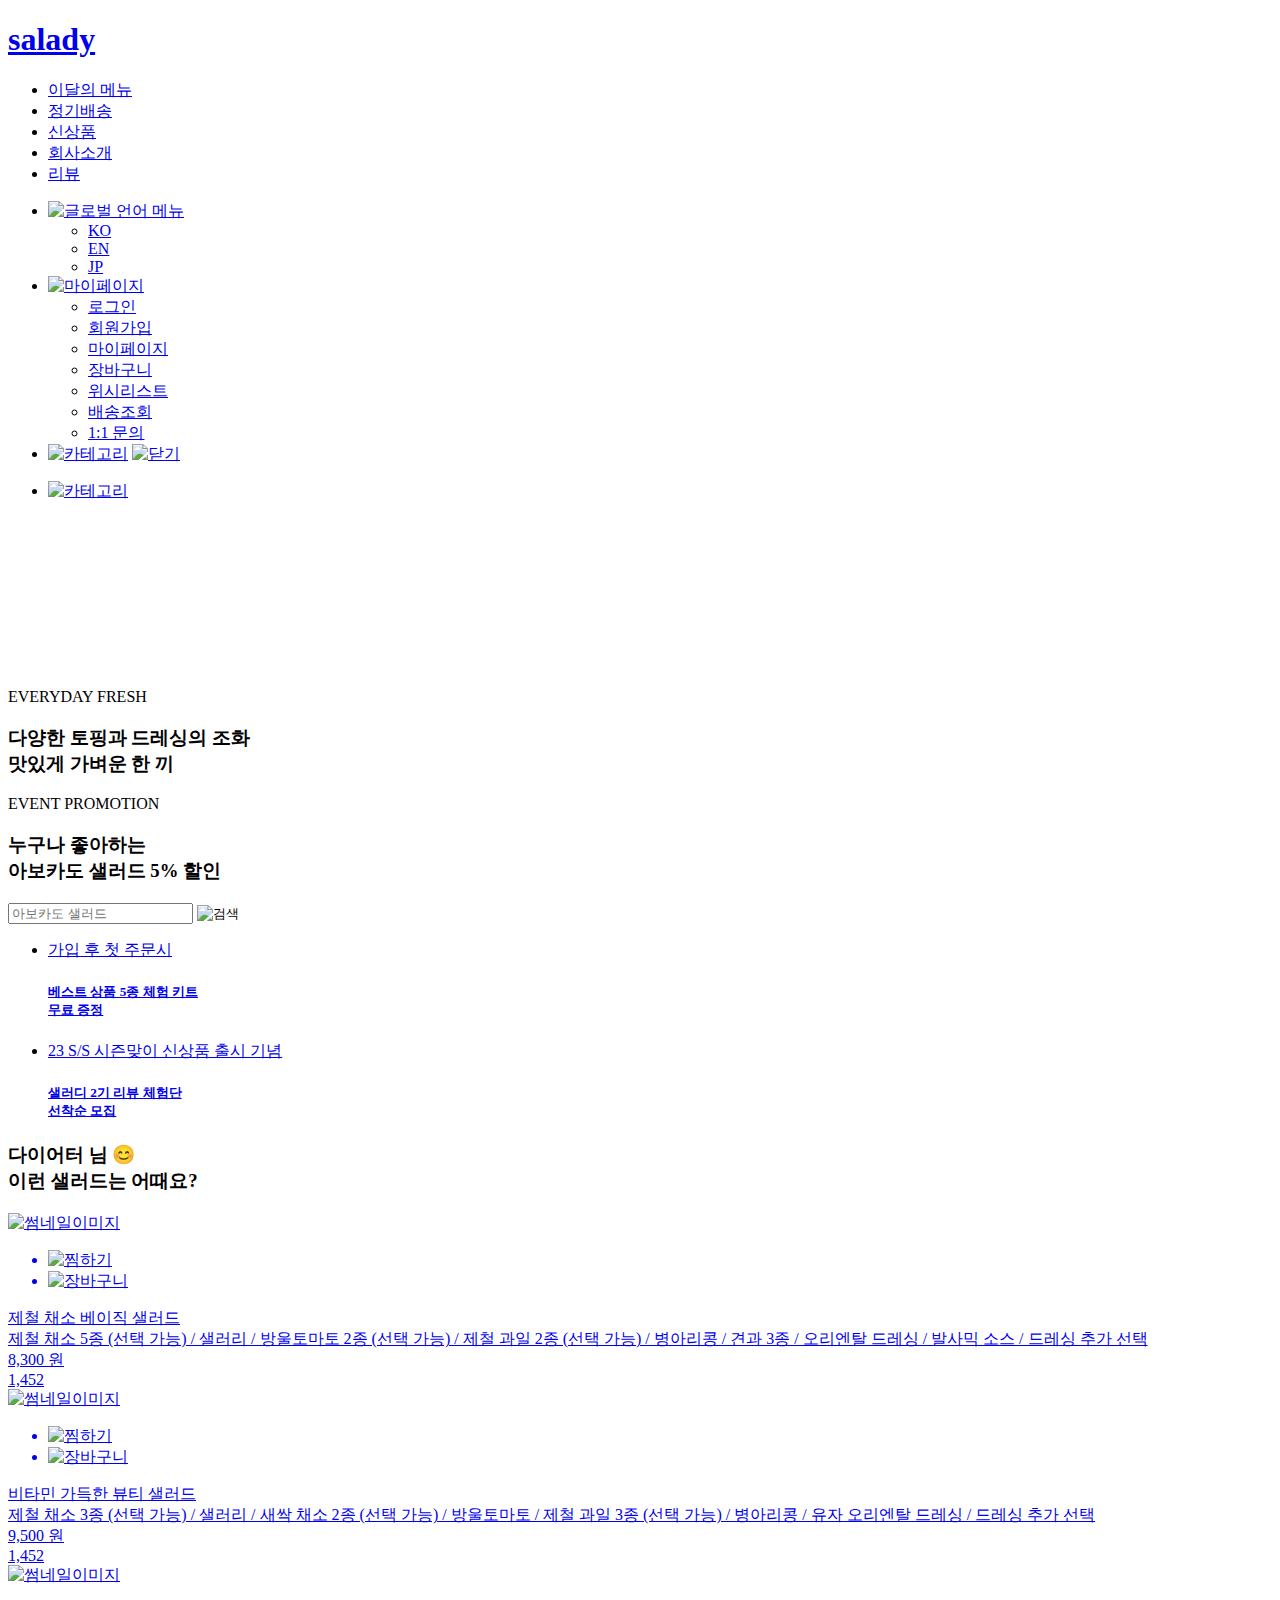
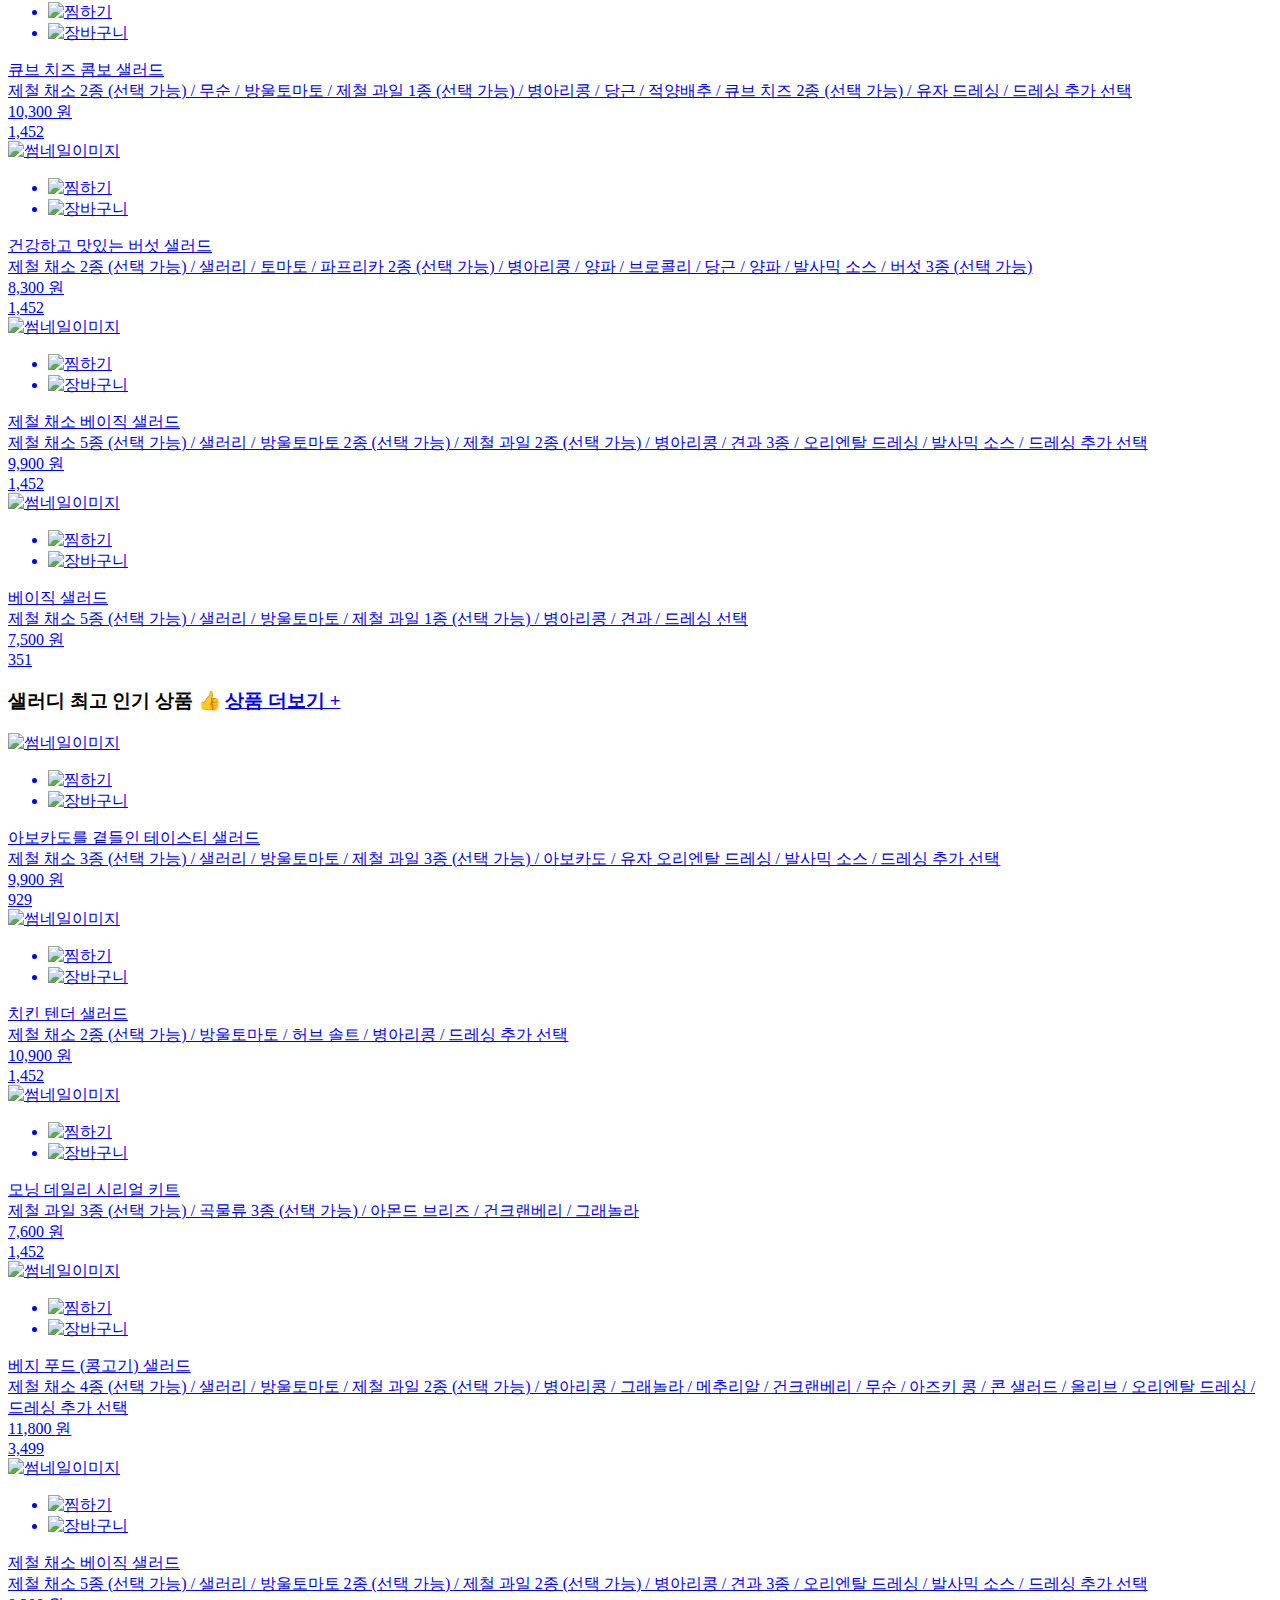
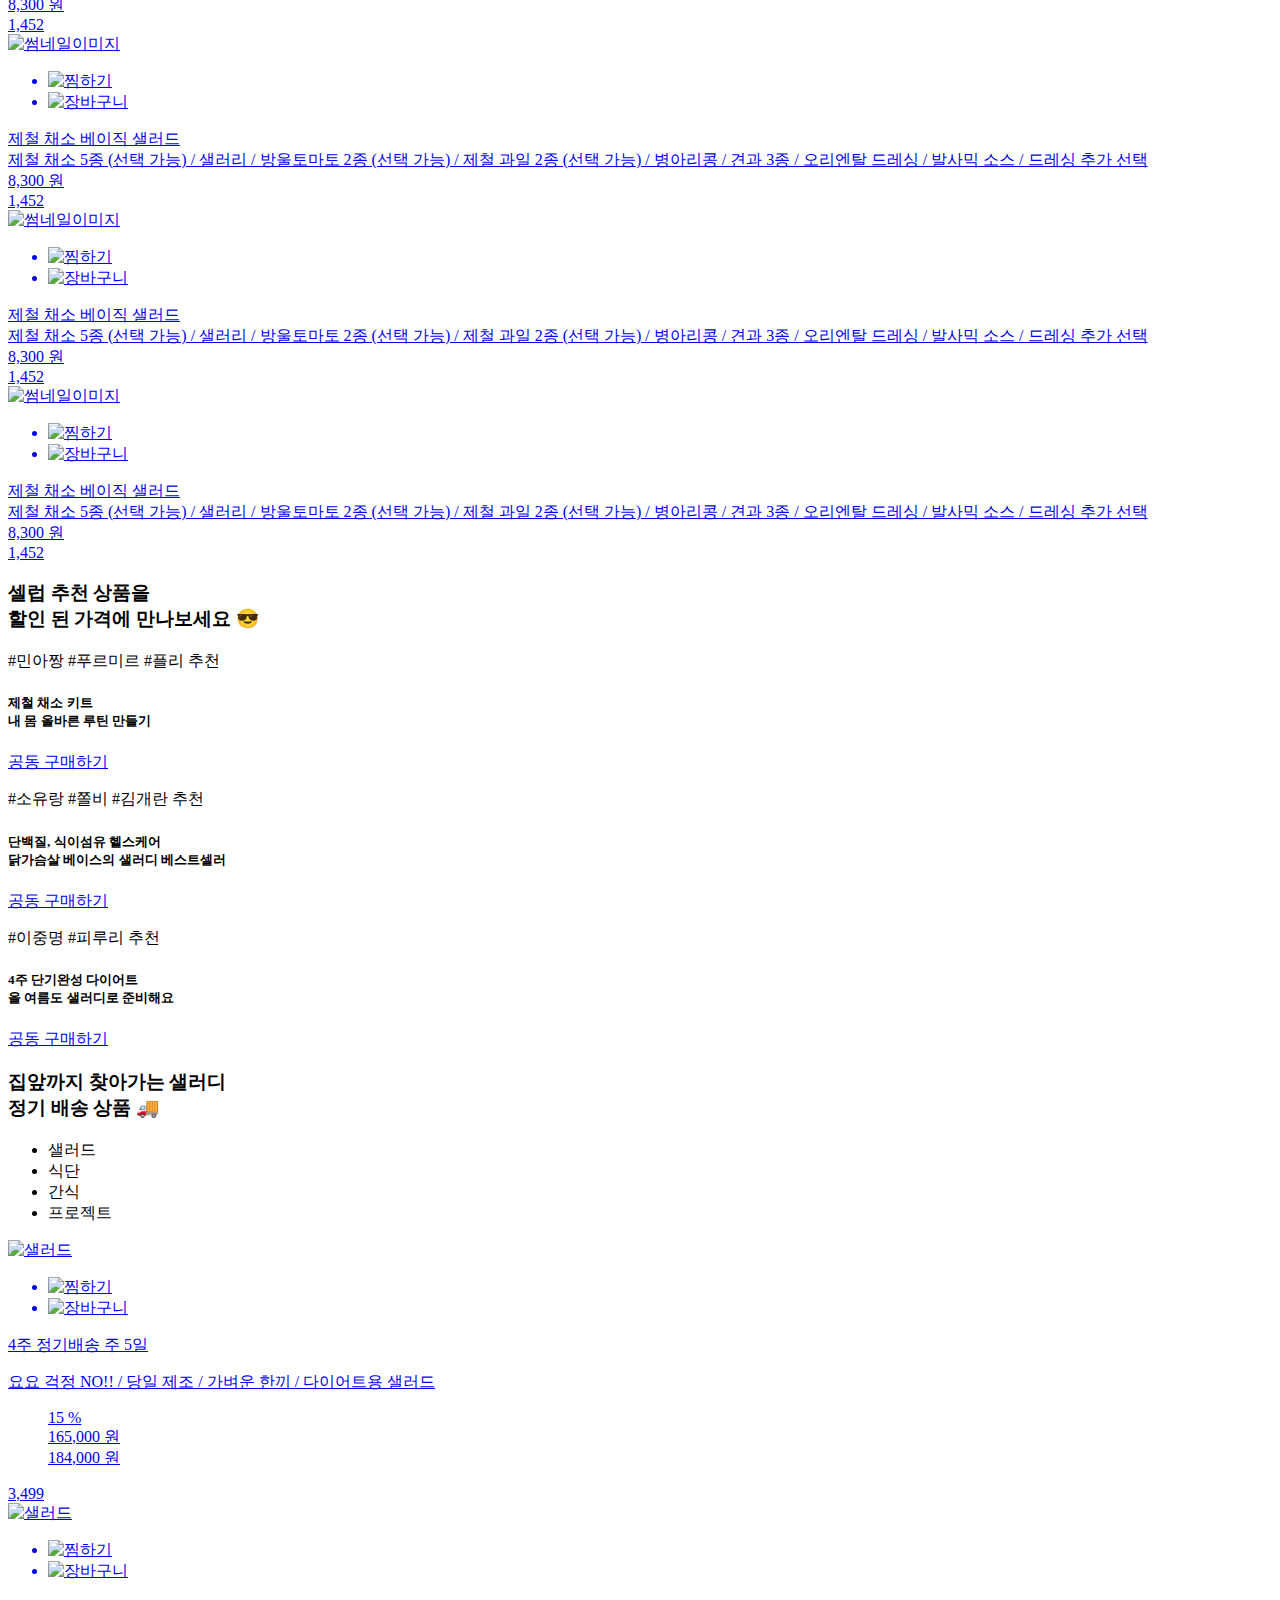
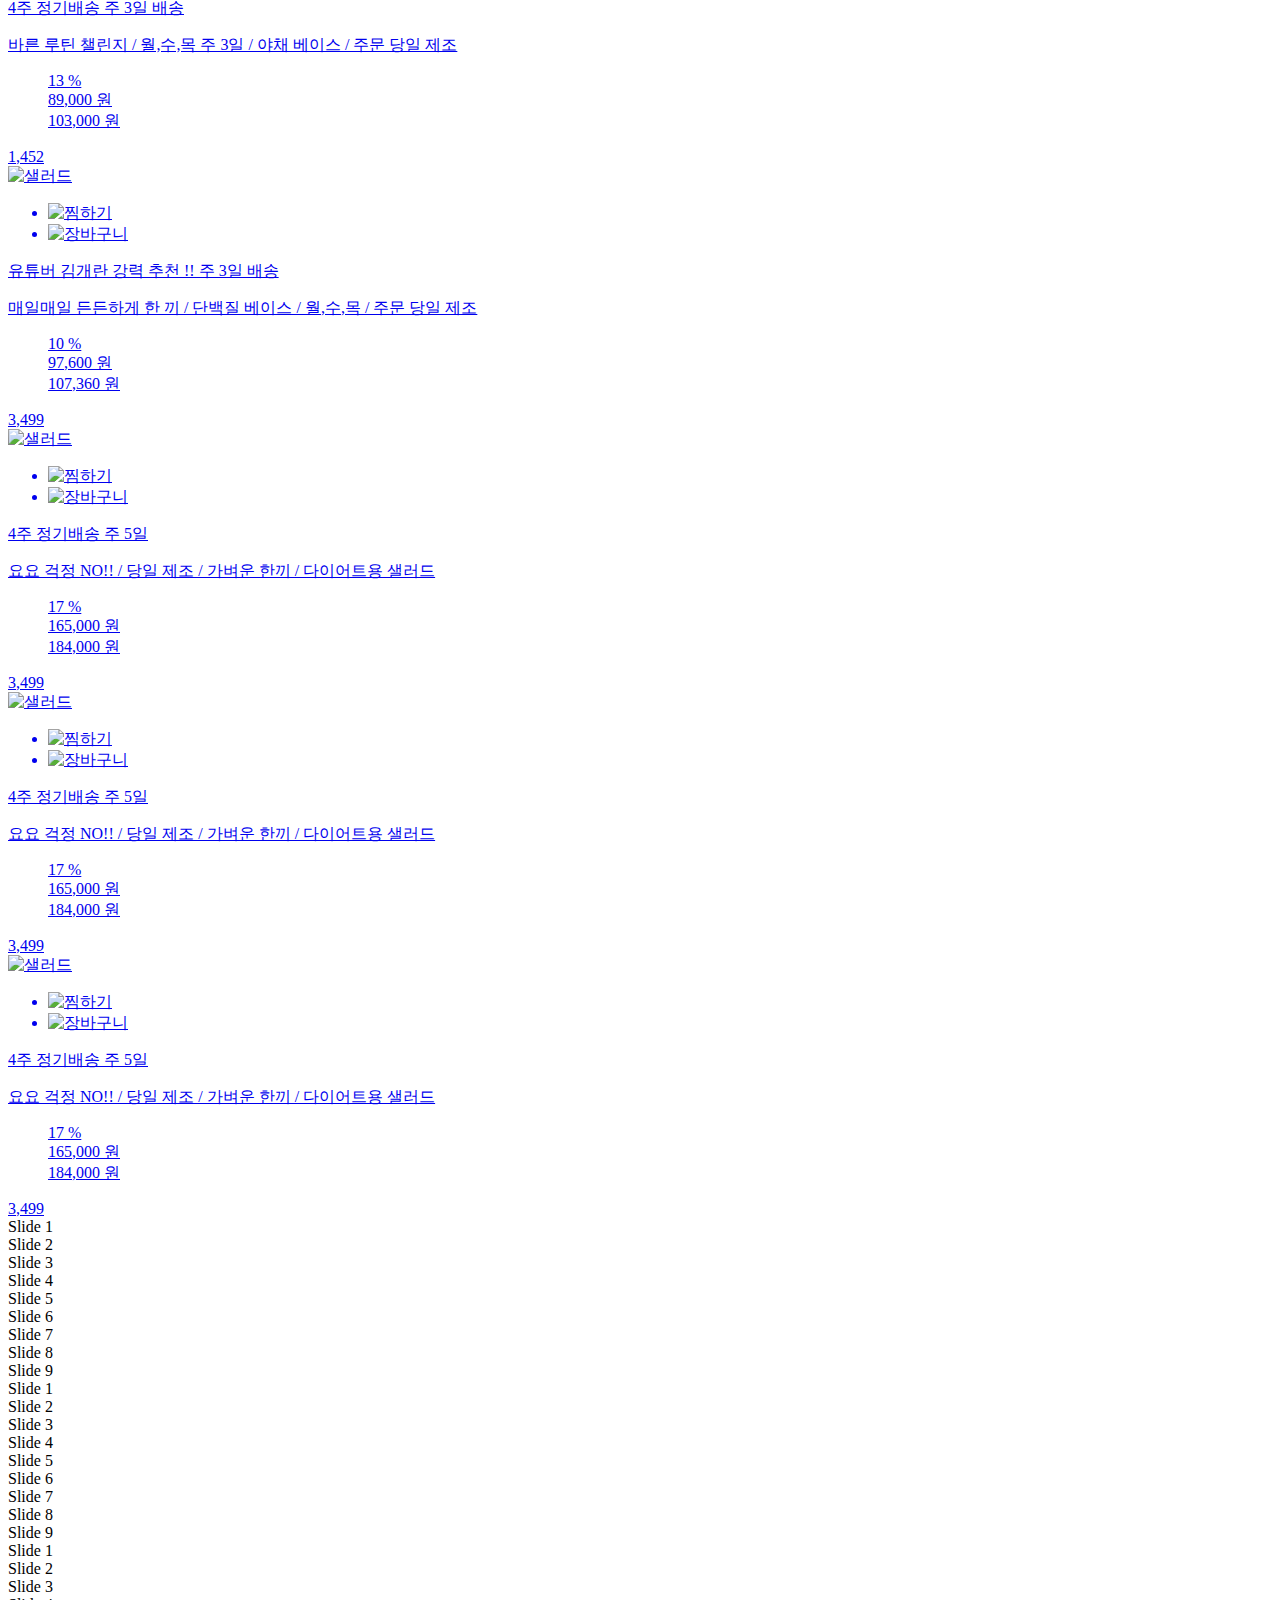
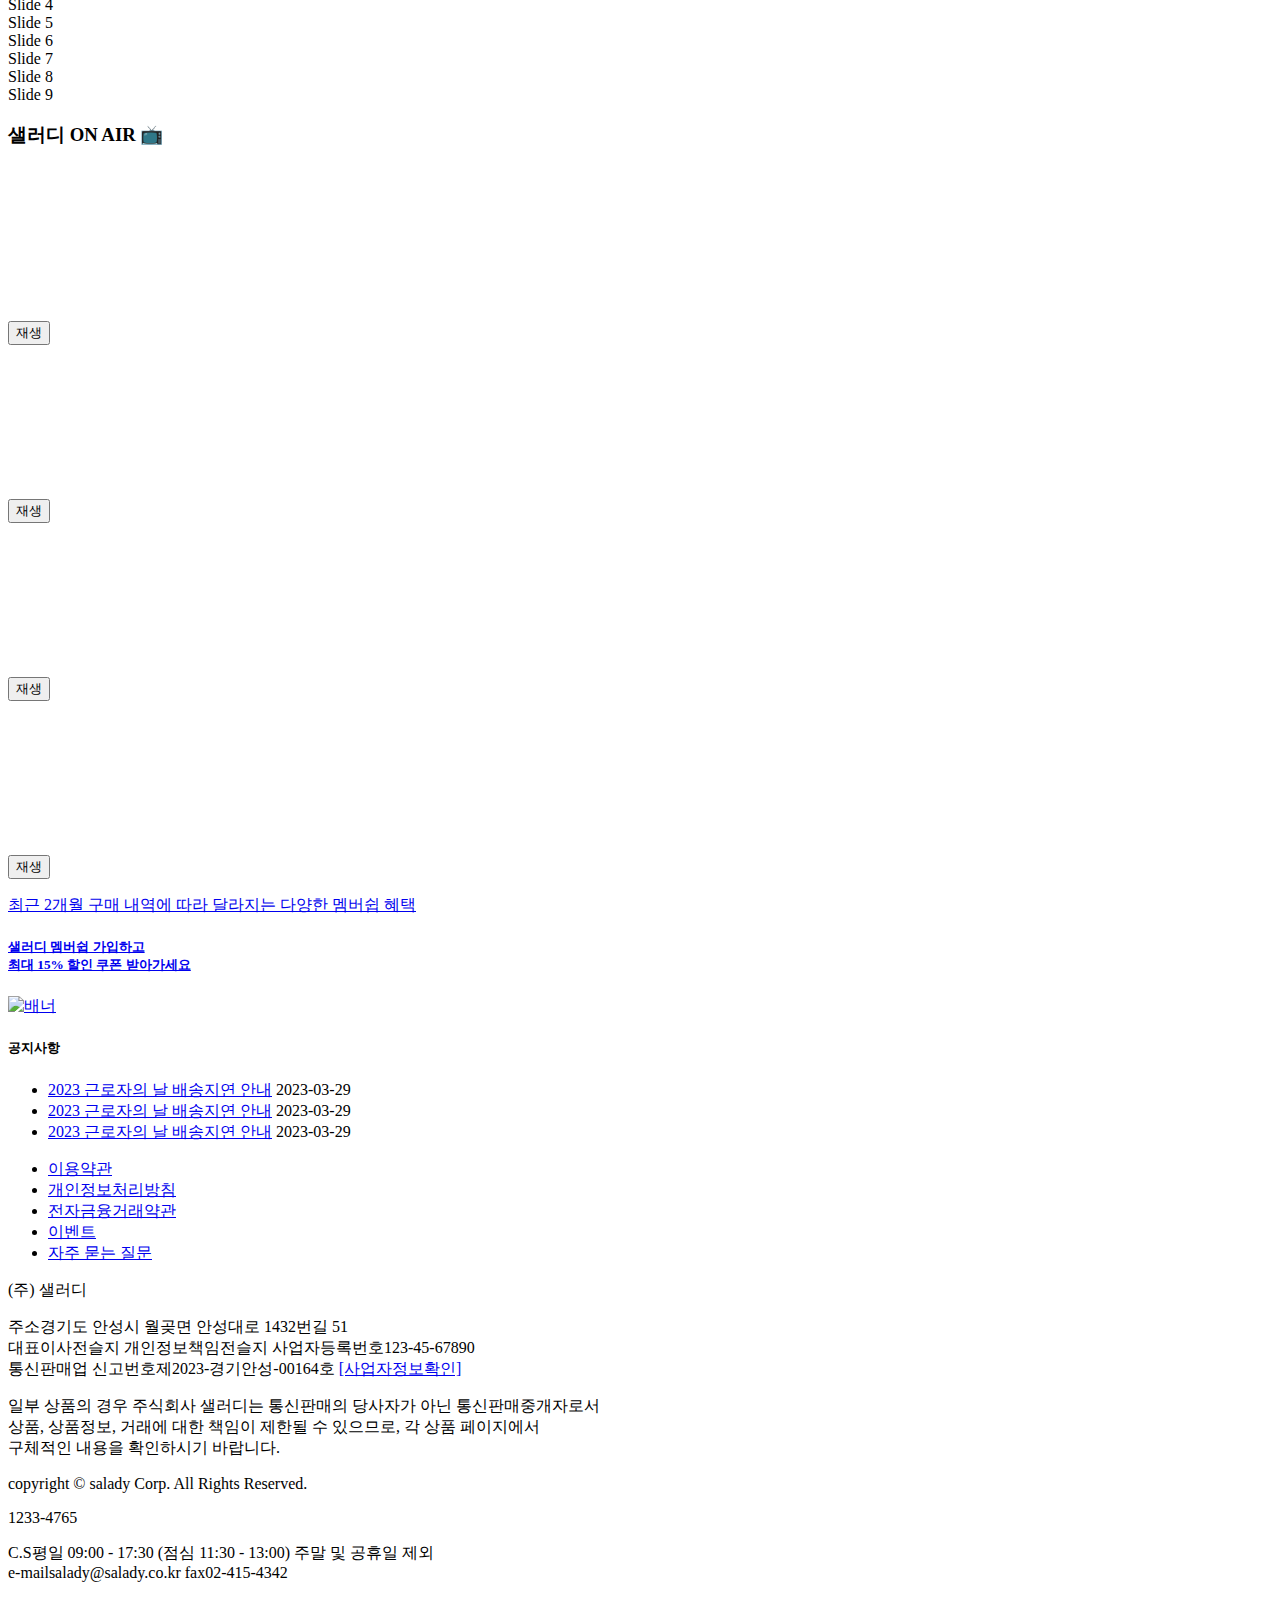
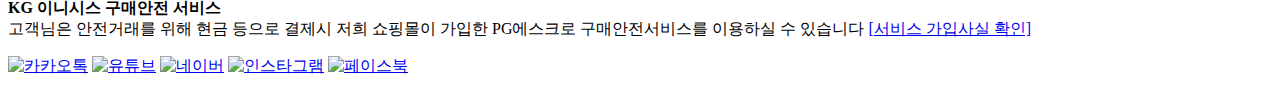
==== src/main/resources/templates/user/index.html @ fa18a39c "jsj - project default setting" ====
<!DOCTYPE html>
<html xmlns:th="http://www.thymeleaf.org"
        xmlns:layout="http://www.ultraq.net.nz/thymeleaf/layout"
        layout:decorate="~{user/layout/default}">
<head>
    <!-- custom css -->
    <meta charset="UTF-8">
    <meta name="title" content="샐러디, 매일매일 찾아가는 건강 식단">
    <meta name="description" content="매일매일 신선한 샐러드를 집에서 만나요! 주문 당일 제조되어 보내지는 건강하고 든든한 한 끼, 샐러디가 책임져요.">
    <meta name="keywords" content="샐러드, 닭가슴살, 샐러드배달, 샐러드도시락, 다이어트, 다이어트식단, 다이어트도시락, 헬스, 식단, 식단관리, 배달샐러드">

</head>
<body>
<!-- header fragments -->
<header>
    <section class="header_inner">
        <h1 id="logo">
            <a href="/user">salady</a>
        </h1> <!--// #logo -->
        <nav>
            <ul class="menu">
                <li><a href="#">이달의 메뉴</a></li>
                <li><a href="#">정기배송</a></li>
                <li><a href="#">신상품</a></li>
                <li><a href="#">회사소개</a></li>
                <li><a href="#">리뷰</a></li>
            </ul>
        </nav>
        <div class="top_icon">
            <ul class="dp_icon">
                <li class="lang_btn">
                    <a href="#"><img class="menu_img" src="/images/global_icon.png" alt="글로벌 언어 메뉴"></a>
                    <!-- hover menu -->
                    <ul class="sub_menu">
                        <li><a href="#">KO</a></li>
                        <li><a href="#">EN</a></li>
                        <li><a href="#">JP</a></li>
                    </ul> <!--// .mypage_menu-->
                </li>
                <li class="mypage_btn ">
                    <a href="#"><img class="menu_img" src="/images/mypage_icon.png" alt="마이페이지"></a>
                    <!-- hover menu -->
                    <!-- user mypage menu area -->

                    <!-- 로그인 전 -->
                    <ul class="sub_menu">
                        <li><a href="#">로그인</a></li>
                        <li><a href="#">회원가입</a></li>
                        <li><a href="#">마이페이지</a></li>
                        <li><a href="#">장바구니</a></li>
                        <li><a href="#">위시리스트</a></li>
                        <li><a href="#">배송조회</a></li>
                        <li><a href="#">1:1 문의</a></li>
                    </ul> <!--// .mypage_menu-->

                    <!-- 관리자 -->
                    <!--                        <ul class="sub_menu">-->
                    <!--                            <li><a href="@{/user/logout.jsp">로그아웃</a></li>-->
                    <!--                            <li><a href="@{/admin/admin_index.jsp">관리자페이지</a></li>-->
                    <!--                            <li><a href="#">1:1 문의</a></li>-->
                    <!--                        </ul> &lt;!&ndash;// .mypage_menu&ndash;&gt;-->

                    <!-- 구매자 -->
                    <!--                        <ul class="sub_menu">-->
                    <!--                            <li><a href="@{/user/logout.jsp">로그아웃</a></li>-->
                    <!--                            <li><a href="#">마이페이지</a></li>-->
                    <!--                            <li><a href="#">장바구니</a></li>-->
                    <!--                            <li><a href="#">위시리스트</a></li>-->
                    <!--                            <li><a href="#">배송조회</a></li>-->
                    <!--                            <li><a href="#">1:1 문의</a></li>-->
                    <!--                        </ul> &lt;!&ndash;// .mypage_menu&ndash;&gt;-->
                </li>
                <li class="category_btn">
                    <a href="javascript:void(0)" class="menu_img" ><img src="/images/category_icon.png" alt="카테고리"></a>
                    <a href="javascript:void(0)" class="close" ><img src="/images/close_btn.png" alt="닫기"></a>
                </li>
            </ul>
            <ul class="m_icon">
                <li>
                    <a href="javascript:void(0)">
                        <img src="/images/category_icon.png" alt="카테고리">
                    </a>
                </li>
            </ul>
        </div>
    </section> <!--// .header_inner -->

    <div class="m_nav">
        <div class="m_nav_close">
            <span></span>
            <span></span>
        </div>
    </div>
</header>

<!-- custom contents fragments -->

<main>
    <section id="main_banner">
        <video loop autoplay muted>
            <source src="/images/video/main_video_1.mp4" >
        </video>
        <div class="main_inner">
            <div id="main_txt" class="swiper mySwiper swiper-no-swiping">
                <div class="swiper-wrapper">
                    <div class="swiper-slide">
                        <p>EVERYDAY FRESH</p>
                        <h3>
                            다양한 토핑과 드레싱의 조화
                            <br>
                            맛있게 가벼운 한 끼
                        </h3>
                    </div>
                    <div class="swiper-slide">
                        <p>EVENT PROMOTION</p>
                        <h3>
                            누구나 좋아하는
                            <br>
                            아보카도 샐러드 5% 할인
                        </h3>
                    </div>
                </div>

            </div>
            <!-- <div id="txt_area" class="swiper mySwiper">
              <div class="swiper-wrapper">
                <div class="swiper-slide">
                  <p>EVERYDAY FRESH</p>
                  <h3>
                    다양한 토핑과 드레싱의 조화
                    <br>
                    맛있게 가벼운 한 끼
                  </h3>
                </div>
                <div class="swiper-slide">
                  <p>EVERYDAY FRESH</p>
                  <h3>
                    다양한 토핑과 드레싱의 조화
                    <br>
                    맛있게 가벼운 한 끼
                  </h3>
                </div>
                <div class="swiper-slide">
                  <p>EVERYDAY FRESH</p>
                  <h3>
                    다양한 토핑과 드레싱의 조화
                    <br>
                    맛있게 가벼운 한 끼
                  </h3>
                </div>
              </div>

            </div> -->

            <div class="search_bar">
                <input class="search_area" type="search" placeholder="아보카도 샐러드"
                       onclick="this.placeholder=''"
                       onblur="this.placeholder='아보카도 샐러드'">
                <input type="image" class="search_btn" src="/images/search_btn.png" alt="검색">
            </div>
        </div>
    </section> <!--// #main_banner -->
    <section id="banner_area" class="section">
        <div class="banner_inner">
            <ul>
                <li class="left_banner">
                    <a href="#">
                        <p>가입 후 첫 주문시</p>
                        <h5>
                            베스트 상품 5종 체험 키트
                            <br>
                            무료 증정
                        </h5>
                        <div class="banner_img"></div>
                    </a>
                </li> <!--// .left_banner -->
                <li class="right_banner">
                    <a href="#">
                        <p>23 S/S 시즌맞이 신상품 출시 기념</p>
                        <h5>
                            샐러디 2기 리뷰 체험단
                            <br>
                            선착순 모집
                        </h5>
                        <div class="banner_img"></div>
                    </a>
                </li> <!--// .right_banner -->
            </ul>
        </div>
    </section>

    <section id="ai_menu_list">
        <h3 class="title" >
            <span class="user_name">다이어터</span> 님 😊
            <br>
            이런 샐러드는 어때요?
        </h3>
        <!-- slide area -->
        <div class="slide_area">
            <div id="ai_slide" class="scroll_crop mySwiper Swiper">
                <div class="swiper-wrapper">
                    <div class="swiper-slide">
                        <a href="#">
                            <div class="thumb_img">
                                <img src="/images/ai_thumb_img_1.png" alt="썸네일이미지">
                                <!--  hover -->
                                <div class="thumb_hover">
                                    <ul>
                                        <li class="wish_icon"><img src="/images/wish_icon.png" alt="찜하기"></li>
                                        <li class="cart_icon"><img src="/images/cart_icon.png" alt="장바구니"></li>
                                    </ul>
                                </div>
                            </div>
                            <div class="description">
                                <div class="item_name">
                                    제철 채소 베이직 샐러드
                                </div>
                                <div class="item_desc">
                                    제철 채소 5종 (선택 가능) / 샐러리 / 방울토마토 2종 (선택 가능) / 제철 과일 2종 (선택 가능) / 병아리콩 / 견과 3종 / 오리엔탈 드레싱 / 발사믹 소스 / 드레싱 추가 선택
                                </div>
                                <div class="price_box">
                                    <div class="price">
                                        8,300 <span>원</span>
                                    </div>
                                    <div class="commend">
                                        <span class="comm_icon"></span>
                                        <span class="comm_no">1,452</span>
                                    </div>
                                </div>

                            </div>

                        </a>
                    </div>
                    <div class="swiper-slide">
                        <a href="#">
                            <div class="thumb_img">
                                <img src="/images/ai_thumb_img_2.png" alt="썸네일이미지">
                                <!--  hover -->
                                <div class="thumb_hover">
                                    <ul>
                                        <li class="wish_icon"><img src="/images/wish_icon.png" alt="찜하기"></li>
                                        <li class="cart_icon"><img src="/images/cart_icon.png" alt="장바구니"></li>
                                    </ul>
                                </div>
                            </div>
                            <div class="description">
                                <div class="item_name">
                                    비타민 가득한 뷰티 샐러드
                                </div>
                                <div class="item_desc">
                                    제철 채소 3종 (선택 가능) / 샐러리 / 새싹 채소 2종 (선택 가능) / 방울토마토 / 제철 과일 3종 (선택 가능) / 병아리콩 / 유자 오리엔탈 드레싱 / 드레싱 추가 선택
                                </div>
                                <div class="price_box">
                                    <div class="price">
                                        9,500 <span>원</span>
                                    </div>
                                    <div class="commend">
                                        <span class="comm_icon"></span>
                                        <span class="comm_no">1,452</span>
                                    </div>
                                </div>

                            </div>

                        </a>
                    </div>
                    <div class="swiper-slide">
                        <a href="#">
                            <div class="thumb_img">
                                <img src="/images/ai_thumb_img_3.png" alt="썸네일이미지">
                                <!--  hover -->
                                <div class="thumb_hover">
                                    <ul>
                                        <li class="wish_icon"><img src="/images/wish_icon.png" alt="찜하기"></li>
                                        <li class="cart_icon"><img src="/images/cart_icon.png" alt="장바구니"></li>
                                    </ul>
                                </div>
                            </div>
                            <div class="description">
                                <div class="item_name">
                                    큐브 치즈 콤보 샐러드
                                </div>
                                <div class="item_desc">
                                    제철 채소 2종 (선택 가능) / 무순 / 방울토마토 / 제철 과일 1종 (선택 가능) / 병아리콩 / 당근 / 적양배추 / 큐브 치즈 2종 (선택 가능) / 유자 드레싱 / 드레싱 추가 선택
                                </div>
                                <div class="price_box">
                                    <div class="price">
                                        10,300 <span>원</span>
                                    </div>
                                    <div class="commend">
                                        <span class="comm_icon"></span>
                                        <span class="comm_no">1,452</span>
                                    </div>
                                </div>

                            </div>

                        </a>
                    </div>
                    <div class="swiper-slide">
                        <a href="#">
                            <div class="thumb_img">
                                <img src="/images/ai_thumb_img_4.png" alt="썸네일이미지">
                                <!--  hover -->
                                <div class="thumb_hover">
                                    <ul>
                                        <li class="wish_icon"><img src="/images/wish_icon.png" alt="찜하기"></li>
                                        <li class="cart_icon"><img src="/images/cart_icon.png" alt="장바구니"></li>
                                    </ul>
                                </div>
                            </div>
                            <div class="description">
                                <div class="item_name">
                                    건강하고 맛있는 버섯 샐러드
                                </div>
                                <div class="item_desc">
                                    제철 채소 2종 (선택 가능) / 샐러리 / 토마토 / 파프리카 2종 (선택 가능) / 병아리콩 / 양파 / 브로콜리 / 당근 / 양파 / 발사믹 소스 / 버섯 3종 (선택 가능)

                                </div>
                                <div class="price_box">
                                    <div class="price">
                                        8,300 <span>원</span>
                                    </div>
                                    <div class="commend">
                                        <span class="comm_icon"></span>
                                        <span class="comm_no">1,452</span>
                                    </div>
                                </div>

                            </div>

                        </a>
                    </div>
                    <div class="swiper-slide">
                        <a href="#">
                            <div class="thumb_img">
                                <img src="/images/ai_thumb_img_5.png" alt="썸네일이미지">
                                <!--  hover -->
                                <div class="thumb_hover">
                                    <ul>
                                        <li class="wish_icon"><img src="/images/wish_icon.png" alt="찜하기"></li>
                                        <li class="cart_icon"><img src="/images/cart_icon.png" alt="장바구니"></li>
                                    </ul>
                                </div>
                            </div>
                            <div class="description">
                                <div class="item_name">
                                    제철 채소 베이직 샐러드
                                </div>
                                <div class="item_desc">
                                    제철 채소 5종 (선택 가능) / 샐러리 / 방울토마토 2종 (선택 가능) / 제철 과일 2종 (선택 가능) / 병아리콩 / 견과 3종 / 오리엔탈 드레싱 / 발사믹 소스 / 드레싱 추가 선택
                                </div>
                                <div class="price_box">
                                    <div class="price">
                                        9,900 <span>원</span>
                                    </div>
                                    <div class="commend">
                                        <span class="comm_icon"></span>
                                        <span class="comm_no">1,452</span>
                                    </div>
                                </div>

                            </div>

                        </a>
                    </div>
                    <div class="swiper-slide">
                        <a href="#">
                            <div class="thumb_img">
                                <img src="/images/ai_thumb_img_5.png" alt="썸네일이미지">
                                <!--  hover -->
                                <div class="thumb_hover">
                                    <ul>
                                        <li class="wish_icon"><img src="/images/wish_icon.png" alt="찜하기"></li>
                                        <li class="cart_icon"><img src="/images/cart_icon.png" alt="장바구니"></li>
                                    </ul>
                                </div>
                            </div>
                            <div class="description">
                                <div class="item_name">
                                    베이직 샐러드
                                </div>
                                <div class="item_desc">
                                    제철 채소 5종 (선택 가능) / 샐러리 / 방울토마토 / 제철 과일 1종 (선택 가능) / 병아리콩 / 견과 / 드레싱 선택
                                </div>
                                <div class="price_box">
                                    <div class="price">
                                        7,500 <span>원</span>
                                    </div>
                                    <div class="commend">
                                        <span class="comm_icon"></span>
                                        <span class="comm_no">351</span>
                                    </div>
                                </div>

                            </div>

                        </a>
                    </div>

                </div>

                <div class="swiper-pagination"></div>



            </div><!--// #ai_slide -->
        </div>



    </section> <!--// #ai_menu_list -->


    <section id="suggest_list">
        <h3 class="title">

            샐러디 최고 인기 상품 👍


            <a href="#">
                상품 더보기 +
            </a>
        </h3>
        <!-- slide area -->
        <div class="slide_area">
            <div id="suggest_slide" class="scroll_crop mySwiper Swiper">
                <div class="swiper-wrapper">
                    <div class="swiper-slide">
                        <a href="#">
                            <div class="thumb_img">
                                <img src="/images/sg_thumb_img_1.png" alt="썸네일이미지">
                                <!--  hover -->
                                <div class="thumb_hover">
                                    <ul>
                                        <li class="wish_icon"><img src="/images/wish_icon.png" alt="찜하기"></li>
                                        <li class="cart_icon"><img src="/images/cart_icon.png" alt="장바구니"></li>
                                    </ul>
                                </div>
                            </div>
                            <div class="description">
                                <div class="item_name">
                                    아보카도를 곁들인 테이스티 샐러드
                                </div>
                                <div class="item_desc">
                                    제철 채소 3종 (선택 가능) / 샐러리 / 방울토마토 / 제철 과일 3종 (선택 가능) / 아보카도 / 유자 오리엔탈 드레싱 / 발사믹 소스 / 드레싱 추가 선택
                                </div>
                                <div class="price_box">
                                    <div class="price">
                                        9,900 <span>원</span>
                                    </div>
                                    <div class="commend">
                                        <span class="comm_icon"></span>
                                        <span class="comm_no">929</span>
                                    </div>
                                </div>

                            </div>

                        </a>
                    </div>
                    <div class="swiper-slide">
                        <a href="#">
                            <div class="thumb_img">
                                <img src="/images/sg_thumb_img_2.png" alt="썸네일이미지">
                                <!--  hover -->
                                <div class="thumb_hover">
                                    <ul>
                                        <li class="wish_icon"><img src="/images/wish_icon.png" alt="찜하기"></li>
                                        <li class="cart_icon"><img src="/images/cart_icon.png" alt="장바구니"></li>
                                    </ul>
                                </div>
                            </div>
                            <div class="description">
                                <div class="item_name">
                                    치킨 텐더 샐러드
                                </div>
                                <div class="item_desc">
                                    제철 채소 2종 (선택 가능) / 방울토마토 / 허브 솔트 / 병아리콩 / 드레싱 추가 선택
                                </div>
                                <div class="price_box">
                                    <div class="price">
                                        10,900 <span>원</span>
                                    </div>
                                    <div class="commend">
                                        <span class="comm_icon"></span>
                                        <span class="comm_no">1,452</span>
                                    </div>
                                </div>

                            </div>

                        </a>
                    </div>
                    <div class="swiper-slide">
                        <a href="#">
                            <div class="thumb_img">
                                <img src="/images/sg_thumb_img_3.png" alt="썸네일이미지">
                                <!--  hover -->
                                <div class="thumb_hover">
                                    <ul>
                                        <li class="wish_icon"><img src="/images/wish_icon.png" alt="찜하기"></li>
                                        <li class="cart_icon"><img src="/images/cart_icon.png" alt="장바구니"></li>
                                    </ul>
                                </div>
                            </div>
                            <div class="description">
                                <div class="item_name">
                                    모닝 데일리 시리얼 키트
                                </div>
                                <div class="item_desc">
                                    제철 과일 3종 (선택 가능) / 곡물류 3종 (선택 가능) / 아몬드 브리즈 / 건크랜베리 / 그래놀라
                                </div>
                                <div class="price_box">
                                    <div class="price">
                                        7,600 <span>원</span>
                                    </div>
                                    <div class="commend">
                                        <span class="comm_icon"></span>
                                        <span class="comm_no">1,452</span>
                                    </div>
                                </div>

                            </div>

                        </a>
                    </div>
                    <div class="swiper-slide">
                        <a href="#">
                            <div class="thumb_img">
                                <img src="/images/sg_thumb_img_4.png" alt="썸네일이미지">
                                <!--  hover -->
                                <div class="thumb_hover">
                                    <ul>
                                        <li class="wish_icon"><img src="/images/wish_icon.png" alt="찜하기"></li>
                                        <li class="cart_icon"><img src="/images/cart_icon.png" alt="장바구니"></li>
                                    </ul>
                                </div>
                            </div>
                            <div class="description">
                                <div class="item_name">
                                    베지 푸드 (콩고기) 샐러드
                                </div>
                                <div class="item_desc">
                                    제철 채소 4종 (선택 가능) / 샐러리 / 방울토마토 / 제철 과일 2종 (선택 가능) / 병아리콩 / 그래놀라 / 메추리알 / 건크랜베리 / 무순 / 아즈키 콩 / 콘 샐러드 / 올리브 / 오리엔탈 드레싱 / 드레싱 추가 선택
                                </div>
                                <div class="price_box">
                                    <div class="price">
                                        11,800 <span>원</span>
                                    </div>
                                    <div class="commend">
                                        <span class="comm_icon"></span>
                                        <span class="comm_no">3,499</span>
                                    </div>
                                </div>

                            </div>

                        </a>
                    </div>
                    <div class="swiper-slide">
                        <a href="#">
                            <div class="thumb_img">
                                <img src="/images/sg_thumb_img_5.png" alt="썸네일이미지">
                                <!--  hover -->
                                <div class="thumb_hover">
                                    <ul>
                                        <li class="wish_icon"><img src="/images/wish_icon.png" alt="찜하기"></li>
                                        <li class="cart_icon"><img src="/images/cart_icon.png" alt="장바구니"></li>
                                    </ul>
                                </div>
                            </div>
                            <div class="description">
                                <div class="item_name">
                                    제철 채소 베이직 샐러드
                                </div>
                                <div class="item_desc">
                                    제철 채소 5종 (선택 가능) / 샐러리 / 방울토마토 2종 (선택 가능) / 제철 과일 2종 (선택 가능) / 병아리콩 / 견과 3종 / 오리엔탈 드레싱 / 발사믹 소스 / 드레싱 추가 선택
                                </div>
                                <div class="price_box">
                                    <div class="price">
                                        8,300 <span>원</span>
                                    </div>
                                    <div class="commend">
                                        <span class="comm_icon"></span>
                                        <span class="comm_no">1,452</span>
                                    </div>
                                </div>

                            </div>

                        </a>
                    </div>
                    <div class="swiper-slide">
                        <a href="#">
                            <div class="thumb_img">
                                <img src="/images/ai_thumb_img_5.png" alt="썸네일이미지">
                                <!--  hover -->
                                <div class="thumb_hover">
                                    <ul>
                                        <li class="wish_icon"><img src="/images/wish_icon.png" alt="찜하기"></li>
                                        <li class="cart_icon"><img src="/images/cart_icon.png" alt="장바구니"></li>
                                    </ul>
                                </div>
                            </div>
                            <div class="description">
                                <div class="item_name">
                                    제철 채소 베이직 샐러드
                                </div>
                                <div class="item_desc">
                                    제철 채소 5종 (선택 가능) / 샐러리 / 방울토마토 2종 (선택 가능) / 제철 과일 2종 (선택 가능) / 병아리콩 / 견과 3종 / 오리엔탈 드레싱 / 발사믹 소스 / 드레싱 추가 선택
                                </div>
                                <div class="price_box">
                                    <div class="price">
                                        8,300 <span>원</span>
                                    </div>
                                    <div class="commend">
                                        <span class="comm_icon"></span>
                                        <span class="comm_no">1,452</span>
                                    </div>
                                </div>

                            </div>

                        </a>
                    </div>
                    <div class="swiper-slide">
                        <a href="#">
                            <div class="thumb_img">
                                <img src="/images/ai_thumb_img_5.png" alt="썸네일이미지">
                                <!--  hover -->
                                <div class="thumb_hover">
                                    <ul>
                                        <li class="wish_icon"><img src="/images/wish_icon.png" alt="찜하기"></li>
                                        <li class="cart_icon"><img src="/images/cart_icon.png" alt="장바구니"></li>
                                    </ul>
                                </div>
                            </div>
                            <div class="description">
                                <div class="item_name">
                                    제철 채소 베이직 샐러드
                                </div>
                                <div class="item_desc">
                                    제철 채소 5종 (선택 가능) / 샐러리 / 방울토마토 2종 (선택 가능) / 제철 과일 2종 (선택 가능) / 병아리콩 / 견과 3종 / 오리엔탈 드레싱 / 발사믹 소스 / 드레싱 추가 선택
                                </div>
                                <div class="price_box">
                                    <div class="price">
                                        8,300 <span>원</span>
                                    </div>
                                    <div class="commend">
                                        <span class="comm_icon"></span>
                                        <span class="comm_no">1,452</span>
                                    </div>
                                </div>

                            </div>

                        </a>
                    </div>
                    <div class="swiper-slide">
                        <a href="#">
                            <div class="thumb_img">
                                <img src="/images/ai_thumb_img_5.png" alt="썸네일이미지">
                                <!--  hover -->
                                <div class="thumb_hover">
                                    <ul>
                                        <li class="wish_icon"><img src="/images/wish_icon.png" alt="찜하기"></li>
                                        <li class="cart_icon"><img src="/images/cart_icon.png" alt="장바구니"></li>
                                    </ul>
                                </div>
                            </div>
                            <div class="description">
                                <div class="item_name">
                                    제철 채소 베이직 샐러드
                                </div>
                                <div class="item_desc">
                                    제철 채소 5종 (선택 가능) / 샐러리 / 방울토마토 2종 (선택 가능) / 제철 과일 2종 (선택 가능) / 병아리콩 / 견과 3종 / 오리엔탈 드레싱 / 발사믹 소스 / 드레싱 추가 선택
                                </div>
                                <div class="price_box">
                                    <div class="price">
                                        8,300 <span>원</span>
                                    </div>
                                    <div class="commend">
                                        <span class="comm_icon"></span>
                                        <span class="comm_no">1,452</span>
                                    </div>
                                </div>

                            </div>

                        </a>
                    </div>

                </div>

                <div class="swiper-pagination"></div>



            </div><!--// #ai_slide -->
        </div>



    </section> <!--// #ai_menu_list -->

    <section id="celebrity_area" class="section">
        <h3 class="title">
            셀럽 추천 상품을
            <br>
            할인 된 가격에 만나보세요 😎
        </h3>
        <div class="celeb_contents">
            <div class="conts_area">
                <div class="conts_img"></div>
                <div class="conts_desc">
                    <div>

                        <p>#민아짱 #푸르미르 #플리 추천</p>
                        <h5>
                            제철 채소 키트
                            <br>
                            내 몸 올바른 루틴 만들기
                        </h5>
                    </div>
                    <a href="#" class="conts_btn">
                        <span></span>
                        <span></span>
                        <span></span>
                        <span></span>
                        공동 구매하기
                    </a>
                </div>
            </div> <!--// .conts_area -->
            <div class="conts_area">

                <div class="conts_desc">
                    <div>

                        <p>#소유랑 #쫄비 #김개란 추천</p>
                        <h5>
                            단백질, 식이섬유 헬스케어
                            <br>
                            닭가슴살 베이스의 샐러디 베스트셀러
                        </h5>
                    </div>
                    <a href="#" class="conts_btn">
                        <span></span>
                        <span></span>
                        <span></span>
                        <span></span>
                        공동 구매하기
                    </a>
                </div>
                <div class="conts_img"></div>
            </div> <!--// .conts_area -->
            <div class="conts_area">
                <div class="conts_img"></div>
                <div class="conts_desc">
                    <div>

                        <p>#이중명 #피루리 추천</p>
                        <h5>
                            4주 단기완성 다이어트
                            <br>
                            올 여름도 샐러디로 준비해요
                        </h5>
                    </div>
                    <a href="#" class="conts_btn">
                        <span></span>
                        <span></span>
                        <span></span>
                        <span></span>
                        공동 구매하기
                    </a>
                </div>
            </div> <!--// .conts_area -->
        </div> <!--// .celeb_contents -->
    </section> <!--// #celebrity_area -->

    <section id="cate_best" >
        <h3 class="title section">
            집앞까지 찾아가는 샐러디
            <br>
            정기 배송 상품 🚚
        </h3>
        <div class="cate_conts">
            <!-- tab button area -->
            <ul class="tab_btn">
                <li class="active" data-tab="salad_conts">샐러드</li>
                <li data-tab="diet_conts">식단</li>
                <li data-tab="snack_conts">간식</li>
                <li data-tab="project_conts">프로젝트</li>
            </ul>

            <!-- tab contents area -->
            <div id="salad_conts" class="tab_contents swiper mySwiper">
                <div class="swiper-wrapper">
                    <div class="swiper-slide">
                        <a href="#">
                            <div class="thumb_img">
                                <img src="/images/cate_thumb_img_1.jpg" alt="샐러드">
                                <!--  hover -->
                                <div class="thumb_hover">
                                    <ul>
                                        <li class="wish_icon"><img src="/images/wish_icon.png" alt="찜하기"></li>
                                        <li class="cart_icon"><img src="/images/cart_icon.png" alt="장바구니"></li>
                                    </ul>
                                </div>
                            </div>
                            <div class="tab_desc">
                                <p class="cont">4주 정기배송 주 5일</p>
                                <p class="prd_name">요요 걱정 NO!! / 당일 제조 / 가벼운 한끼 / 다이어트용 샐러드</p>
                                <div>
                                    <dl>
                                        <dd class="rate">
                                            <span class="value">15</span>
                                            <span class="unit">%</span>
                                        </dd>
                                        <dd class="price">
                                            <span class="value">165,000</span>
                                            <span class="unit">원</span>
                                        </dd>
                                        <dd class="price_regular">
                                            <span class="value">184,000</span>
                                            <span class="unit">원</span>
                                        </dd>
                                    </dl>
                                    <div class="commend">
                                        <span class="comm_icon"></span>
                                        <span class="comm_no">3,499</span>
                                    </div>
                                </div> <!--// .tab_desc -->
                            </div>

                        </a>
                    </div> <!--// .swiper-slide -->
                    <div class="swiper-slide">
                        <a href="#">
                            <div class="thumb_img">
                                <img src="/images/cate_thumb_img_2.jpg" alt="샐러드">
                                <!--  hover -->
                                <div class="thumb_hover">
                                    <ul>
                                        <li class="wish_icon"><img src="/images/wish_icon.png" alt="찜하기"></li>
                                        <li class="cart_icon"><img src="/images/cart_icon.png" alt="장바구니"></li>
                                    </ul>
                                </div>
                            </div>
                            <div class="tab_desc">
                                <p class="cont">4주 정기배송 주 3일 배송</p>
                                <p class="prd_name">바른 루틴 챌린지 / 월,수,목 주 3일 / 야채 베이스 / 주문 당일 제조</p>
                                <div>
                                    <dl>
                                        <dd class="rate">
                                            <span class="value">13</span>
                                            <span class="unit">%</span>
                                        </dd>
                                        <dd class="price">
                                            <span class="value">89,000</span>
                                            <span class="unit">원</span>
                                        </dd>
                                        <dd class="price_regular">
                                            <span class="value">103,000</span>
                                            <span class="unit">원</span>
                                        </dd>
                                    </dl>
                                    <div class="commend">
                                        <span class="comm_icon"></span>
                                        <span class="comm_no">1,452</span>
                                    </div>
                                </div> <!--// .tab_desc -->
                            </div>

                        </a>
                    </div> <!--// .swiper-slide -->
                    <div class="swiper-slide">
                        <a href="#">
                            <div class="thumb_img">
                                <img src="/images/cate_thumb_img_3.jpg" alt="샐러드">
                                <!--  hover -->
                                <div class="thumb_hover">
                                    <ul>
                                        <li class="wish_icon"><img src="/images/wish_icon.png" alt="찜하기"></li>
                                        <li class="cart_icon"><img src="/images/cart_icon.png" alt="장바구니"></li>
                                    </ul>
                                </div>
                            </div>
                            <div class="tab_desc">
                                <p class="cont">유튜버 김개란 강력 추천 !! 주 3일 배송</p>
                                <p class="prd_name">매일매일 든든하게 한 끼 / 단백질 베이스 / 월,수,목 / 주문 당일 제조</p>
                                <div>
                                    <dl>
                                        <dd class="rate">
                                            <span class="value">10</span>
                                            <span class="unit">%</span>
                                        </dd>
                                        <dd class="price">
                                            <span class="value">97,600</span>
                                            <span class="unit">원</span>
                                        </dd>
                                        <dd class="price_regular">
                                            <span class="value">107,360</span>
                                            <span class="unit">원</span>
                                        </dd>
                                    </dl>
                                    <div class="commend">
                                        <span class="comm_icon"></span>
                                        <span class="comm_no">3,499</span>
                                    </div>
                                </div> <!--// .tab_desc -->
                            </div>

                        </a>
                    </div> <!--// .swiper-slide -->
                    <div class="swiper-slide">
                        <a href="#">
                            <div class="thumb_img">
                                <img src="/images/cate_thumb_img_4.jpg" alt="샐러드">
                                <!--  hover -->
                                <div class="thumb_hover">
                                    <ul>
                                        <li class="wish_icon"><img src="/images/wish_icon.png" alt="찜하기"></li>
                                        <li class="cart_icon"><img src="/images/cart_icon.png" alt="장바구니"></li>
                                    </ul>
                                </div>
                            </div>
                            <div class="tab_desc">
                                <p class="cont">4주 정기배송 주 5일</p>
                                <p class="prd_name">요요 걱정 NO!! / 당일 제조 / 가벼운 한끼 / 다이어트용 샐러드</p>
                                <div>
                                    <dl>
                                        <dd class="rate">
                                            <span class="value">17</span>
                                            <span class="unit">%</span>
                                        </dd>
                                        <dd class="price">
                                            <span class="value">165,000</span>
                                            <span class="unit">원</span>
                                        </dd>
                                        <dd class="price_regular">
                                            <span class="value">184,000</span>
                                            <span class="unit">원</span>
                                        </dd>
                                    </dl>
                                    <div class="commend">
                                        <span class="comm_icon"></span>
                                        <span class="comm_no">3,499</span>
                                    </div>
                                </div> <!--// .tab_desc -->
                            </div>

                        </a>
                    </div> <!--// .swiper-slide -->
                    <div class="swiper-slide">
                        <a href="#">
                            <div class="thumb_img">
                                <img src="/images/cate_thumb_img_4.jpg" alt="샐러드">
                                <!--  hover -->
                                <div class="thumb_hover">
                                    <ul>
                                        <li class="wish_icon"><img src="/images/wish_icon.png" alt="찜하기"></li>
                                        <li class="cart_icon"><img src="/images/cart_icon.png" alt="장바구니"></li>
                                    </ul>
                                </div>
                            </div>
                            <div class="tab_desc">
                                <p class="cont">4주 정기배송 주 5일</p>
                                <p class="prd_name">요요 걱정 NO!! / 당일 제조 / 가벼운 한끼 / 다이어트용 샐러드</p>
                                <div>
                                    <dl>
                                        <dd class="rate">
                                            <span class="value">17</span>
                                            <span class="unit">%</span>
                                        </dd>
                                        <dd class="price">
                                            <span class="value">165,000</span>
                                            <span class="unit">원</span>
                                        </dd>
                                        <dd class="price_regular">
                                            <span class="value">184,000</span>
                                            <span class="unit">원</span>
                                        </dd>
                                    </dl>
                                    <div class="commend">
                                        <span class="comm_icon"></span>
                                        <span class="comm_no">3,499</span>
                                    </div>
                                </div> <!--// .tab_desc -->
                            </div>

                        </a>
                    </div> <!--// .swiper-slide -->
                    <div class="swiper-slide">
                        <a href="#">
                            <div class="thumb_img">
                                <img src="/images/cate_thumb_img_4.jpg" alt="샐러드">
                                <!--  hover -->
                                <div class="thumb_hover">
                                    <ul>
                                        <li class="wish_icon"><img src="/images/wish_icon.png" alt="찜하기"></li>
                                        <li class="cart_icon"><img src="/images/cart_icon.png" alt="장바구니"></li>
                                    </ul>
                                </div>
                            </div>
                            <div class="tab_desc">
                                <p class="cont">4주 정기배송 주 5일</p>
                                <p class="prd_name">요요 걱정 NO!! / 당일 제조 / 가벼운 한끼 / 다이어트용 샐러드</p>
                                <div>
                                    <dl>
                                        <dd class="rate">
                                            <span class="value">17</span>
                                            <span class="unit">%</span>
                                        </dd>
                                        <dd class="price">
                                            <span class="value">165,000</span>
                                            <span class="unit">원</span>
                                        </dd>
                                        <dd class="price_regular">
                                            <span class="value">184,000</span>
                                            <span class="unit">원</span>
                                        </dd>
                                    </dl>
                                    <div class="commend">
                                        <span class="comm_icon"></span>
                                        <span class="comm_no">3,499</span>
                                    </div>
                                </div> <!--// .tab_desc -->
                            </div>

                        </a>
                    </div> <!--// .swiper-slide -->
                </div>
                <div class="swiper-pagination"></div>
            </div> <!--// #salad_conts-->
            <div id="diet_conts" class="tab_contents swiper mySwiper">
                <div class="swiper-wrapper">
                    <div class="swiper-slide">Slide 1</div>
                    <div class="swiper-slide">Slide 2</div>
                    <div class="swiper-slide">Slide 3</div>
                    <div class="swiper-slide">Slide 4</div>
                    <div class="swiper-slide">Slide 5</div>
                    <div class="swiper-slide">Slide 6</div>
                    <div class="swiper-slide">Slide 7</div>
                    <div class="swiper-slide">Slide 8</div>
                    <div class="swiper-slide">Slide 9</div>
                </div>
                <div class="swiper-pagination"></div>
            </div> <!--// #diet_conts -->
            <div id="snack_conts" class="tab_contents swiper mySwiper">
                <div class="swiper-wrapper">
                    <div class="swiper-slide">Slide 1</div>
                    <div class="swiper-slide">Slide 2</div>
                    <div class="swiper-slide">Slide 3</div>
                    <div class="swiper-slide">Slide 4</div>
                    <div class="swiper-slide">Slide 5</div>
                    <div class="swiper-slide">Slide 6</div>
                    <div class="swiper-slide">Slide 7</div>
                    <div class="swiper-slide">Slide 8</div>
                    <div class="swiper-slide">Slide 9</div>
                </div>
                <div class="swiper-pagination"></div>
            </div> <!--// #snack_sonts-->
            <div id="project_conts" class="tab_contents swiper mySwiper">
                <div class="swiper-wrapper">
                    <div class="swiper-slide">Slide 1</div>
                    <div class="swiper-slide">Slide 2</div>
                    <div class="swiper-slide">Slide 3</div>
                    <div class="swiper-slide">Slide 4</div>
                    <div class="swiper-slide">Slide 5</div>
                    <div class="swiper-slide">Slide 6</div>
                    <div class="swiper-slide">Slide 7</div>
                    <div class="swiper-slide">Slide 8</div>
                    <div class="swiper-slide">Slide 9</div>
                </div>
                <div class="swiper-pagination"></div>
            </div> <!--// #project_conts -->

        </div>
    </section> <!--// #cate_best -->

    <section id="video_area" class="section">
        <h3 class="title">샐러디 ON AIR 📺</h3>
        <div id="video_swiper_slide" class="swiper mySwiper">
            <div class="swiper-wrapper">
                <div class="swiper-slide">
                    <video class="on_video" src="/images/video/video_01.mp4" width="100%">

                    </video>
                    <button class="play_btn">재생</button>
                    <button id="stop_btn" class="stop_btn" style="display:none;">정지</button>
                </div>
                <div class="swiper-slide">
                    <video class="on_video" src="/images/video/video_02.mp4" width="100%">

                    </video>
                    <button class="play_btn">재생</button>
                    <button class="stop_btn" style="display:none;">정지</button>
                </div>
                <div class="swiper-slide">
                    <video class="on_video" src="/images/video/video_04.mp4" width="100%">

                    </video>
                    <button class="play_btn">재생</button>
                    <button class="stop_btn" style="display:none;">정지</button>
                </div>
                <div class="swiper-slide">
                    <video class="on_video" src="/images/video/video_03.mp4" width="100%">

                    </video>
                    <button class="play_btn">재생</button>
                    <button class="stop_btn" style="display:none;">정지</button>
                </div>
            </div> <!--// .swiper-wrapper -->
        </div> <!--// #video_swiper_slide -->
    </section>

    <section id="bt_banner" class="section">
        <a href="#">
            <div class="banner_txt">
                <p>최근 2개월 구매 내역에 따라 달라지는 다양한 멤버쉽 혜택</p>
                <h5>샐러디 멤버쉽 가입하고 <br>
                    최대 15% 할인 쿠폰 받아가세요</h5>
            </div>
            <img src="/images/banner_img.png" alt="배너">
        </a>
    </section>
</main>


<!-- footer fragments -->
<footer class="section">
    <div id="notice">
        <div>

            <h5>공지사항</h5>
            <div  id="notice_swiper" class="swiper mySwiper">
                <ul class="swiper-wrapper">
                    <li class="swiper-slide">
                        <a href="#">2023 근로자의 날 배송지연 안내</a>
                        <span>2023-03-29</span>
                    </li>
                    <li class="swiper-slide">
                        <a href="#">2023 근로자의 날 배송지연 안내</a>
                        <span>2023-03-29</span>
                    </li>
                    <li class="swiper-slide">
                        <a href="#">2023 근로자의 날 배송지연 안내</a>
                        <span>2023-03-29</span>
                    </li>
                </ul>

            </div>
            <div class="controls_area">

                <div class="prev"></div>
                <div class="next"></div>
            </div>

        </div>
    </div> <!--// #notice -->
    <div class="ft_contents">

        <nav class="ft_menu">
            <ul>
                <li><a href="#">이용약관</a></li>
                <li><a href="#">개인정보처리방침</a></li>
                <li><a href="#">전자금융거래약관</a></li>
                <li><a href="#">이벤트</a></li>
                <li><a href="#">자주 묻는 질문</a></li>
            </ul>
        </nav>
        <div class="ft_info">
            <div class="info">
                <p class="company">(주) 샐러디</p>
                <p class="about">
                    <span>주소</span>경기도 안성시 월곶면 안성대로 1432번길 51
                    <br>
                    <span>대표이사</span>전슬지
                    <span>개인정보책임</span>전슬지
                    <span>사업자등록번호</span>123-45-67890
                    <br>
                    <span>통신판매업 신고번호</span>제2023-경기안성-00164호
                    <a href="javascript:void(0)">[사업자정보확인]</a>
                </p>
            </div>
            <div class="ft_text">
                일부 상품의 경우 주식회사 샐러디는 통신판매의 당사자가 아닌 통신판매중개자로서
                <br>
                상품, 상품정보, 거래에 대한 책임이 제한될 수 있으므로, 각 상품 페이지에서
                <br>
                구체적인 내용을 확인하시기 바랍니다.
            </div>
            <p class="copy">
                copyright &copy; <span>salady</span> Corp. All Rights Reserved.
            </p>
        </div> <!--// .ft_info -->
        <div class="ft_cs_center">
            <p class="ft_cs">
                1233-4765
            </p>
            <p class="about">
                <span>C.S</span>평일 09:00 - 17:30 (점심 11:30 - 13:00)  주말 및 공휴일 제외
                <br>
                <span>e-mail</span>salady@salady.co.kr
                <span>fax</span>02-415-4342
            </p>
            <p class="ft_kg_text">
                <strong>KG 이니시스 구매안전 서비스</strong>
                <br>
                고객님은 안전거래를 위해 현금 등으로 결제시 저희 쇼핑몰이 가입한 PG에스크로
                구매안전서비스를 이용하실 수 있습니다
                <a href="#">[서비스 가입사실 확인]</a>
            </p>
        </div>

        <div class="sns_area">
            <a href="#"><img src="/images/kakao_icon.png" alt="카카오톡"></a>
            <a href="#"><img src="/images/youtube_icon.png" alt="유튜브"></a>
            <a href="#"><img src="/images/naver_icon.png" alt="네이버"></a>
            <a href="#"><img src="/images/instar_icon.png" alt="인스타그램"></a>
            <a href="#"><img src="/images/facebook_icon.png" alt="페이스북"></a>
        </div>
    </div>
</footer>

<!-- jQuery -->
<script src="https://code.jquery.com/jquery-3.6.4.min.js"></script>
<!-- plugin -->
<script src="https://cdn.jsdelivr.net/npm/swiper@9/swiper-bundle.min.js"></script>
<script src="/js/jquery.scrollToGiveClass.js"></script>
<!-- js -->
<script src="/js/script.js"></script>
<!-- custom js file link fragments -->




<!-- custom js code fragments -->


</body>
</html>
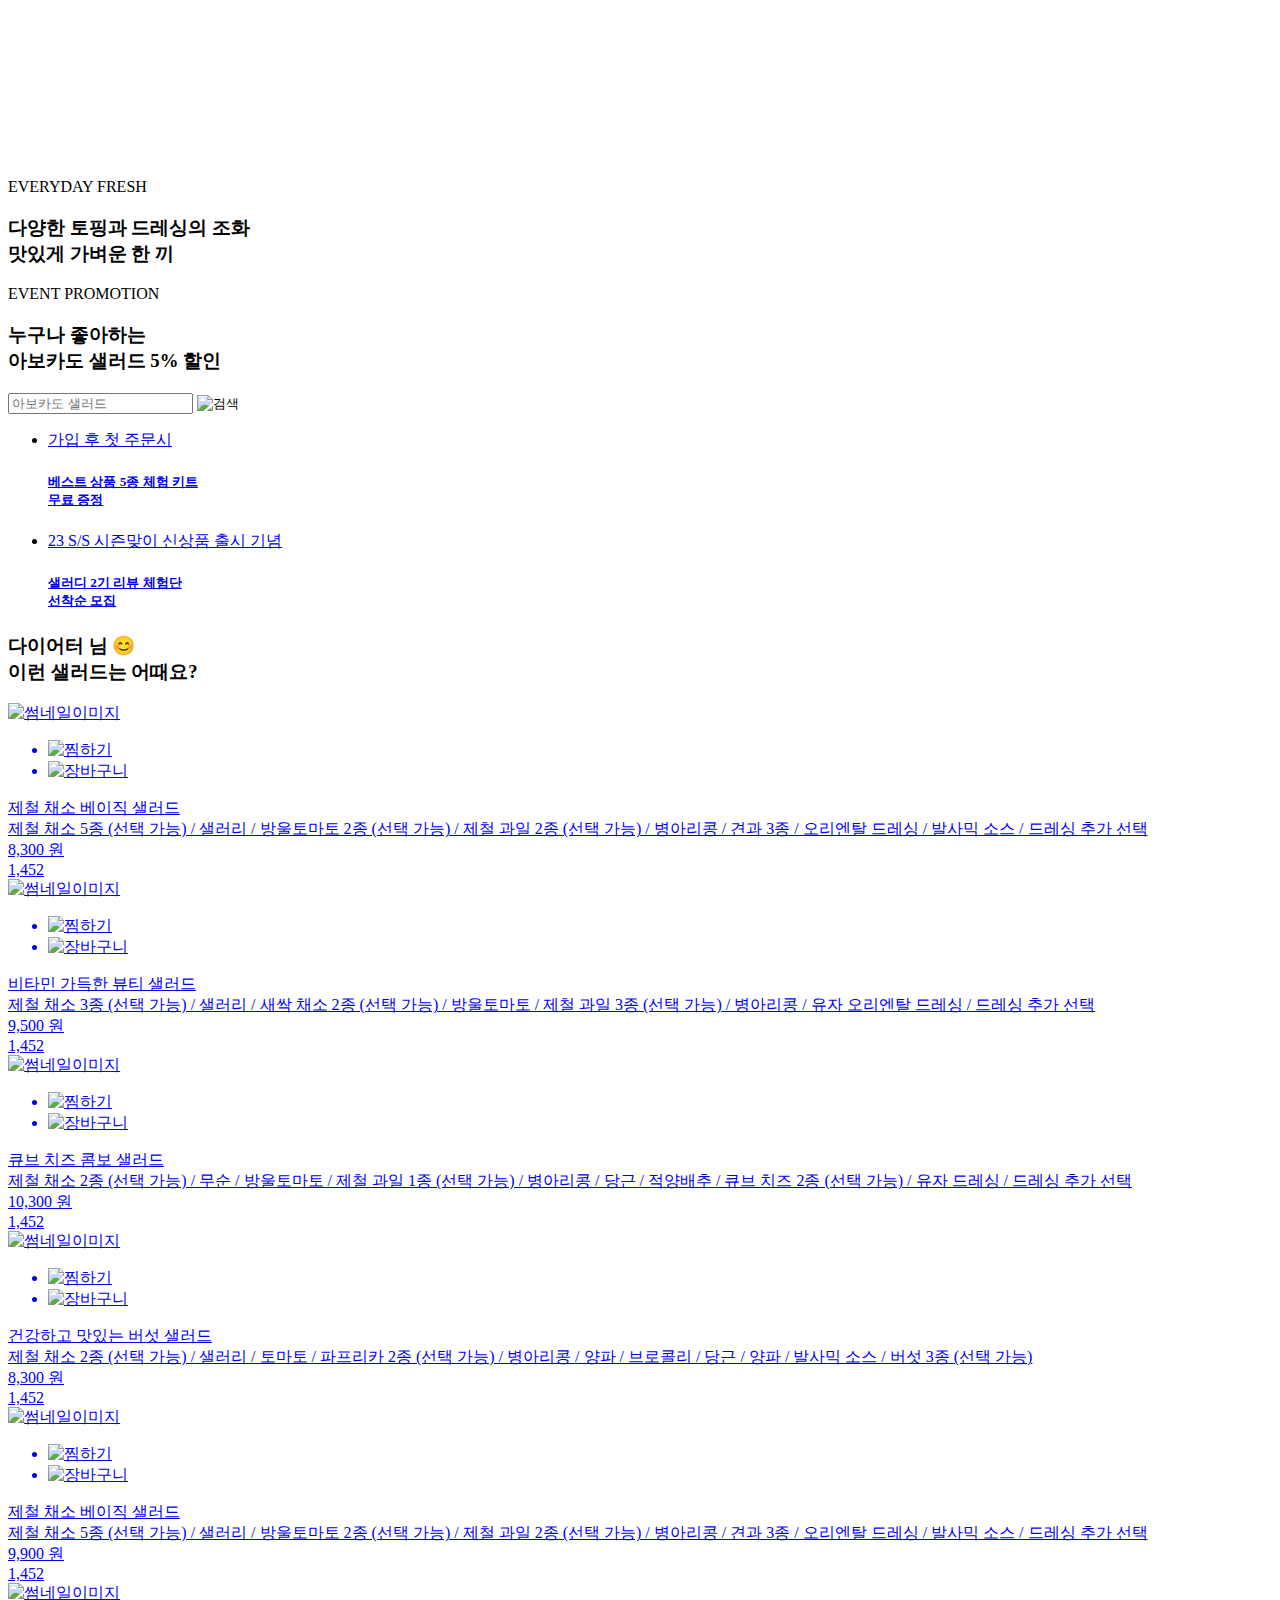
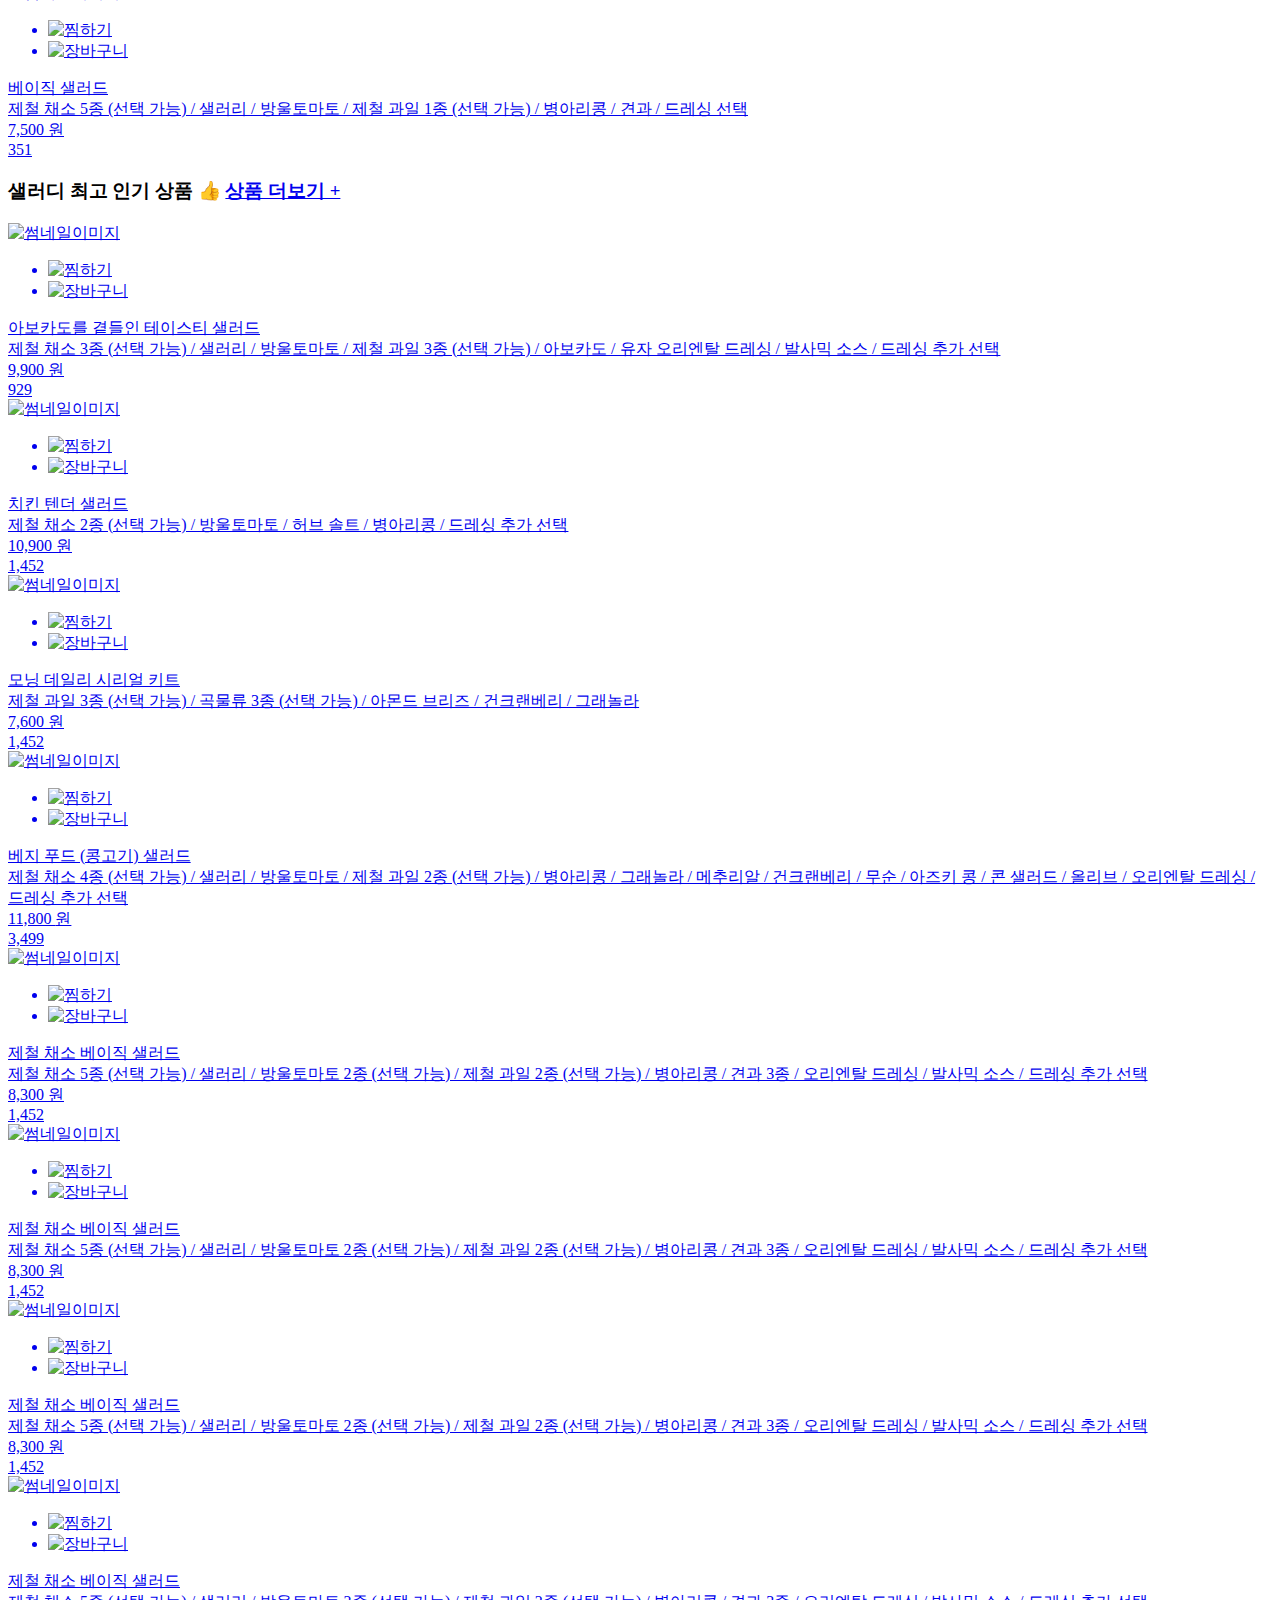
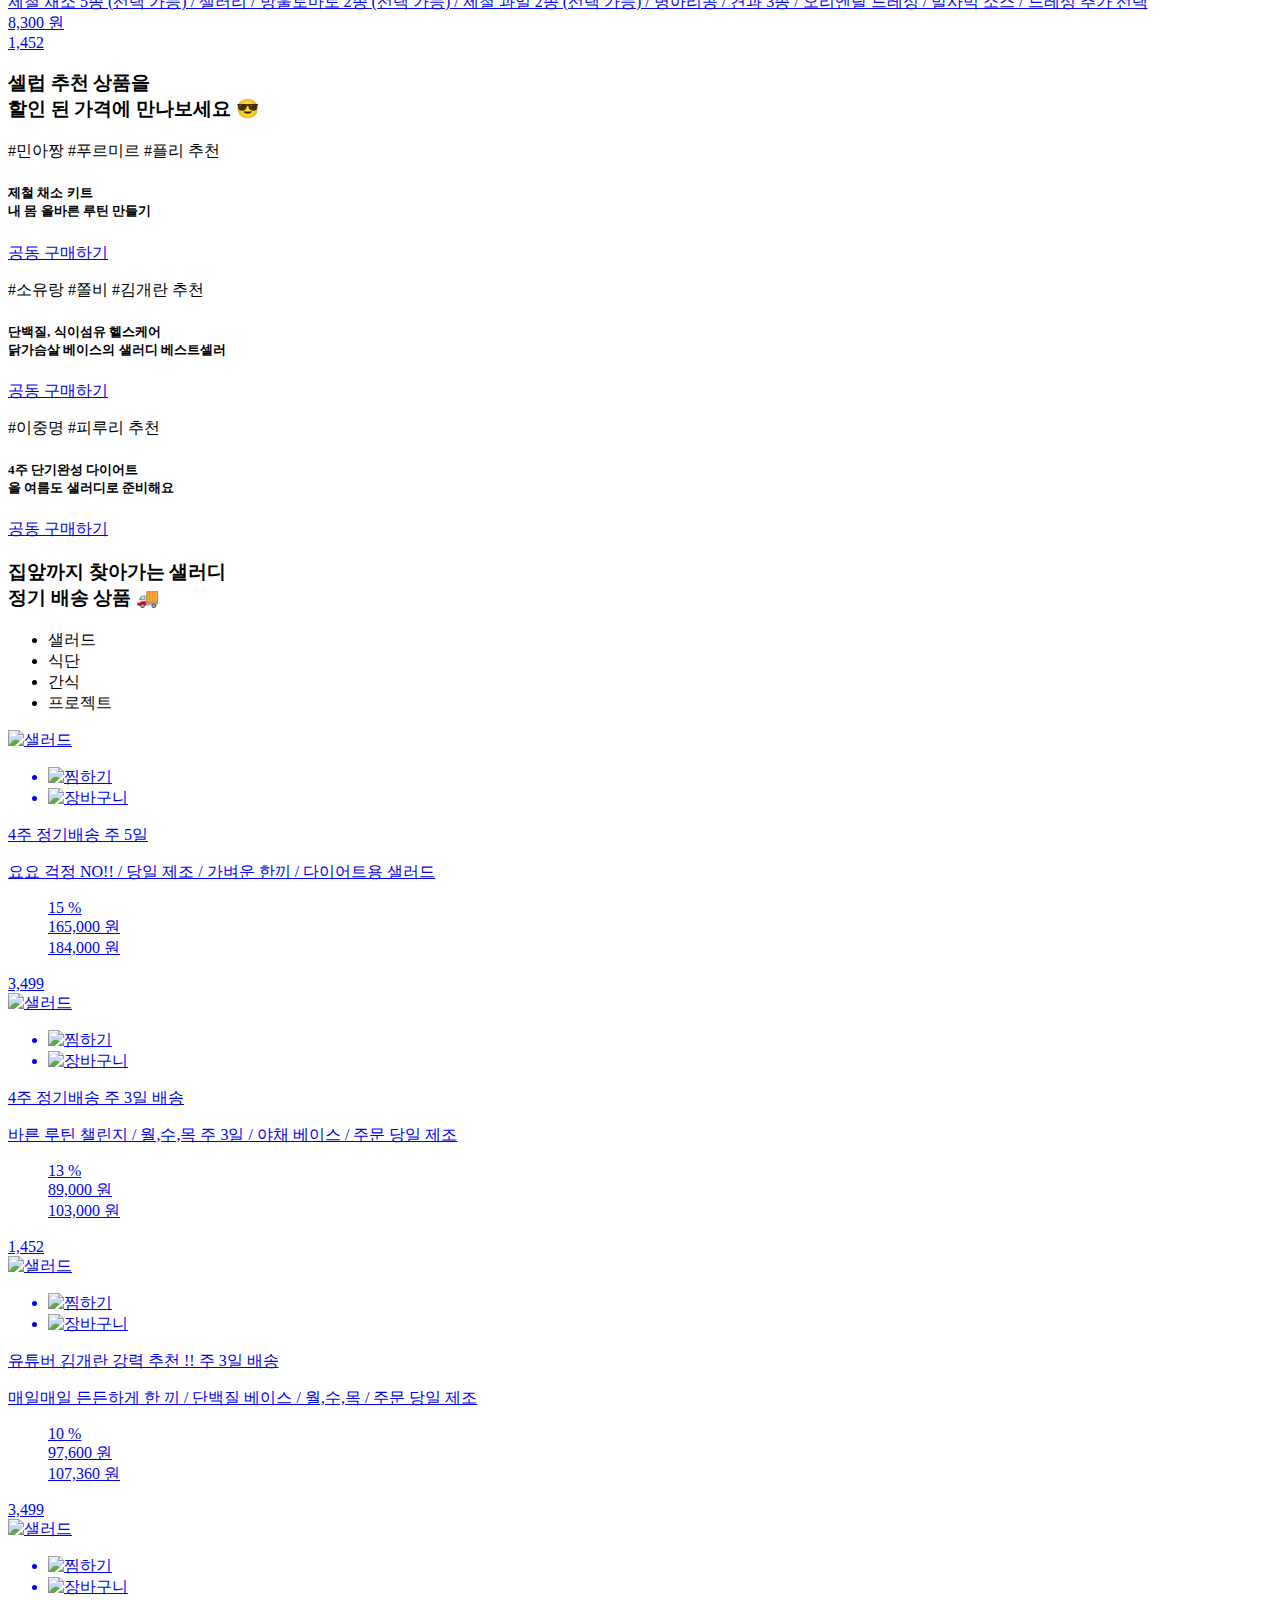
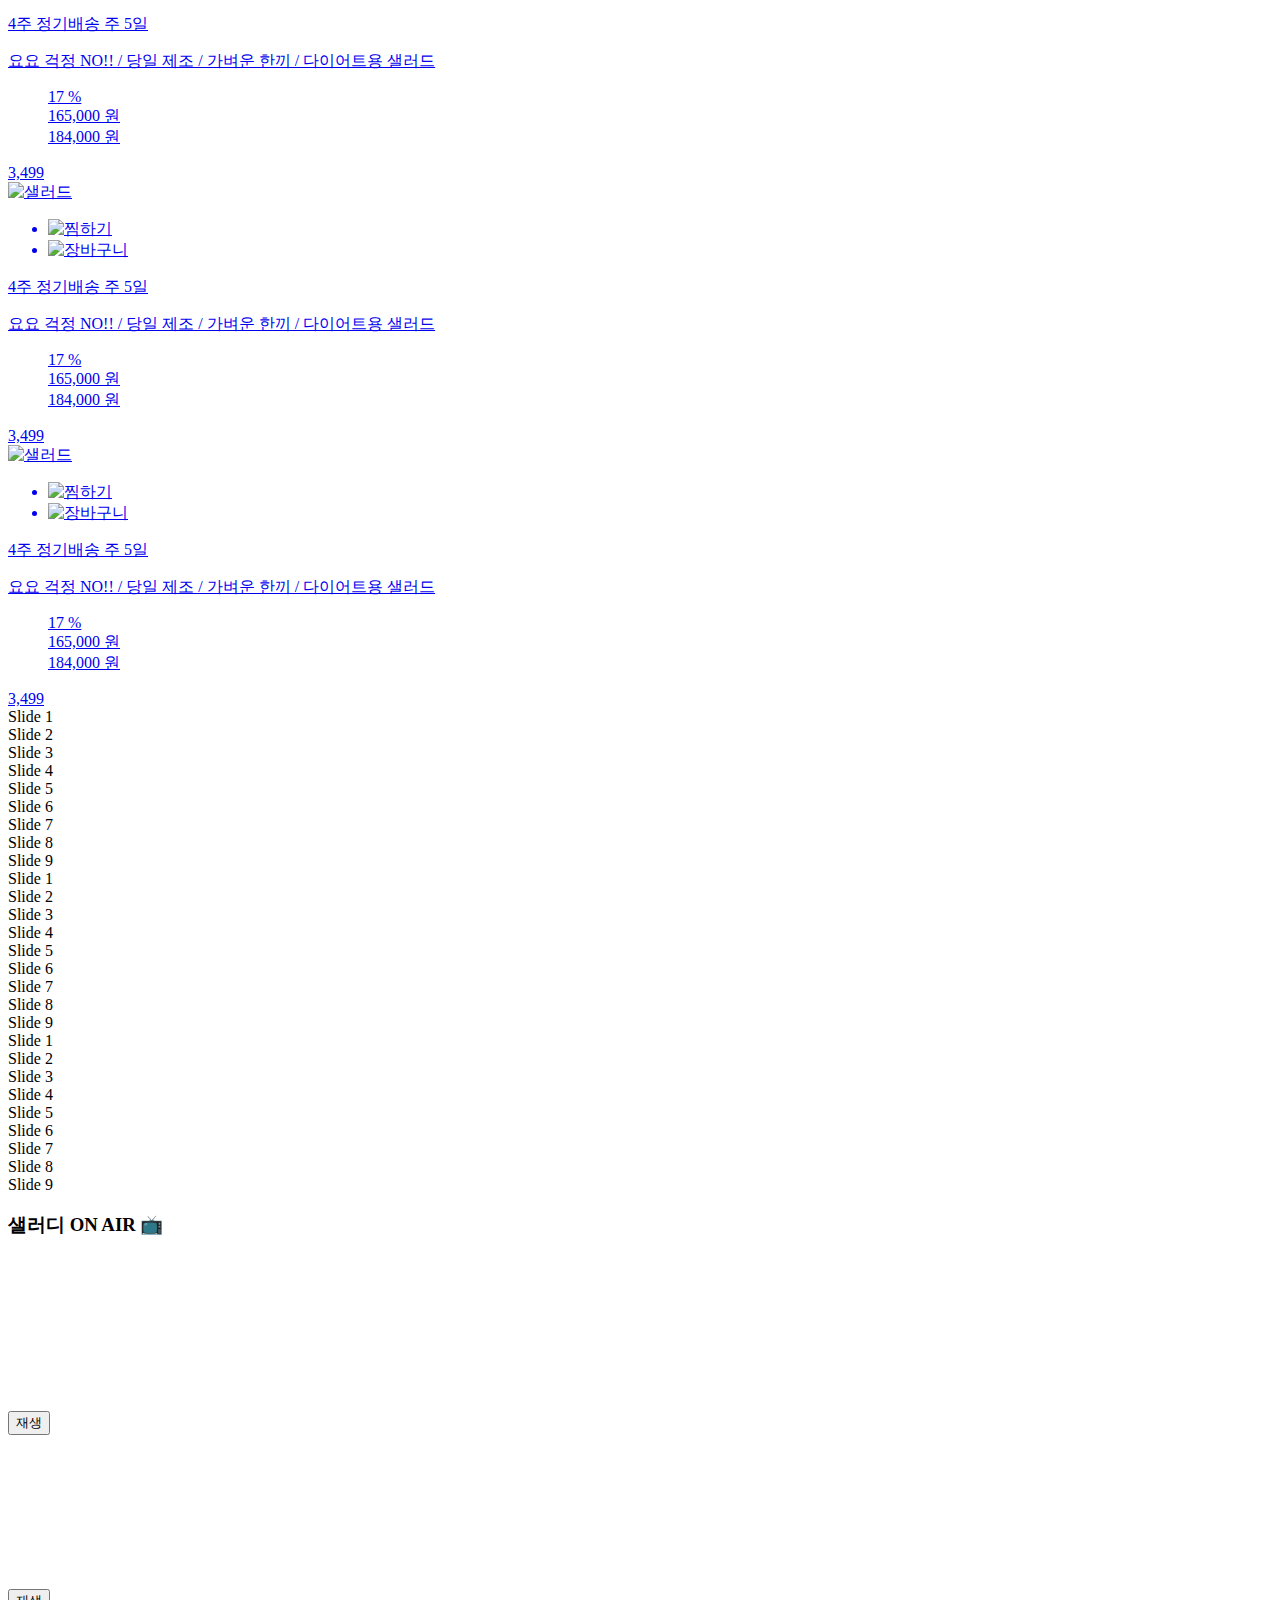
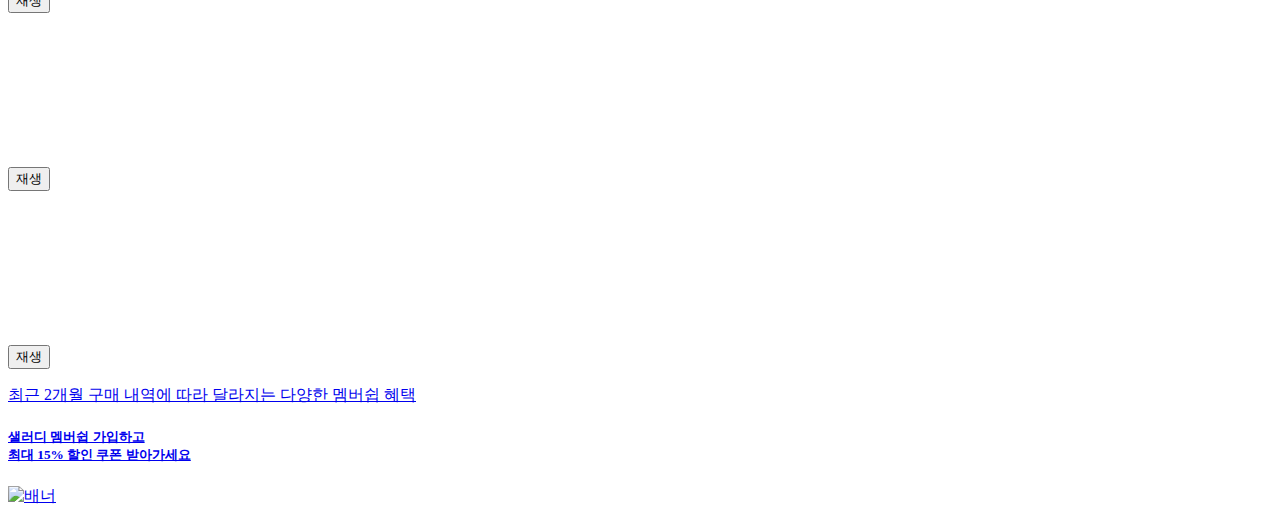
==== commit d84b4865: "jsj - project default setting (index area)" ====
--- a/src/main/resources/templates/user/index.html
+++ b/src/main/resources/templates/user/index.html
@@ -2,1243 +2,1057 @@
 <html xmlns:th="http://www.thymeleaf.org"
         xmlns:layout="http://www.ultraq.net.nz/thymeleaf/layout"
         layout:decorate="~{user/layout/default}">
-<head>
-    <!-- custom css -->
-    <meta charset="UTF-8">
-    <meta name="title" content="샐러디, 매일매일 찾아가는 건강 식단">
-    <meta name="description" content="매일매일 신선한 샐러드를 집에서 만나요! 주문 당일 제조되어 보내지는 건강하고 든든한 한 끼, 샐러디가 책임져요.">
-    <meta name="keywords" content="샐러드, 닭가슴살, 샐러드배달, 샐러드도시락, 다이어트, 다이어트식단, 다이어트도시락, 헬스, 식단, 식단관리, 배달샐러드">
-
-</head>
-<body>
-<!-- header fragments -->
-<header>
-    <section class="header_inner">
-        <h1 id="logo">
-            <a href="/user">salady</a>
-        </h1> <!--// #logo -->
-        <nav>
-            <ul class="menu">
-                <li><a href="#">이달의 메뉴</a></li>
-                <li><a href="#">정기배송</a></li>
-                <li><a href="#">신상품</a></li>
-                <li><a href="#">회사소개</a></li>
-                <li><a href="#">리뷰</a></li>
-            </ul>
-        </nav>
-        <div class="top_icon">
-            <ul class="dp_icon">
-                <li class="lang_btn">
-                    <a href="#"><img class="menu_img" src="/images/global_icon.png" alt="글로벌 언어 메뉴"></a>
-                    <!-- hover menu -->
-                    <ul class="sub_menu">
-                        <li><a href="#">KO</a></li>
-                        <li><a href="#">EN</a></li>
-                        <li><a href="#">JP</a></li>
-                    </ul> <!--// .mypage_menu-->
-                </li>
-                <li class="mypage_btn ">
-                    <a href="#"><img class="menu_img" src="/images/mypage_icon.png" alt="마이페이지"></a>
-                    <!-- hover menu -->
-                    <!-- user mypage menu area -->
-
-                    <!-- 로그인 전 -->
-                    <ul class="sub_menu">
-                        <li><a href="#">로그인</a></li>
-                        <li><a href="#">회원가입</a></li>
-                        <li><a href="#">마이페이지</a></li>
-                        <li><a href="#">장바구니</a></li>
-                        <li><a href="#">위시리스트</a></li>
-                        <li><a href="#">배송조회</a></li>
-                        <li><a href="#">1:1 문의</a></li>
-                    </ul> <!--// .mypage_menu-->
-
-                    <!-- 관리자 -->
-                    <!--                        <ul class="sub_menu">-->
-                    <!--                            <li><a href="@{/user/logout.jsp">로그아웃</a></li>-->
-                    <!--                            <li><a href="@{/admin/admin_index.jsp">관리자페이지</a></li>-->
-                    <!--                            <li><a href="#">1:1 문의</a></li>-->
-                    <!--                        </ul> &lt;!&ndash;// .mypage_menu&ndash;&gt;-->
-
-                    <!-- 구매자 -->
-                    <!--                        <ul class="sub_menu">-->
-                    <!--                            <li><a href="@{/user/logout.jsp">로그아웃</a></li>-->
-                    <!--                            <li><a href="#">마이페이지</a></li>-->
-                    <!--                            <li><a href="#">장바구니</a></li>-->
-                    <!--                            <li><a href="#">위시리스트</a></li>-->
-                    <!--                            <li><a href="#">배송조회</a></li>-->
-                    <!--                            <li><a href="#">1:1 문의</a></li>-->
-                    <!--                        </ul> &lt;!&ndash;// .mypage_menu&ndash;&gt;-->
-                </li>
-                <li class="category_btn">
-                    <a href="javascript:void(0)" class="menu_img" ><img src="/images/category_icon.png" alt="카테고리"></a>
-                    <a href="javascript:void(0)" class="close" ><img src="/images/close_btn.png" alt="닫기"></a>
-                </li>
-            </ul>
-            <ul class="m_icon">
-                <li>
-                    <a href="javascript:void(0)">
-                        <img src="/images/category_icon.png" alt="카테고리">
-                    </a>
-                </li>
-            </ul>
-        </div>
-    </section> <!--// .header_inner -->
-
-    <div class="m_nav">
-        <div class="m_nav_close">
-            <span></span>
-            <span></span>
-        </div>
-    </div>
-</header>
-
-<!-- custom contents fragments -->
-
-<main>
-    <section id="main_banner">
-        <video loop autoplay muted>
-            <source src="/images/video/main_video_1.mp4" >
-        </video>
-        <div class="main_inner">
-            <div id="main_txt" class="swiper mySwiper swiper-no-swiping">
-                <div class="swiper-wrapper">
-                    <div class="swiper-slide">
-                        <p>EVERYDAY FRESH</p>
-                        <h3>
+    <head>
+        <!-- custom css -->
+        <meta charset="UTF-8">
+        <meta name="title" content="샐러디, 매일매일 찾아가는 건강 식단">
+        <meta name="description" content="매일매일 신선한 샐러드를 집에서 만나요! 주문 당일 제조되어 보내지는 건강하고 든든한 한 끼, 샐러디가 책임져요.">
+        <meta name="keywords" content="샐러드, 닭가슴살, 샐러드배달, 샐러드도시락, 다이어트, 다이어트식단, 다이어트도시락, 헬스, 식단, 식단관리, 배달샐러드">
+    </head>
+
+    <!-- custom contents fragments -->
+    <th:block layout:fragment="customContents">
+        <main>
+            <section id="main_banner">
+                <video loop autoplay muted>
+                    <source src="/images/video/main_video_1.mp4" >
+                </video>
+                <div class="main_inner">
+                    <div id="main_txt" class="swiper mySwiper swiper-no-swiping">
+                        <div class="swiper-wrapper">
+                            <div class="swiper-slide">
+                                <p>EVERYDAY FRESH</p>
+                                <h3>
+                                    다양한 토핑과 드레싱의 조화
+                                    <br>
+                                    맛있게 가벼운 한 끼
+                                </h3>
+                            </div>
+                            <div class="swiper-slide">
+                                <p>EVENT PROMOTION</p>
+                                <h3>
+                                    누구나 좋아하는
+                                    <br>
+                                    아보카도 샐러드 5% 할인
+                                </h3>
+                            </div>
+                        </div>
+
+                    </div>
+                    <!-- <div id="txt_area" class="swiper mySwiper">
+                      <div class="swiper-wrapper">
+                        <div class="swiper-slide">
+                          <p>EVERYDAY FRESH</p>
+                          <h3>
                             다양한 토핑과 드레싱의 조화
                             <br>
                             맛있게 가벼운 한 끼
-                        </h3>
-                    </div>
-                    <div class="swiper-slide">
-                        <p>EVENT PROMOTION</p>
-                        <h3>
-                            누구나 좋아하는
+                          </h3>
+                        </div>
+                        <div class="swiper-slide">
+                          <p>EVERYDAY FRESH</p>
+                          <h3>
+                            다양한 토핑과 드레싱의 조화
                             <br>
-                            아보카도 샐러드 5% 할인
-                        </h3>
+                            맛있게 가벼운 한 끼
+                          </h3>
+                        </div>
+                        <div class="swiper-slide">
+                          <p>EVERYDAY FRESH</p>
+                          <h3>
+                            다양한 토핑과 드레싱의 조화
+                            <br>
+                            맛있게 가벼운 한 끼
+                          </h3>
+                        </div>
+                      </div>
+
+                    </div> -->
+
+                    <div class="search_bar">
+                        <input class="search_area" type="search" placeholder="아보카도 샐러드"
+                               onclick="this.placeholder=''"
+                               onblur="this.placeholder='아보카도 샐러드'">
+                        <input type="image" class="search_btn" src="/images/search_btn.png" alt="검색">
                     </div>
                 </div>
-
-            </div>
-            <!-- <div id="txt_area" class="swiper mySwiper">
-              <div class="swiper-wrapper">
-                <div class="swiper-slide">
-                  <p>EVERYDAY FRESH</p>
-                  <h3>
-                    다양한 토핑과 드레싱의 조화
+            </section> <!--// #main_banner -->
+            <section id="banner_area" class="section">
+                <div class="banner_inner">
+                    <ul>
+                        <li class="left_banner">
+                            <a href="#">
+                                <p>가입 후 첫 주문시</p>
+                                <h5>
+                                    베스트 상품 5종 체험 키트
+                                    <br>
+                                    무료 증정
+                                </h5>
+                                <div class="banner_img"></div>
+                            </a>
+                        </li> <!--// .left_banner -->
+                        <li class="right_banner">
+                            <a href="#">
+                                <p>23 S/S 시즌맞이 신상품 출시 기념</p>
+                                <h5>
+                                    샐러디 2기 리뷰 체험단
+                                    <br>
+                                    선착순 모집
+                                </h5>
+                                <div class="banner_img"></div>
+                            </a>
+                        </li> <!--// .right_banner -->
+                    </ul>
+                </div>
+            </section>
+
+            <section id="ai_menu_list">
+                <h3 class="title" >
+                    <span class="user_name">다이어터</span> 님 😊
                     <br>
-                    맛있게 가벼운 한 끼
-                  </h3>
+                    이런 샐러드는 어때요?
+                </h3>
+                <!-- slide area -->
+                <div class="slide_area">
+                    <div id="ai_slide" class="scroll_crop mySwiper Swiper">
+                        <div class="swiper-wrapper">
+                            <div class="swiper-slide">
+                                <a href="#">
+                                    <div class="thumb_img">
+                                        <img src="/images/ai_thumb_img_1.png" alt="썸네일이미지">
+                                        <!--  hover -->
+                                        <div class="thumb_hover">
+                                            <ul>
+                                                <li class="wish_icon"><img src="/images/wish_icon.png" alt="찜하기"></li>
+                                                <li class="cart_icon"><img src="/images/cart_icon.png" alt="장바구니"></li>
+                                            </ul>
+                                        </div>
+                                    </div>
+                                    <div class="description">
+                                        <div class="item_name">
+                                            제철 채소 베이직 샐러드
+                                        </div>
+                                        <div class="item_desc">
+                                            제철 채소 5종 (선택 가능) / 샐러리 / 방울토마토 2종 (선택 가능) / 제철 과일 2종 (선택 가능) / 병아리콩 / 견과 3종 / 오리엔탈 드레싱 / 발사믹 소스 / 드레싱 추가 선택
+                                        </div>
+                                        <div class="price_box">
+                                            <div class="price">
+                                                8,300 <span>원</span>
+                                            </div>
+                                            <div class="commend">
+                                                <span class="comm_icon"></span>
+                                                <span class="comm_no">1,452</span>
+                                            </div>
+                                        </div>
+
+                                    </div>
+
+                                </a>
+                            </div>
+                            <div class="swiper-slide">
+                                <a href="#">
+                                    <div class="thumb_img">
+                                        <img src="/images/ai_thumb_img_2.png" alt="썸네일이미지">
+                                        <!--  hover -->
+                                        <div class="thumb_hover">
+                                            <ul>
+                                                <li class="wish_icon"><img src="/images/wish_icon.png" alt="찜하기"></li>
+                                                <li class="cart_icon"><img src="/images/cart_icon.png" alt="장바구니"></li>
+                                            </ul>
+                                        </div>
+                                    </div>
+                                    <div class="description">
+                                        <div class="item_name">
+                                            비타민 가득한 뷰티 샐러드
+                                        </div>
+                                        <div class="item_desc">
+                                            제철 채소 3종 (선택 가능) / 샐러리 / 새싹 채소 2종 (선택 가능) / 방울토마토 / 제철 과일 3종 (선택 가능) / 병아리콩 / 유자 오리엔탈 드레싱 / 드레싱 추가 선택
+                                        </div>
+                                        <div class="price_box">
+                                            <div class="price">
+                                                9,500 <span>원</span>
+                                            </div>
+                                            <div class="commend">
+                                                <span class="comm_icon"></span>
+                                                <span class="comm_no">1,452</span>
+                                            </div>
+                                        </div>
+
+                                    </div>
+
+                                </a>
+                            </div>
+                            <div class="swiper-slide">
+                                <a href="#">
+                                    <div class="thumb_img">
+                                        <img src="/images/ai_thumb_img_3.png" alt="썸네일이미지">
+                                        <!--  hover -->
+                                        <div class="thumb_hover">
+                                            <ul>
+                                                <li class="wish_icon"><img src="/images/wish_icon.png" alt="찜하기"></li>
+                                                <li class="cart_icon"><img src="/images/cart_icon.png" alt="장바구니"></li>
+                                            </ul>
+                                        </div>
+                                    </div>
+                                    <div class="description">
+                                        <div class="item_name">
+                                            큐브 치즈 콤보 샐러드
+                                        </div>
+                                        <div class="item_desc">
+                                            제철 채소 2종 (선택 가능) / 무순 / 방울토마토 / 제철 과일 1종 (선택 가능) / 병아리콩 / 당근 / 적양배추 / 큐브 치즈 2종 (선택 가능) / 유자 드레싱 / 드레싱 추가 선택
+                                        </div>
+                                        <div class="price_box">
+                                            <div class="price">
+                                                10,300 <span>원</span>
+                                            </div>
+                                            <div class="commend">
+                                                <span class="comm_icon"></span>
+                                                <span class="comm_no">1,452</span>
+                                            </div>
+                                        </div>
+
+                                    </div>
+
+                                </a>
+                            </div>
+                            <div class="swiper-slide">
+                                <a href="#">
+                                    <div class="thumb_img">
+                                        <img src="/images/ai_thumb_img_4.png" alt="썸네일이미지">
+                                        <!--  hover -->
+                                        <div class="thumb_hover">
+                                            <ul>
+                                                <li class="wish_icon"><img src="/images/wish_icon.png" alt="찜하기"></li>
+                                                <li class="cart_icon"><img src="/images/cart_icon.png" alt="장바구니"></li>
+                                            </ul>
+                                        </div>
+                                    </div>
+                                    <div class="description">
+                                        <div class="item_name">
+                                            건강하고 맛있는 버섯 샐러드
+                                        </div>
+                                        <div class="item_desc">
+                                            제철 채소 2종 (선택 가능) / 샐러리 / 토마토 / 파프리카 2종 (선택 가능) / 병아리콩 / 양파 / 브로콜리 / 당근 / 양파 / 발사믹 소스 / 버섯 3종 (선택 가능)
+
+                                        </div>
+                                        <div class="price_box">
+                                            <div class="price">
+                                                8,300 <span>원</span>
+                                            </div>
+                                            <div class="commend">
+                                                <span class="comm_icon"></span>
+                                                <span class="comm_no">1,452</span>
+                                            </div>
+                                        </div>
+
+                                    </div>
+
+                                </a>
+                            </div>
+                            <div class="swiper-slide">
+                                <a href="#">
+                                    <div class="thumb_img">
+                                        <img src="/images/ai_thumb_img_5.png" alt="썸네일이미지">
+                                        <!--  hover -->
+                                        <div class="thumb_hover">
+                                            <ul>
+                                                <li class="wish_icon"><img src="/images/wish_icon.png" alt="찜하기"></li>
+                                                <li class="cart_icon"><img src="/images/cart_icon.png" alt="장바구니"></li>
+                                            </ul>
+                                        </div>
+                                    </div>
+                                    <div class="description">
+                                        <div class="item_name">
+                                            제철 채소 베이직 샐러드
+                                        </div>
+                                        <div class="item_desc">
+                                            제철 채소 5종 (선택 가능) / 샐러리 / 방울토마토 2종 (선택 가능) / 제철 과일 2종 (선택 가능) / 병아리콩 / 견과 3종 / 오리엔탈 드레싱 / 발사믹 소스 / 드레싱 추가 선택
+                                        </div>
+                                        <div class="price_box">
+                                            <div class="price">
+                                                9,900 <span>원</span>
+                                            </div>
+                                            <div class="commend">
+                                                <span class="comm_icon"></span>
+                                                <span class="comm_no">1,452</span>
+                                            </div>
+                                        </div>
+
+                                    </div>
+
+                                </a>
+                            </div>
+                            <div class="swiper-slide">
+                                <a href="#">
+                                    <div class="thumb_img">
+                                        <img src="/images/ai_thumb_img_5.png" alt="썸네일이미지">
+                                        <!--  hover -->
+                                        <div class="thumb_hover">
+                                            <ul>
+                                                <li class="wish_icon"><img src="/images/wish_icon.png" alt="찜하기"></li>
+                                                <li class="cart_icon"><img src="/images/cart_icon.png" alt="장바구니"></li>
+                                            </ul>
+                                        </div>
+                                    </div>
+                                    <div class="description">
+                                        <div class="item_name">
+                                            베이직 샐러드
+                                        </div>
+                                        <div class="item_desc">
+                                            제철 채소 5종 (선택 가능) / 샐러리 / 방울토마토 / 제철 과일 1종 (선택 가능) / 병아리콩 / 견과 / 드레싱 선택
+                                        </div>
+                                        <div class="price_box">
+                                            <div class="price">
+                                                7,500 <span>원</span>
+                                            </div>
+                                            <div class="commend">
+                                                <span class="comm_icon"></span>
+                                                <span class="comm_no">351</span>
+                                            </div>
+                                        </div>
+
+                                    </div>
+
+                                </a>
+                            </div>
+
+                        </div>
+
+                        <div class="swiper-pagination"></div>
+
+
+
+                    </div><!--// #ai_slide -->
                 </div>
-                <div class="swiper-slide">
-                  <p>EVERYDAY FRESH</p>
-                  <h3>
-                    다양한 토핑과 드레싱의 조화
+
+
+
+            </section> <!--// #ai_menu_list -->
+
+
+            <section id="suggest_list">
+                <h3 class="title">
+
+                    샐러디 최고 인기 상품 👍
+
+
+                    <a href="#">
+                        상품 더보기 +
+                    </a>
+                </h3>
+                <!-- slide area -->
+                <div class="slide_area">
+                    <div id="suggest_slide" class="scroll_crop mySwiper Swiper">
+                        <div class="swiper-wrapper">
+                            <div class="swiper-slide">
+                                <a href="#">
+                                    <div class="thumb_img">
+                                        <img src="/images/sg_thumb_img_1.png" alt="썸네일이미지">
+                                        <!--  hover -->
+                                        <div class="thumb_hover">
+                                            <ul>
+                                                <li class="wish_icon"><img src="/images/wish_icon.png" alt="찜하기"></li>
+                                                <li class="cart_icon"><img src="/images/cart_icon.png" alt="장바구니"></li>
+                                            </ul>
+                                        </div>
+                                    </div>
+                                    <div class="description">
+                                        <div class="item_name">
+                                            아보카도를 곁들인 테이스티 샐러드
+                                        </div>
+                                        <div class="item_desc">
+                                            제철 채소 3종 (선택 가능) / 샐러리 / 방울토마토 / 제철 과일 3종 (선택 가능) / 아보카도 / 유자 오리엔탈 드레싱 / 발사믹 소스 / 드레싱 추가 선택
+                                        </div>
+                                        <div class="price_box">
+                                            <div class="price">
+                                                9,900 <span>원</span>
+                                            </div>
+                                            <div class="commend">
+                                                <span class="comm_icon"></span>
+                                                <span class="comm_no">929</span>
+                                            </div>
+                                        </div>
+
+                                    </div>
+
+                                </a>
+                            </div>
+                            <div class="swiper-slide">
+                                <a href="#">
+                                    <div class="thumb_img">
+                                        <img src="/images/sg_thumb_img_2.png" alt="썸네일이미지">
+                                        <!--  hover -->
+                                        <div class="thumb_hover">
+                                            <ul>
+                                                <li class="wish_icon"><img src="/images/wish_icon.png" alt="찜하기"></li>
+                                                <li class="cart_icon"><img src="/images/cart_icon.png" alt="장바구니"></li>
+                                            </ul>
+                                        </div>
+                                    </div>
+                                    <div class="description">
+                                        <div class="item_name">
+                                            치킨 텐더 샐러드
+                                        </div>
+                                        <div class="item_desc">
+                                            제철 채소 2종 (선택 가능) / 방울토마토 / 허브 솔트 / 병아리콩 / 드레싱 추가 선택
+                                        </div>
+                                        <div class="price_box">
+                                            <div class="price">
+                                                10,900 <span>원</span>
+                                            </div>
+                                            <div class="commend">
+                                                <span class="comm_icon"></span>
+                                                <span class="comm_no">1,452</span>
+                                            </div>
+                                        </div>
+
+                                    </div>
+
+                                </a>
+                            </div>
+                            <div class="swiper-slide">
+                                <a href="#">
+                                    <div class="thumb_img">
+                                        <img src="/images/sg_thumb_img_3.png" alt="썸네일이미지">
+                                        <!--  hover -->
+                                        <div class="thumb_hover">
+                                            <ul>
+                                                <li class="wish_icon"><img src="/images/wish_icon.png" alt="찜하기"></li>
+                                                <li class="cart_icon"><img src="/images/cart_icon.png" alt="장바구니"></li>
+                                            </ul>
+                                        </div>
+                                    </div>
+                                    <div class="description">
+                                        <div class="item_name">
+                                            모닝 데일리 시리얼 키트
+                                        </div>
+                                        <div class="item_desc">
+                                            제철 과일 3종 (선택 가능) / 곡물류 3종 (선택 가능) / 아몬드 브리즈 / 건크랜베리 / 그래놀라
+                                        </div>
+                                        <div class="price_box">
+                                            <div class="price">
+                                                7,600 <span>원</span>
+                                            </div>
+                                            <div class="commend">
+                                                <span class="comm_icon"></span>
+                                                <span class="comm_no">1,452</span>
+                                            </div>
+                                        </div>
+
+                                    </div>
+
+                                </a>
+                            </div>
+                            <div class="swiper-slide">
+                                <a href="#">
+                                    <div class="thumb_img">
+                                        <img src="/images/sg_thumb_img_4.png" alt="썸네일이미지">
+                                        <!--  hover -->
+                                        <div class="thumb_hover">
+                                            <ul>
+                                                <li class="wish_icon"><img src="/images/wish_icon.png" alt="찜하기"></li>
+                                                <li class="cart_icon"><img src="/images/cart_icon.png" alt="장바구니"></li>
+                                            </ul>
+                                        </div>
+                                    </div>
+                                    <div class="description">
+                                        <div class="item_name">
+                                            베지 푸드 (콩고기) 샐러드
+                                        </div>
+                                        <div class="item_desc">
+                                            제철 채소 4종 (선택 가능) / 샐러리 / 방울토마토 / 제철 과일 2종 (선택 가능) / 병아리콩 / 그래놀라 / 메추리알 / 건크랜베리 / 무순 / 아즈키 콩 / 콘 샐러드 / 올리브 / 오리엔탈 드레싱 / 드레싱 추가 선택
+                                        </div>
+                                        <div class="price_box">
+                                            <div class="price">
+                                                11,800 <span>원</span>
+                                            </div>
+                                            <div class="commend">
+                                                <span class="comm_icon"></span>
+                                                <span class="comm_no">3,499</span>
+                                            </div>
+                                        </div>
+
+                                    </div>
+
+                                </a>
+                            </div>
+                            <div class="swiper-slide">
+                                <a href="#">
+                                    <div class="thumb_img">
+                                        <img src="/images/sg_thumb_img_5.png" alt="썸네일이미지">
+                                        <!--  hover -->
+                                        <div class="thumb_hover">
+                                            <ul>
+                                                <li class="wish_icon"><img src="/images/wish_icon.png" alt="찜하기"></li>
+                                                <li class="cart_icon"><img src="/images/cart_icon.png" alt="장바구니"></li>
+                                            </ul>
+                                        </div>
+                                    </div>
+                                    <div class="description">
+                                        <div class="item_name">
+                                            제철 채소 베이직 샐러드
+                                        </div>
+                                        <div class="item_desc">
+                                            제철 채소 5종 (선택 가능) / 샐러리 / 방울토마토 2종 (선택 가능) / 제철 과일 2종 (선택 가능) / 병아리콩 / 견과 3종 / 오리엔탈 드레싱 / 발사믹 소스 / 드레싱 추가 선택
+                                        </div>
+                                        <div class="price_box">
+                                            <div class="price">
+                                                8,300 <span>원</span>
+                                            </div>
+                                            <div class="commend">
+                                                <span class="comm_icon"></span>
+                                                <span class="comm_no">1,452</span>
+                                            </div>
+                                        </div>
+
+                                    </div>
+
+                                </a>
+                            </div>
+                            <div class="swiper-slide">
+                                <a href="#">
+                                    <div class="thumb_img">
+                                        <img src="/images/ai_thumb_img_5.png" alt="썸네일이미지">
+                                        <!--  hover -->
+                                        <div class="thumb_hover">
+                                            <ul>
+                                                <li class="wish_icon"><img src="/images/wish_icon.png" alt="찜하기"></li>
+                                                <li class="cart_icon"><img src="/images/cart_icon.png" alt="장바구니"></li>
+                                            </ul>
+                                        </div>
+                                    </div>
+                                    <div class="description">
+                                        <div class="item_name">
+                                            제철 채소 베이직 샐러드
+                                        </div>
+                                        <div class="item_desc">
+                                            제철 채소 5종 (선택 가능) / 샐러리 / 방울토마토 2종 (선택 가능) / 제철 과일 2종 (선택 가능) / 병아리콩 / 견과 3종 / 오리엔탈 드레싱 / 발사믹 소스 / 드레싱 추가 선택
+                                        </div>
+                                        <div class="price_box">
+                                            <div class="price">
+                                                8,300 <span>원</span>
+                                            </div>
+                                            <div class="commend">
+                                                <span class="comm_icon"></span>
+                                                <span class="comm_no">1,452</span>
+                                            </div>
+                                        </div>
+
+                                    </div>
+
+                                </a>
+                            </div>
+                            <div class="swiper-slide">
+                                <a href="#">
+                                    <div class="thumb_img">
+                                        <img src="/images/ai_thumb_img_5.png" alt="썸네일이미지">
+                                        <!--  hover -->
+                                        <div class="thumb_hover">
+                                            <ul>
+                                                <li class="wish_icon"><img src="/images/wish_icon.png" alt="찜하기"></li>
+                                                <li class="cart_icon"><img src="/images/cart_icon.png" alt="장바구니"></li>
+                                            </ul>
+                                        </div>
+                                    </div>
+                                    <div class="description">
+                                        <div class="item_name">
+                                            제철 채소 베이직 샐러드
+                                        </div>
+                                        <div class="item_desc">
+                                            제철 채소 5종 (선택 가능) / 샐러리 / 방울토마토 2종 (선택 가능) / 제철 과일 2종 (선택 가능) / 병아리콩 / 견과 3종 / 오리엔탈 드레싱 / 발사믹 소스 / 드레싱 추가 선택
+                                        </div>
+                                        <div class="price_box">
+                                            <div class="price">
+                                                8,300 <span>원</span>
+                                            </div>
+                                            <div class="commend">
+                                                <span class="comm_icon"></span>
+                                                <span class="comm_no">1,452</span>
+                                            </div>
+                                        </div>
+
+                                    </div>
+
+                                </a>
+                            </div>
+                            <div class="swiper-slide">
+                                <a href="#">
+                                    <div class="thumb_img">
+                                        <img src="/images/ai_thumb_img_5.png" alt="썸네일이미지">
+                                        <!--  hover -->
+                                        <div class="thumb_hover">
+                                            <ul>
+                                                <li class="wish_icon"><img src="/images/wish_icon.png" alt="찜하기"></li>
+                                                <li class="cart_icon"><img src="/images/cart_icon.png" alt="장바구니"></li>
+                                            </ul>
+                                        </div>
+                                    </div>
+                                    <div class="description">
+                                        <div class="item_name">
+                                            제철 채소 베이직 샐러드
+                                        </div>
+                                        <div class="item_desc">
+                                            제철 채소 5종 (선택 가능) / 샐러리 / 방울토마토 2종 (선택 가능) / 제철 과일 2종 (선택 가능) / 병아리콩 / 견과 3종 / 오리엔탈 드레싱 / 발사믹 소스 / 드레싱 추가 선택
+                                        </div>
+                                        <div class="price_box">
+                                            <div class="price">
+                                                8,300 <span>원</span>
+                                            </div>
+                                            <div class="commend">
+                                                <span class="comm_icon"></span>
+                                                <span class="comm_no">1,452</span>
+                                            </div>
+                                        </div>
+
+                                    </div>
+
+                                </a>
+                            </div>
+
+                        </div>
+
+                        <div class="swiper-pagination"></div>
+
+
+
+                    </div><!--// #ai_slide -->
+                </div>
+
+
+
+            </section> <!--// #ai_menu_list -->
+
+            <section id="celebrity_area" class="section">
+                <h3 class="title">
+                    셀럽 추천 상품을
                     <br>
-                    맛있게 가벼운 한 끼
-                  </h3>
+                    할인 된 가격에 만나보세요 😎
+                </h3>
+                <div class="celeb_contents">
+                    <div class="conts_area">
+                        <div class="conts_img"></div>
+                        <div class="conts_desc">
+                            <div>
+
+                                <p>#민아짱 #푸르미르 #플리 추천</p>
+                                <h5>
+                                    제철 채소 키트
+                                    <br>
+                                    내 몸 올바른 루틴 만들기
+                                </h5>
+                            </div>
+                            <a href="#" class="conts_btn">
+                                <span></span>
+                                <span></span>
+                                <span></span>
+                                <span></span>
+                                공동 구매하기
+                            </a>
+                        </div>
+                    </div> <!--// .conts_area -->
+                    <div class="conts_area">
+
+                        <div class="conts_desc">
+                            <div>
+
+                                <p>#소유랑 #쫄비 #김개란 추천</p>
+                                <h5>
+                                    단백질, 식이섬유 헬스케어
+                                    <br>
+                                    닭가슴살 베이스의 샐러디 베스트셀러
+                                </h5>
+                            </div>
+                            <a href="#" class="conts_btn">
+                                <span></span>
+                                <span></span>
+                                <span></span>
+                                <span></span>
+                                공동 구매하기
+                            </a>
+                        </div>
+                        <div class="conts_img"></div>
+                    </div> <!--// .conts_area -->
+                    <div class="conts_area">
+                        <div class="conts_img"></div>
+                        <div class="conts_desc">
+                            <div>
+
+                                <p>#이중명 #피루리 추천</p>
+                                <h5>
+                                    4주 단기완성 다이어트
+                                    <br>
+                                    올 여름도 샐러디로 준비해요
+                                </h5>
+                            </div>
+                            <a href="#" class="conts_btn">
+                                <span></span>
+                                <span></span>
+                                <span></span>
+                                <span></span>
+                                공동 구매하기
+                            </a>
+                        </div>
+                    </div> <!--// .conts_area -->
+                </div> <!--// .celeb_contents -->
+            </section> <!--// #celebrity_area -->
+
+            <section id="cate_best" >
+                <h3 class="title section">
+                    집앞까지 찾아가는 샐러디
+                    <br>
+                    정기 배송 상품 🚚
+                </h3>
+                <div class="cate_conts">
+                    <!-- tab button area -->
+                    <ul class="tab_btn">
+                        <li class="active" data-tab="salad_conts">샐러드</li>
+                        <li data-tab="diet_conts">식단</li>
+                        <li data-tab="snack_conts">간식</li>
+                        <li data-tab="project_conts">프로젝트</li>
+                    </ul>
+
+                    <!-- tab contents area -->
+                    <div id="salad_conts" class="tab_contents swiper mySwiper">
+                        <div class="swiper-wrapper">
+                            <div class="swiper-slide">
+                                <a href="#">
+                                    <div class="thumb_img">
+                                        <img src="/images/cate_thumb_img_1.jpg" alt="샐러드">
+                                        <!--  hover -->
+                                        <div class="thumb_hover">
+                                            <ul>
+                                                <li class="wish_icon"><img src="/images/wish_icon.png" alt="찜하기"></li>
+                                                <li class="cart_icon"><img src="/images/cart_icon.png" alt="장바구니"></li>
+                                            </ul>
+                                        </div>
+                                    </div>
+                                    <div class="tab_desc">
+                                        <p class="cont">4주 정기배송 주 5일</p>
+                                        <p class="prd_name">요요 걱정 NO!! / 당일 제조 / 가벼운 한끼 / 다이어트용 샐러드</p>
+                                        <div>
+                                            <dl>
+                                                <dd class="rate">
+                                                    <span class="value">15</span>
+                                                    <span class="unit">%</span>
+                                                </dd>
+                                                <dd class="price">
+                                                    <span class="value">165,000</span>
+                                                    <span class="unit">원</span>
+                                                </dd>
+                                                <dd class="price_regular">
+                                                    <span class="value">184,000</span>
+                                                    <span class="unit">원</span>
+                                                </dd>
+                                            </dl>
+                                            <div class="commend">
+                                                <span class="comm_icon"></span>
+                                                <span class="comm_no">3,499</span>
+                                            </div>
+                                        </div> <!--// .tab_desc -->
+                                    </div>
+
+                                </a>
+                            </div> <!--// .swiper-slide -->
+                            <div class="swiper-slide">
+                                <a href="#">
+                                    <div class="thumb_img">
+                                        <img src="/images/cate_thumb_img_2.jpg" alt="샐러드">
+                                        <!--  hover -->
+                                        <div class="thumb_hover">
+                                            <ul>
+                                                <li class="wish_icon"><img src="/images/wish_icon.png" alt="찜하기"></li>
+                                                <li class="cart_icon"><img src="/images/cart_icon.png" alt="장바구니"></li>
+                                            </ul>
+                                        </div>
+                                    </div>
+                                    <div class="tab_desc">
+                                        <p class="cont">4주 정기배송 주 3일 배송</p>
+                                        <p class="prd_name">바른 루틴 챌린지 / 월,수,목 주 3일 / 야채 베이스 / 주문 당일 제조</p>
+                                        <div>
+                                            <dl>
+                                                <dd class="rate">
+                                                    <span class="value">13</span>
+                                                    <span class="unit">%</span>
+                                                </dd>
+                                                <dd class="price">
+                                                    <span class="value">89,000</span>
+                                                    <span class="unit">원</span>
+                                                </dd>
+                                                <dd class="price_regular">
+                                                    <span class="value">103,000</span>
+                                                    <span class="unit">원</span>
+                                                </dd>
+                                            </dl>
+                                            <div class="commend">
+                                                <span class="comm_icon"></span>
+                                                <span class="comm_no">1,452</span>
+                                            </div>
+                                        </div> <!--// .tab_desc -->
+                                    </div>
+
+                                </a>
+                            </div> <!--// .swiper-slide -->
+                            <div class="swiper-slide">
+                                <a href="#">
+                                    <div class="thumb_img">
+                                        <img src="/images/cate_thumb_img_3.jpg" alt="샐러드">
+                                        <!--  hover -->
+                                        <div class="thumb_hover">
+                                            <ul>
+                                                <li class="wish_icon"><img src="/images/wish_icon.png" alt="찜하기"></li>
+                                                <li class="cart_icon"><img src="/images/cart_icon.png" alt="장바구니"></li>
+                                            </ul>
+                                        </div>
+                                    </div>
+                                    <div class="tab_desc">
+                                        <p class="cont">유튜버 김개란 강력 추천 !! 주 3일 배송</p>
+                                        <p class="prd_name">매일매일 든든하게 한 끼 / 단백질 베이스 / 월,수,목 / 주문 당일 제조</p>
+                                        <div>
+                                            <dl>
+                                                <dd class="rate">
+                                                    <span class="value">10</span>
+                                                    <span class="unit">%</span>
+                                                </dd>
+                                                <dd class="price">
+                                                    <span class="value">97,600</span>
+                                                    <span class="unit">원</span>
+                                                </dd>
+                                                <dd class="price_regular">
+                                                    <span class="value">107,360</span>
+                                                    <span class="unit">원</span>
+                                                </dd>
+                                            </dl>
+                                            <div class="commend">
+                                                <span class="comm_icon"></span>
+                                                <span class="comm_no">3,499</span>
+                                            </div>
+                                        </div> <!--// .tab_desc -->
+                                    </div>
+
+                                </a>
+                            </div> <!--// .swiper-slide -->
+                            <div class="swiper-slide">
+                                <a href="#">
+                                    <div class="thumb_img">
+                                        <img src="/images/cate_thumb_img_4.jpg" alt="샐러드">
+                                        <!--  hover -->
+                                        <div class="thumb_hover">
+                                            <ul>
+                                                <li class="wish_icon"><img src="/images/wish_icon.png" alt="찜하기"></li>
+                                                <li class="cart_icon"><img src="/images/cart_icon.png" alt="장바구니"></li>
+                                            </ul>
+                                        </div>
+                                    </div>
+                                    <div class="tab_desc">
+                                        <p class="cont">4주 정기배송 주 5일</p>
+                                        <p class="prd_name">요요 걱정 NO!! / 당일 제조 / 가벼운 한끼 / 다이어트용 샐러드</p>
+                                        <div>
+                                            <dl>
+                                                <dd class="rate">
+                                                    <span class="value">17</span>
+                                                    <span class="unit">%</span>
+                                                </dd>
+                                                <dd class="price">
+                                                    <span class="value">165,000</span>
+                                                    <span class="unit">원</span>
+                                                </dd>
+                                                <dd class="price_regular">
+                                                    <span class="value">184,000</span>
+                                                    <span class="unit">원</span>
+                                                </dd>
+                                            </dl>
+                                            <div class="commend">
+                                                <span class="comm_icon"></span>
+                                                <span class="comm_no">3,499</span>
+                                            </div>
+                                        </div> <!--// .tab_desc -->
+                                    </div>
+
+                                </a>
+                            </div> <!--// .swiper-slide -->
+                            <div class="swiper-slide">
+                                <a href="#">
+                                    <div class="thumb_img">
+                                        <img src="/images/cate_thumb_img_4.jpg" alt="샐러드">
+                                        <!--  hover -->
+                                        <div class="thumb_hover">
+                                            <ul>
+                                                <li class="wish_icon"><img src="/images/wish_icon.png" alt="찜하기"></li>
+                                                <li class="cart_icon"><img src="/images/cart_icon.png" alt="장바구니"></li>
+                                            </ul>
+                                        </div>
+                                    </div>
+                                    <div class="tab_desc">
+                                        <p class="cont">4주 정기배송 주 5일</p>
+                                        <p class="prd_name">요요 걱정 NO!! / 당일 제조 / 가벼운 한끼 / 다이어트용 샐러드</p>
+                                        <div>
+                                            <dl>
+                                                <dd class="rate">
+                                                    <span class="value">17</span>
+                                                    <span class="unit">%</span>
+                                                </dd>
+                                                <dd class="price">
+                                                    <span class="value">165,000</span>
+                                                    <span class="unit">원</span>
+                                                </dd>
+                                                <dd class="price_regular">
+                                                    <span class="value">184,000</span>
+                                                    <span class="unit">원</span>
+                                                </dd>
+                                            </dl>
+                                            <div class="commend">
+                                                <span class="comm_icon"></span>
+                                                <span class="comm_no">3,499</span>
+                                            </div>
+                                        </div> <!--// .tab_desc -->
+                                    </div>
+
+                                </a>
+                            </div> <!--// .swiper-slide -->
+                            <div class="swiper-slide">
+                                <a href="#">
+                                    <div class="thumb_img">
+                                        <img src="/images/cate_thumb_img_4.jpg" alt="샐러드">
+                                        <!--  hover -->
+                                        <div class="thumb_hover">
+                                            <ul>
+                                                <li class="wish_icon"><img src="/images/wish_icon.png" alt="찜하기"></li>
+                                                <li class="cart_icon"><img src="/images/cart_icon.png" alt="장바구니"></li>
+                                            </ul>
+                                        </div>
+                                    </div>
+                                    <div class="tab_desc">
+                                        <p class="cont">4주 정기배송 주 5일</p>
+                                        <p class="prd_name">요요 걱정 NO!! / 당일 제조 / 가벼운 한끼 / 다이어트용 샐러드</p>
+                                        <div>
+                                            <dl>
+                                                <dd class="rate">
+                                                    <span class="value">17</span>
+                                                    <span class="unit">%</span>
+                                                </dd>
+                                                <dd class="price">
+                                                    <span class="value">165,000</span>
+                                                    <span class="unit">원</span>
+                                                </dd>
+                                                <dd class="price_regular">
+                                                    <span class="value">184,000</span>
+                                                    <span class="unit">원</span>
+                                                </dd>
+                                            </dl>
+                                            <div class="commend">
+                                                <span class="comm_icon"></span>
+                                                <span class="comm_no">3,499</span>
+                                            </div>
+                                        </div> <!--// .tab_desc -->
+                                    </div>
+
+                                </a>
+                            </div> <!--// .swiper-slide -->
+                        </div>
+                        <div class="swiper-pagination"></div>
+                    </div> <!--// #salad_conts-->
+                    <div id="diet_conts" class="tab_contents swiper mySwiper">
+                        <div class="swiper-wrapper">
+                            <div class="swiper-slide">Slide 1</div>
+                            <div class="swiper-slide">Slide 2</div>
+                            <div class="swiper-slide">Slide 3</div>
+                            <div class="swiper-slide">Slide 4</div>
+                            <div class="swiper-slide">Slide 5</div>
+                            <div class="swiper-slide">Slide 6</div>
+                            <div class="swiper-slide">Slide 7</div>
+                            <div class="swiper-slide">Slide 8</div>
+                            <div class="swiper-slide">Slide 9</div>
+                        </div>
+                        <div class="swiper-pagination"></div>
+                    </div> <!--// #diet_conts -->
+                    <div id="snack_conts" class="tab_contents swiper mySwiper">
+                        <div class="swiper-wrapper">
+                            <div class="swiper-slide">Slide 1</div>
+                            <div class="swiper-slide">Slide 2</div>
+                            <div class="swiper-slide">Slide 3</div>
+                            <div class="swiper-slide">Slide 4</div>
+                            <div class="swiper-slide">Slide 5</div>
+                            <div class="swiper-slide">Slide 6</div>
+                            <div class="swiper-slide">Slide 7</div>
+                            <div class="swiper-slide">Slide 8</div>
+                            <div class="swiper-slide">Slide 9</div>
+                        </div>
+                        <div class="swiper-pagination"></div>
+                    </div> <!--// #snack_sonts-->
+                    <div id="project_conts" class="tab_contents swiper mySwiper">
+                        <div class="swiper-wrapper">
+                            <div class="swiper-slide">Slide 1</div>
+                            <div class="swiper-slide">Slide 2</div>
+                            <div class="swiper-slide">Slide 3</div>
+                            <div class="swiper-slide">Slide 4</div>
+                            <div class="swiper-slide">Slide 5</div>
+                            <div class="swiper-slide">Slide 6</div>
+                            <div class="swiper-slide">Slide 7</div>
+                            <div class="swiper-slide">Slide 8</div>
+                            <div class="swiper-slide">Slide 9</div>
+                        </div>
+                        <div class="swiper-pagination"></div>
+                    </div> <!--// #project_conts -->
+
                 </div>
-                <div class="swiper-slide">
-                  <p>EVERYDAY FRESH</p>
-                  <h3>
-                    다양한 토핑과 드레싱의 조화
-                    <br>
-                    맛있게 가벼운 한 끼
-                  </h3>
-                </div>
-              </div>
-
-            </div> -->
-
-            <div class="search_bar">
-                <input class="search_area" type="search" placeholder="아보카도 샐러드"
-                       onclick="this.placeholder=''"
-                       onblur="this.placeholder='아보카도 샐러드'">
-                <input type="image" class="search_btn" src="/images/search_btn.png" alt="검색">
-            </div>
-        </div>
-    </section> <!--// #main_banner -->
-    <section id="banner_area" class="section">
-        <div class="banner_inner">
-            <ul>
-                <li class="left_banner">
-                    <a href="#">
-                        <p>가입 후 첫 주문시</p>
-                        <h5>
-                            베스트 상품 5종 체험 키트
-                            <br>
-                            무료 증정
-                        </h5>
-                        <div class="banner_img"></div>
-                    </a>
-                </li> <!--// .left_banner -->
-                <li class="right_banner">
-                    <a href="#">
-                        <p>23 S/S 시즌맞이 신상품 출시 기념</p>
-                        <h5>
-                            샐러디 2기 리뷰 체험단
-                            <br>
-                            선착순 모집
-                        </h5>
-                        <div class="banner_img"></div>
-                    </a>
-                </li> <!--// .right_banner -->
-            </ul>
-        </div>
-    </section>
-
-    <section id="ai_menu_list">
-        <h3 class="title" >
-            <span class="user_name">다이어터</span> 님 😊
-            <br>
-            이런 샐러드는 어때요?
-        </h3>
-        <!-- slide area -->
-        <div class="slide_area">
-            <div id="ai_slide" class="scroll_crop mySwiper Swiper">
-                <div class="swiper-wrapper">
-                    <div class="swiper-slide">
-                        <a href="#">
-                            <div class="thumb_img">
-                                <img src="/images/ai_thumb_img_1.png" alt="썸네일이미지">
-                                <!--  hover -->
-                                <div class="thumb_hover">
-                                    <ul>
-                                        <li class="wish_icon"><img src="/images/wish_icon.png" alt="찜하기"></li>
-                                        <li class="cart_icon"><img src="/images/cart_icon.png" alt="장바구니"></li>
-                                    </ul>
-                                </div>
-                            </div>
-                            <div class="description">
-                                <div class="item_name">
-                                    제철 채소 베이직 샐러드
-                                </div>
-                                <div class="item_desc">
-                                    제철 채소 5종 (선택 가능) / 샐러리 / 방울토마토 2종 (선택 가능) / 제철 과일 2종 (선택 가능) / 병아리콩 / 견과 3종 / 오리엔탈 드레싱 / 발사믹 소스 / 드레싱 추가 선택
-                                </div>
-                                <div class="price_box">
-                                    <div class="price">
-                                        8,300 <span>원</span>
-                                    </div>
-                                    <div class="commend">
-                                        <span class="comm_icon"></span>
-                                        <span class="comm_no">1,452</span>
-                                    </div>
-                                </div>
-
-                            </div>
-
-                        </a>
+            </section> <!--// #cate_best -->
+
+            <section id="video_area" class="section">
+                <h3 class="title">샐러디 ON AIR 📺</h3>
+                <div id="video_swiper_slide" class="swiper mySwiper">
+                    <div class="swiper-wrapper">
+                        <div class="swiper-slide">
+                            <video class="on_video" src="/images/video/video_01.mp4" width="100%">
+
+                            </video>
+                            <button class="play_btn">재생</button>
+                            <button id="stop_btn" class="stop_btn" style="display:none;">정지</button>
+                        </div>
+                        <div class="swiper-slide">
+                            <video class="on_video" src="/images/video/video_02.mp4" width="100%">
+
+                            </video>
+                            <button class="play_btn">재생</button>
+                            <button class="stop_btn" style="display:none;">정지</button>
+                        </div>
+                        <div class="swiper-slide">
+                            <video class="on_video" src="/images/video/video_04.mp4" width="100%">
+
+                            </video>
+                            <button class="play_btn">재생</button>
+                            <button class="stop_btn" style="display:none;">정지</button>
+                        </div>
+                        <div class="swiper-slide">
+                            <video class="on_video" src="/images/video/video_03.mp4" width="100%">
+
+                            </video>
+                            <button class="play_btn">재생</button>
+                            <button class="stop_btn" style="display:none;">정지</button>
+                        </div>
+                    </div> <!--// .swiper-wrapper -->
+                </div> <!--// #video_swiper_slide -->
+            </section>
+
+            <section id="bt_banner" class="section">
+                <a href="#">
+                    <div class="banner_txt">
+                        <p>최근 2개월 구매 내역에 따라 달라지는 다양한 멤버쉽 혜택</p>
+                        <h5>샐러디 멤버쉽 가입하고 <br>
+                            최대 15% 할인 쿠폰 받아가세요</h5>
                     </div>
-                    <div class="swiper-slide">
-                        <a href="#">
-                            <div class="thumb_img">
-                                <img src="/images/ai_thumb_img_2.png" alt="썸네일이미지">
-                                <!--  hover -->
-                                <div class="thumb_hover">
-                                    <ul>
-                                        <li class="wish_icon"><img src="/images/wish_icon.png" alt="찜하기"></li>
-                                        <li class="cart_icon"><img src="/images/cart_icon.png" alt="장바구니"></li>
-                                    </ul>
-                                </div>
-                            </div>
-                            <div class="description">
-                                <div class="item_name">
-                                    비타민 가득한 뷰티 샐러드
-                                </div>
-                                <div class="item_desc">
-                                    제철 채소 3종 (선택 가능) / 샐러리 / 새싹 채소 2종 (선택 가능) / 방울토마토 / 제철 과일 3종 (선택 가능) / 병아리콩 / 유자 오리엔탈 드레싱 / 드레싱 추가 선택
-                                </div>
-                                <div class="price_box">
-                                    <div class="price">
-                                        9,500 <span>원</span>
-                                    </div>
-                                    <div class="commend">
-                                        <span class="comm_icon"></span>
-                                        <span class="comm_no">1,452</span>
-                                    </div>
-                                </div>
-
-                            </div>
-
-                        </a>
-                    </div>
-                    <div class="swiper-slide">
-                        <a href="#">
-                            <div class="thumb_img">
-                                <img src="/images/ai_thumb_img_3.png" alt="썸네일이미지">
-                                <!--  hover -->
-                                <div class="thumb_hover">
-                                    <ul>
-                                        <li class="wish_icon"><img src="/images/wish_icon.png" alt="찜하기"></li>
-                                        <li class="cart_icon"><img src="/images/cart_icon.png" alt="장바구니"></li>
-                                    </ul>
-                                </div>
-                            </div>
-                            <div class="description">
-                                <div class="item_name">
-                                    큐브 치즈 콤보 샐러드
-                                </div>
-                                <div class="item_desc">
-                                    제철 채소 2종 (선택 가능) / 무순 / 방울토마토 / 제철 과일 1종 (선택 가능) / 병아리콩 / 당근 / 적양배추 / 큐브 치즈 2종 (선택 가능) / 유자 드레싱 / 드레싱 추가 선택
-                                </div>
-                                <div class="price_box">
-                                    <div class="price">
-                                        10,300 <span>원</span>
-                                    </div>
-                                    <div class="commend">
-                                        <span class="comm_icon"></span>
-                                        <span class="comm_no">1,452</span>
-                                    </div>
-                                </div>
-
-                            </div>
-
-                        </a>
-                    </div>
-                    <div class="swiper-slide">
-                        <a href="#">
-                            <div class="thumb_img">
-                                <img src="/images/ai_thumb_img_4.png" alt="썸네일이미지">
-                                <!--  hover -->
-                                <div class="thumb_hover">
-                                    <ul>
-                                        <li class="wish_icon"><img src="/images/wish_icon.png" alt="찜하기"></li>
-                                        <li class="cart_icon"><img src="/images/cart_icon.png" alt="장바구니"></li>
-                                    </ul>
-                                </div>
-                            </div>
-                            <div class="description">
-                                <div class="item_name">
-                                    건강하고 맛있는 버섯 샐러드
-                                </div>
-                                <div class="item_desc">
-                                    제철 채소 2종 (선택 가능) / 샐러리 / 토마토 / 파프리카 2종 (선택 가능) / 병아리콩 / 양파 / 브로콜리 / 당근 / 양파 / 발사믹 소스 / 버섯 3종 (선택 가능)
-
-                                </div>
-                                <div class="price_box">
-                                    <div class="price">
-                                        8,300 <span>원</span>
-                                    </div>
-                                    <div class="commend">
-                                        <span class="comm_icon"></span>
-                                        <span class="comm_no">1,452</span>
-                                    </div>
-                                </div>
-
-                            </div>
-
-                        </a>
-                    </div>
-                    <div class="swiper-slide">
-                        <a href="#">
-                            <div class="thumb_img">
-                                <img src="/images/ai_thumb_img_5.png" alt="썸네일이미지">
-                                <!--  hover -->
-                                <div class="thumb_hover">
-                                    <ul>
-                                        <li class="wish_icon"><img src="/images/wish_icon.png" alt="찜하기"></li>
-                                        <li class="cart_icon"><img src="/images/cart_icon.png" alt="장바구니"></li>
-                                    </ul>
-                                </div>
-                            </div>
-                            <div class="description">
-                                <div class="item_name">
-                                    제철 채소 베이직 샐러드
-                                </div>
-                                <div class="item_desc">
-                                    제철 채소 5종 (선택 가능) / 샐러리 / 방울토마토 2종 (선택 가능) / 제철 과일 2종 (선택 가능) / 병아리콩 / 견과 3종 / 오리엔탈 드레싱 / 발사믹 소스 / 드레싱 추가 선택
-                                </div>
-                                <div class="price_box">
-                                    <div class="price">
-                                        9,900 <span>원</span>
-                                    </div>
-                                    <div class="commend">
-                                        <span class="comm_icon"></span>
-                                        <span class="comm_no">1,452</span>
-                                    </div>
-                                </div>
-
-                            </div>
-
-                        </a>
-                    </div>
-                    <div class="swiper-slide">
-                        <a href="#">
-                            <div class="thumb_img">
-                                <img src="/images/ai_thumb_img_5.png" alt="썸네일이미지">
-                                <!--  hover -->
-                                <div class="thumb_hover">
-                                    <ul>
-                                        <li class="wish_icon"><img src="/images/wish_icon.png" alt="찜하기"></li>
-                                        <li class="cart_icon"><img src="/images/cart_icon.png" alt="장바구니"></li>
-                                    </ul>
-                                </div>
-                            </div>
-                            <div class="description">
-                                <div class="item_name">
-                                    베이직 샐러드
-                                </div>
-                                <div class="item_desc">
-                                    제철 채소 5종 (선택 가능) / 샐러리 / 방울토마토 / 제철 과일 1종 (선택 가능) / 병아리콩 / 견과 / 드레싱 선택
-                                </div>
-                                <div class="price_box">
-                                    <div class="price">
-                                        7,500 <span>원</span>
-                                    </div>
-                                    <div class="commend">
-                                        <span class="comm_icon"></span>
-                                        <span class="comm_no">351</span>
-                                    </div>
-                                </div>
-
-                            </div>
-
-                        </a>
-                    </div>
-
-                </div>
-
-                <div class="swiper-pagination"></div>
-
-
-
-            </div><!--// #ai_slide -->
-        </div>
-
-
-
-    </section> <!--// #ai_menu_list -->
-
-
-    <section id="suggest_list">
-        <h3 class="title">
-
-            샐러디 최고 인기 상품 👍
-
-
-            <a href="#">
-                상품 더보기 +
-            </a>
-        </h3>
-        <!-- slide area -->
-        <div class="slide_area">
-            <div id="suggest_slide" class="scroll_crop mySwiper Swiper">
-                <div class="swiper-wrapper">
-                    <div class="swiper-slide">
-                        <a href="#">
-                            <div class="thumb_img">
-                                <img src="/images/sg_thumb_img_1.png" alt="썸네일이미지">
-                                <!--  hover -->
-                                <div class="thumb_hover">
-                                    <ul>
-                                        <li class="wish_icon"><img src="/images/wish_icon.png" alt="찜하기"></li>
-                                        <li class="cart_icon"><img src="/images/cart_icon.png" alt="장바구니"></li>
-                                    </ul>
-                                </div>
-                            </div>
-                            <div class="description">
-                                <div class="item_name">
-                                    아보카도를 곁들인 테이스티 샐러드
-                                </div>
-                                <div class="item_desc">
-                                    제철 채소 3종 (선택 가능) / 샐러리 / 방울토마토 / 제철 과일 3종 (선택 가능) / 아보카도 / 유자 오리엔탈 드레싱 / 발사믹 소스 / 드레싱 추가 선택
-                                </div>
-                                <div class="price_box">
-                                    <div class="price">
-                                        9,900 <span>원</span>
-                                    </div>
-                                    <div class="commend">
-                                        <span class="comm_icon"></span>
-                                        <span class="comm_no">929</span>
-                                    </div>
-                                </div>
-
-                            </div>
-
-                        </a>
-                    </div>
-                    <div class="swiper-slide">
-                        <a href="#">
-                            <div class="thumb_img">
-                                <img src="/images/sg_thumb_img_2.png" alt="썸네일이미지">
-                                <!--  hover -->
-                                <div class="thumb_hover">
-                                    <ul>
-                                        <li class="wish_icon"><img src="/images/wish_icon.png" alt="찜하기"></li>
-                                        <li class="cart_icon"><img src="/images/cart_icon.png" alt="장바구니"></li>
-                                    </ul>
-                                </div>
-                            </div>
-                            <div class="description">
-                                <div class="item_name">
-                                    치킨 텐더 샐러드
-                                </div>
-                                <div class="item_desc">
-                                    제철 채소 2종 (선택 가능) / 방울토마토 / 허브 솔트 / 병아리콩 / 드레싱 추가 선택
-                                </div>
-                                <div class="price_box">
-                                    <div class="price">
-                                        10,900 <span>원</span>
-                                    </div>
-                                    <div class="commend">
-                                        <span class="comm_icon"></span>
-                                        <span class="comm_no">1,452</span>
-                                    </div>
-                                </div>
-
-                            </div>
-
-                        </a>
-                    </div>
-                    <div class="swiper-slide">
-                        <a href="#">
-                            <div class="thumb_img">
-                                <img src="/images/sg_thumb_img_3.png" alt="썸네일이미지">
-                                <!--  hover -->
-                                <div class="thumb_hover">
-                                    <ul>
-                                        <li class="wish_icon"><img src="/images/wish_icon.png" alt="찜하기"></li>
-                                        <li class="cart_icon"><img src="/images/cart_icon.png" alt="장바구니"></li>
-                                    </ul>
-                                </div>
-                            </div>
-                            <div class="description">
-                                <div class="item_name">
-                                    모닝 데일리 시리얼 키트
-                                </div>
-                                <div class="item_desc">
-                                    제철 과일 3종 (선택 가능) / 곡물류 3종 (선택 가능) / 아몬드 브리즈 / 건크랜베리 / 그래놀라
-                                </div>
-                                <div class="price_box">
-                                    <div class="price">
-                                        7,600 <span>원</span>
-                                    </div>
-                                    <div class="commend">
-                                        <span class="comm_icon"></span>
-                                        <span class="comm_no">1,452</span>
-                                    </div>
-                                </div>
-
-                            </div>
-
-                        </a>
-                    </div>
-                    <div class="swiper-slide">
-                        <a href="#">
-                            <div class="thumb_img">
-                                <img src="/images/sg_thumb_img_4.png" alt="썸네일이미지">
-                                <!--  hover -->
-                                <div class="thumb_hover">
-                                    <ul>
-                                        <li class="wish_icon"><img src="/images/wish_icon.png" alt="찜하기"></li>
-                                        <li class="cart_icon"><img src="/images/cart_icon.png" alt="장바구니"></li>
-                                    </ul>
-                                </div>
-                            </div>
-                            <div class="description">
-                                <div class="item_name">
-                                    베지 푸드 (콩고기) 샐러드
-                                </div>
-                                <div class="item_desc">
-                                    제철 채소 4종 (선택 가능) / 샐러리 / 방울토마토 / 제철 과일 2종 (선택 가능) / 병아리콩 / 그래놀라 / 메추리알 / 건크랜베리 / 무순 / 아즈키 콩 / 콘 샐러드 / 올리브 / 오리엔탈 드레싱 / 드레싱 추가 선택
-                                </div>
-                                <div class="price_box">
-                                    <div class="price">
-                                        11,800 <span>원</span>
-                                    </div>
-                                    <div class="commend">
-                                        <span class="comm_icon"></span>
-                                        <span class="comm_no">3,499</span>
-                                    </div>
-                                </div>
-
-                            </div>
-
-                        </a>
-                    </div>
-                    <div class="swiper-slide">
-                        <a href="#">
-                            <div class="thumb_img">
-                                <img src="/images/sg_thumb_img_5.png" alt="썸네일이미지">
-                                <!--  hover -->
-                                <div class="thumb_hover">
-                                    <ul>
-                                        <li class="wish_icon"><img src="/images/wish_icon.png" alt="찜하기"></li>
-                                        <li class="cart_icon"><img src="/images/cart_icon.png" alt="장바구니"></li>
-                                    </ul>
-                                </div>
-                            </div>
-                            <div class="description">
-                                <div class="item_name">
-                                    제철 채소 베이직 샐러드
-                                </div>
-                                <div class="item_desc">
-                                    제철 채소 5종 (선택 가능) / 샐러리 / 방울토마토 2종 (선택 가능) / 제철 과일 2종 (선택 가능) / 병아리콩 / 견과 3종 / 오리엔탈 드레싱 / 발사믹 소스 / 드레싱 추가 선택
-                                </div>
-                                <div class="price_box">
-                                    <div class="price">
-                                        8,300 <span>원</span>
-                                    </div>
-                                    <div class="commend">
-                                        <span class="comm_icon"></span>
-                                        <span class="comm_no">1,452</span>
-                                    </div>
-                                </div>
-
-                            </div>
-
-                        </a>
-                    </div>
-                    <div class="swiper-slide">
-                        <a href="#">
-                            <div class="thumb_img">
-                                <img src="/images/ai_thumb_img_5.png" alt="썸네일이미지">
-                                <!--  hover -->
-                                <div class="thumb_hover">
-                                    <ul>
-                                        <li class="wish_icon"><img src="/images/wish_icon.png" alt="찜하기"></li>
-                                        <li class="cart_icon"><img src="/images/cart_icon.png" alt="장바구니"></li>
-                                    </ul>
-                                </div>
-                            </div>
-                            <div class="description">
-                                <div class="item_name">
-                                    제철 채소 베이직 샐러드
-                                </div>
-                                <div class="item_desc">
-                                    제철 채소 5종 (선택 가능) / 샐러리 / 방울토마토 2종 (선택 가능) / 제철 과일 2종 (선택 가능) / 병아리콩 / 견과 3종 / 오리엔탈 드레싱 / 발사믹 소스 / 드레싱 추가 선택
-                                </div>
-                                <div class="price_box">
-                                    <div class="price">
-                                        8,300 <span>원</span>
-                                    </div>
-                                    <div class="commend">
-                                        <span class="comm_icon"></span>
-                                        <span class="comm_no">1,452</span>
-                                    </div>
-                                </div>
-
-                            </div>
-
-                        </a>
-                    </div>
-                    <div class="swiper-slide">
-                        <a href="#">
-                            <div class="thumb_img">
-                                <img src="/images/ai_thumb_img_5.png" alt="썸네일이미지">
-                                <!--  hover -->
-                                <div class="thumb_hover">
-                                    <ul>
-                                        <li class="wish_icon"><img src="/images/wish_icon.png" alt="찜하기"></li>
-                                        <li class="cart_icon"><img src="/images/cart_icon.png" alt="장바구니"></li>
-                                    </ul>
-                                </div>
-                            </div>
-                            <div class="description">
-                                <div class="item_name">
-                                    제철 채소 베이직 샐러드
-                                </div>
-                                <div class="item_desc">
-                                    제철 채소 5종 (선택 가능) / 샐러리 / 방울토마토 2종 (선택 가능) / 제철 과일 2종 (선택 가능) / 병아리콩 / 견과 3종 / 오리엔탈 드레싱 / 발사믹 소스 / 드레싱 추가 선택
-                                </div>
-                                <div class="price_box">
-                                    <div class="price">
-                                        8,300 <span>원</span>
-                                    </div>
-                                    <div class="commend">
-                                        <span class="comm_icon"></span>
-                                        <span class="comm_no">1,452</span>
-                                    </div>
-                                </div>
-
-                            </div>
-
-                        </a>
-                    </div>
-                    <div class="swiper-slide">
-                        <a href="#">
-                            <div class="thumb_img">
-                                <img src="/images/ai_thumb_img_5.png" alt="썸네일이미지">
-                                <!--  hover -->
-                                <div class="thumb_hover">
-                                    <ul>
-                                        <li class="wish_icon"><img src="/images/wish_icon.png" alt="찜하기"></li>
-                                        <li class="cart_icon"><img src="/images/cart_icon.png" alt="장바구니"></li>
-                                    </ul>
-                                </div>
-                            </div>
-                            <div class="description">
-                                <div class="item_name">
-                                    제철 채소 베이직 샐러드
-                                </div>
-                                <div class="item_desc">
-                                    제철 채소 5종 (선택 가능) / 샐러리 / 방울토마토 2종 (선택 가능) / 제철 과일 2종 (선택 가능) / 병아리콩 / 견과 3종 / 오리엔탈 드레싱 / 발사믹 소스 / 드레싱 추가 선택
-                                </div>
-                                <div class="price_box">
-                                    <div class="price">
-                                        8,300 <span>원</span>
-                                    </div>
-                                    <div class="commend">
-                                        <span class="comm_icon"></span>
-                                        <span class="comm_no">1,452</span>
-                                    </div>
-                                </div>
-
-                            </div>
-
-                        </a>
-                    </div>
-
-                </div>
-
-                <div class="swiper-pagination"></div>
-
-
-
-            </div><!--// #ai_slide -->
-        </div>
-
-
-
-    </section> <!--// #ai_menu_list -->
-
-    <section id="celebrity_area" class="section">
-        <h3 class="title">
-            셀럽 추천 상품을
-            <br>
-            할인 된 가격에 만나보세요 😎
-        </h3>
-        <div class="celeb_contents">
-            <div class="conts_area">
-                <div class="conts_img"></div>
-                <div class="conts_desc">
-                    <div>
-
-                        <p>#민아짱 #푸르미르 #플리 추천</p>
-                        <h5>
-                            제철 채소 키트
-                            <br>
-                            내 몸 올바른 루틴 만들기
-                        </h5>
-                    </div>
-                    <a href="#" class="conts_btn">
-                        <span></span>
-                        <span></span>
-                        <span></span>
-                        <span></span>
-                        공동 구매하기
-                    </a>
-                </div>
-            </div> <!--// .conts_area -->
-            <div class="conts_area">
-
-                <div class="conts_desc">
-                    <div>
-
-                        <p>#소유랑 #쫄비 #김개란 추천</p>
-                        <h5>
-                            단백질, 식이섬유 헬스케어
-                            <br>
-                            닭가슴살 베이스의 샐러디 베스트셀러
-                        </h5>
-                    </div>
-                    <a href="#" class="conts_btn">
-                        <span></span>
-                        <span></span>
-                        <span></span>
-                        <span></span>
-                        공동 구매하기
-                    </a>
-                </div>
-                <div class="conts_img"></div>
-            </div> <!--// .conts_area -->
-            <div class="conts_area">
-                <div class="conts_img"></div>
-                <div class="conts_desc">
-                    <div>
-
-                        <p>#이중명 #피루리 추천</p>
-                        <h5>
-                            4주 단기완성 다이어트
-                            <br>
-                            올 여름도 샐러디로 준비해요
-                        </h5>
-                    </div>
-                    <a href="#" class="conts_btn">
-                        <span></span>
-                        <span></span>
-                        <span></span>
-                        <span></span>
-                        공동 구매하기
-                    </a>
-                </div>
-            </div> <!--// .conts_area -->
-        </div> <!--// .celeb_contents -->
-    </section> <!--// #celebrity_area -->
-
-    <section id="cate_best" >
-        <h3 class="title section">
-            집앞까지 찾아가는 샐러디
-            <br>
-            정기 배송 상품 🚚
-        </h3>
-        <div class="cate_conts">
-            <!-- tab button area -->
-            <ul class="tab_btn">
-                <li class="active" data-tab="salad_conts">샐러드</li>
-                <li data-tab="diet_conts">식단</li>
-                <li data-tab="snack_conts">간식</li>
-                <li data-tab="project_conts">프로젝트</li>
-            </ul>
-
-            <!-- tab contents area -->
-            <div id="salad_conts" class="tab_contents swiper mySwiper">
-                <div class="swiper-wrapper">
-                    <div class="swiper-slide">
-                        <a href="#">
-                            <div class="thumb_img">
-                                <img src="/images/cate_thumb_img_1.jpg" alt="샐러드">
-                                <!--  hover -->
-                                <div class="thumb_hover">
-                                    <ul>
-                                        <li class="wish_icon"><img src="/images/wish_icon.png" alt="찜하기"></li>
-                                        <li class="cart_icon"><img src="/images/cart_icon.png" alt="장바구니"></li>
-                                    </ul>
-                                </div>
-                            </div>
-                            <div class="tab_desc">
-                                <p class="cont">4주 정기배송 주 5일</p>
-                                <p class="prd_name">요요 걱정 NO!! / 당일 제조 / 가벼운 한끼 / 다이어트용 샐러드</p>
-                                <div>
-                                    <dl>
-                                        <dd class="rate">
-                                            <span class="value">15</span>
-                                            <span class="unit">%</span>
-                                        </dd>
-                                        <dd class="price">
-                                            <span class="value">165,000</span>
-                                            <span class="unit">원</span>
-                                        </dd>
-                                        <dd class="price_regular">
-                                            <span class="value">184,000</span>
-                                            <span class="unit">원</span>
-                                        </dd>
-                                    </dl>
-                                    <div class="commend">
-                                        <span class="comm_icon"></span>
-                                        <span class="comm_no">3,499</span>
-                                    </div>
-                                </div> <!--// .tab_desc -->
-                            </div>
-
-                        </a>
-                    </div> <!--// .swiper-slide -->
-                    <div class="swiper-slide">
-                        <a href="#">
-                            <div class="thumb_img">
-                                <img src="/images/cate_thumb_img_2.jpg" alt="샐러드">
-                                <!--  hover -->
-                                <div class="thumb_hover">
-                                    <ul>
-                                        <li class="wish_icon"><img src="/images/wish_icon.png" alt="찜하기"></li>
-                                        <li class="cart_icon"><img src="/images/cart_icon.png" alt="장바구니"></li>
-                                    </ul>
-                                </div>
-                            </div>
-                            <div class="tab_desc">
-                                <p class="cont">4주 정기배송 주 3일 배송</p>
-                                <p class="prd_name">바른 루틴 챌린지 / 월,수,목 주 3일 / 야채 베이스 / 주문 당일 제조</p>
-                                <div>
-                                    <dl>
-                                        <dd class="rate">
-                                            <span class="value">13</span>
-                                            <span class="unit">%</span>
-                                        </dd>
-                                        <dd class="price">
-                                            <span class="value">89,000</span>
-                                            <span class="unit">원</span>
-                                        </dd>
-                                        <dd class="price_regular">
-                                            <span class="value">103,000</span>
-                                            <span class="unit">원</span>
-                                        </dd>
-                                    </dl>
-                                    <div class="commend">
-                                        <span class="comm_icon"></span>
-                                        <span class="comm_no">1,452</span>
-                                    </div>
-                                </div> <!--// .tab_desc -->
-                            </div>
-
-                        </a>
-                    </div> <!--// .swiper-slide -->
-                    <div class="swiper-slide">
-                        <a href="#">
-                            <div class="thumb_img">
-                                <img src="/images/cate_thumb_img_3.jpg" alt="샐러드">
-                                <!--  hover -->
-                                <div class="thumb_hover">
-                                    <ul>
-                                        <li class="wish_icon"><img src="/images/wish_icon.png" alt="찜하기"></li>
-                                        <li class="cart_icon"><img src="/images/cart_icon.png" alt="장바구니"></li>
-                                    </ul>
-                                </div>
-                            </div>
-                            <div class="tab_desc">
-                                <p class="cont">유튜버 김개란 강력 추천 !! 주 3일 배송</p>
-                                <p class="prd_name">매일매일 든든하게 한 끼 / 단백질 베이스 / 월,수,목 / 주문 당일 제조</p>
-                                <div>
-                                    <dl>
-                                        <dd class="rate">
-                                            <span class="value">10</span>
-                                            <span class="unit">%</span>
-                                        </dd>
-                                        <dd class="price">
-                                            <span class="value">97,600</span>
-                                            <span class="unit">원</span>
-                                        </dd>
-                                        <dd class="price_regular">
-                                            <span class="value">107,360</span>
-                                            <span class="unit">원</span>
-                                        </dd>
-                                    </dl>
-                                    <div class="commend">
-                                        <span class="comm_icon"></span>
-                                        <span class="comm_no">3,499</span>
-                                    </div>
-                                </div> <!--// .tab_desc -->
-                            </div>
-
-                        </a>
-                    </div> <!--// .swiper-slide -->
-                    <div class="swiper-slide">
-                        <a href="#">
-                            <div class="thumb_img">
-                                <img src="/images/cate_thumb_img_4.jpg" alt="샐러드">
-                                <!--  hover -->
-                                <div class="thumb_hover">
-                                    <ul>
-                                        <li class="wish_icon"><img src="/images/wish_icon.png" alt="찜하기"></li>
-                                        <li class="cart_icon"><img src="/images/cart_icon.png" alt="장바구니"></li>
-                                    </ul>
-                                </div>
-                            </div>
-                            <div class="tab_desc">
-                                <p class="cont">4주 정기배송 주 5일</p>
-                                <p class="prd_name">요요 걱정 NO!! / 당일 제조 / 가벼운 한끼 / 다이어트용 샐러드</p>
-                                <div>
-                                    <dl>
-                                        <dd class="rate">
-                                            <span class="value">17</span>
-                                            <span class="unit">%</span>
-                                        </dd>
-                                        <dd class="price">
-                                            <span class="value">165,000</span>
-                                            <span class="unit">원</span>
-                                        </dd>
-                                        <dd class="price_regular">
-                                            <span class="value">184,000</span>
-                                            <span class="unit">원</span>
-                                        </dd>
-                                    </dl>
-                                    <div class="commend">
-                                        <span class="comm_icon"></span>
-                                        <span class="comm_no">3,499</span>
-                                    </div>
-                                </div> <!--// .tab_desc -->
-                            </div>
-
-                        </a>
-                    </div> <!--// .swiper-slide -->
-                    <div class="swiper-slide">
-                        <a href="#">
-                            <div class="thumb_img">
-                                <img src="/images/cate_thumb_img_4.jpg" alt="샐러드">
-                                <!--  hover -->
-                                <div class="thumb_hover">
-                                    <ul>
-                                        <li class="wish_icon"><img src="/images/wish_icon.png" alt="찜하기"></li>
-                                        <li class="cart_icon"><img src="/images/cart_icon.png" alt="장바구니"></li>
-                                    </ul>
-                                </div>
-                            </div>
-                            <div class="tab_desc">
-                                <p class="cont">4주 정기배송 주 5일</p>
-                                <p class="prd_name">요요 걱정 NO!! / 당일 제조 / 가벼운 한끼 / 다이어트용 샐러드</p>
-                                <div>
-                                    <dl>
-                                        <dd class="rate">
-                                            <span class="value">17</span>
-                                            <span class="unit">%</span>
-                                        </dd>
-                                        <dd class="price">
-                                            <span class="value">165,000</span>
-                                            <span class="unit">원</span>
-                                        </dd>
-                                        <dd class="price_regular">
-                                            <span class="value">184,000</span>
-                                            <span class="unit">원</span>
-                                        </dd>
-                                    </dl>
-                                    <div class="commend">
-                                        <span class="comm_icon"></span>
-                                        <span class="comm_no">3,499</span>
-                                    </div>
-                                </div> <!--// .tab_desc -->
-                            </div>
-
-                        </a>
-                    </div> <!--// .swiper-slide -->
-                    <div class="swiper-slide">
-                        <a href="#">
-                            <div class="thumb_img">
-                                <img src="/images/cate_thumb_img_4.jpg" alt="샐러드">
-                                <!--  hover -->
-                                <div class="thumb_hover">
-                                    <ul>
-                                        <li class="wish_icon"><img src="/images/wish_icon.png" alt="찜하기"></li>
-                                        <li class="cart_icon"><img src="/images/cart_icon.png" alt="장바구니"></li>
-                                    </ul>
-                                </div>
-                            </div>
-                            <div class="tab_desc">
-                                <p class="cont">4주 정기배송 주 5일</p>
-                                <p class="prd_name">요요 걱정 NO!! / 당일 제조 / 가벼운 한끼 / 다이어트용 샐러드</p>
-                                <div>
-                                    <dl>
-                                        <dd class="rate">
-                                            <span class="value">17</span>
-                                            <span class="unit">%</span>
-                                        </dd>
-                                        <dd class="price">
-                                            <span class="value">165,000</span>
-                                            <span class="unit">원</span>
-                                        </dd>
-                                        <dd class="price_regular">
-                                            <span class="value">184,000</span>
-                                            <span class="unit">원</span>
-                                        </dd>
-                                    </dl>
-                                    <div class="commend">
-                                        <span class="comm_icon"></span>
-                                        <span class="comm_no">3,499</span>
-                                    </div>
-                                </div> <!--// .tab_desc -->
-                            </div>
-
-                        </a>
-                    </div> <!--// .swiper-slide -->
-                </div>
-                <div class="swiper-pagination"></div>
-            </div> <!--// #salad_conts-->
-            <div id="diet_conts" class="tab_contents swiper mySwiper">
-                <div class="swiper-wrapper">
-                    <div class="swiper-slide">Slide 1</div>
-                    <div class="swiper-slide">Slide 2</div>
-                    <div class="swiper-slide">Slide 3</div>
-                    <div class="swiper-slide">Slide 4</div>
-                    <div class="swiper-slide">Slide 5</div>
-                    <div class="swiper-slide">Slide 6</div>
-                    <div class="swiper-slide">Slide 7</div>
-                    <div class="swiper-slide">Slide 8</div>
-                    <div class="swiper-slide">Slide 9</div>
-                </div>
-                <div class="swiper-pagination"></div>
-            </div> <!--// #diet_conts -->
-            <div id="snack_conts" class="tab_contents swiper mySwiper">
-                <div class="swiper-wrapper">
-                    <div class="swiper-slide">Slide 1</div>
-                    <div class="swiper-slide">Slide 2</div>
-                    <div class="swiper-slide">Slide 3</div>
-                    <div class="swiper-slide">Slide 4</div>
-                    <div class="swiper-slide">Slide 5</div>
-                    <div class="swiper-slide">Slide 6</div>
-                    <div class="swiper-slide">Slide 7</div>
-                    <div class="swiper-slide">Slide 8</div>
-                    <div class="swiper-slide">Slide 9</div>
-                </div>
-                <div class="swiper-pagination"></div>
-            </div> <!--// #snack_sonts-->
-            <div id="project_conts" class="tab_contents swiper mySwiper">
-                <div class="swiper-wrapper">
-                    <div class="swiper-slide">Slide 1</div>
-                    <div class="swiper-slide">Slide 2</div>
-                    <div class="swiper-slide">Slide 3</div>
-                    <div class="swiper-slide">Slide 4</div>
-                    <div class="swiper-slide">Slide 5</div>
-                    <div class="swiper-slide">Slide 6</div>
-                    <div class="swiper-slide">Slide 7</div>
-                    <div class="swiper-slide">Slide 8</div>
-                    <div class="swiper-slide">Slide 9</div>
-                </div>
-                <div class="swiper-pagination"></div>
-            </div> <!--// #project_conts -->
-
-        </div>
-    </section> <!--// #cate_best -->
-
-    <section id="video_area" class="section">
-        <h3 class="title">샐러디 ON AIR 📺</h3>
-        <div id="video_swiper_slide" class="swiper mySwiper">
-            <div class="swiper-wrapper">
-                <div class="swiper-slide">
-                    <video class="on_video" src="/images/video/video_01.mp4" width="100%">
-
-                    </video>
-                    <button class="play_btn">재생</button>
-                    <button id="stop_btn" class="stop_btn" style="display:none;">정지</button>
-                </div>
-                <div class="swiper-slide">
-                    <video class="on_video" src="/images/video/video_02.mp4" width="100%">
-
-                    </video>
-                    <button class="play_btn">재생</button>
-                    <button class="stop_btn" style="display:none;">정지</button>
-                </div>
-                <div class="swiper-slide">
-                    <video class="on_video" src="/images/video/video_04.mp4" width="100%">
-
-                    </video>
-                    <button class="play_btn">재생</button>
-                    <button class="stop_btn" style="display:none;">정지</button>
-                </div>
-                <div class="swiper-slide">
-                    <video class="on_video" src="/images/video/video_03.mp4" width="100%">
-
-                    </video>
-                    <button class="play_btn">재생</button>
-                    <button class="stop_btn" style="display:none;">정지</button>
-                </div>
-            </div> <!--// .swiper-wrapper -->
-        </div> <!--// #video_swiper_slide -->
-    </section>
-
-    <section id="bt_banner" class="section">
-        <a href="#">
-            <div class="banner_txt">
-                <p>최근 2개월 구매 내역에 따라 달라지는 다양한 멤버쉽 혜택</p>
-                <h5>샐러디 멤버쉽 가입하고 <br>
-                    최대 15% 할인 쿠폰 받아가세요</h5>
-            </div>
-            <img src="/images/banner_img.png" alt="배너">
-        </a>
-    </section>
-</main>
-
-
-<!-- footer fragments -->
-<footer class="section">
-    <div id="notice">
-        <div>
-
-            <h5>공지사항</h5>
-            <div  id="notice_swiper" class="swiper mySwiper">
-                <ul class="swiper-wrapper">
-                    <li class="swiper-slide">
-                        <a href="#">2023 근로자의 날 배송지연 안내</a>
-                        <span>2023-03-29</span>
-                    </li>
-                    <li class="swiper-slide">
-                        <a href="#">2023 근로자의 날 배송지연 안내</a>
-                        <span>2023-03-29</span>
-                    </li>
-                    <li class="swiper-slide">
-                        <a href="#">2023 근로자의 날 배송지연 안내</a>
-                        <span>2023-03-29</span>
-                    </li>
-                </ul>
-
-            </div>
-            <div class="controls_area">
-
-                <div class="prev"></div>
-                <div class="next"></div>
-            </div>
-
-        </div>
-    </div> <!--// #notice -->
-    <div class="ft_contents">
-
-        <nav class="ft_menu">
-            <ul>
-                <li><a href="#">이용약관</a></li>
-                <li><a href="#">개인정보처리방침</a></li>
-                <li><a href="#">전자금융거래약관</a></li>
-                <li><a href="#">이벤트</a></li>
-                <li><a href="#">자주 묻는 질문</a></li>
-            </ul>
-        </nav>
-        <div class="ft_info">
-            <div class="info">
-                <p class="company">(주) 샐러디</p>
-                <p class="about">
-                    <span>주소</span>경기도 안성시 월곶면 안성대로 1432번길 51
-                    <br>
-                    <span>대표이사</span>전슬지
-                    <span>개인정보책임</span>전슬지
-                    <span>사업자등록번호</span>123-45-67890
-                    <br>
-                    <span>통신판매업 신고번호</span>제2023-경기안성-00164호
-                    <a href="javascript:void(0)">[사업자정보확인]</a>
-                </p>
-            </div>
-            <div class="ft_text">
-                일부 상품의 경우 주식회사 샐러디는 통신판매의 당사자가 아닌 통신판매중개자로서
-                <br>
-                상품, 상품정보, 거래에 대한 책임이 제한될 수 있으므로, 각 상품 페이지에서
-                <br>
-                구체적인 내용을 확인하시기 바랍니다.
-            </div>
-            <p class="copy">
-                copyright &copy; <span>salady</span> Corp. All Rights Reserved.
-            </p>
-        </div> <!--// .ft_info -->
-        <div class="ft_cs_center">
-            <p class="ft_cs">
-                1233-4765
-            </p>
-            <p class="about">
-                <span>C.S</span>평일 09:00 - 17:30 (점심 11:30 - 13:00)  주말 및 공휴일 제외
-                <br>
-                <span>e-mail</span>salady@salady.co.kr
-                <span>fax</span>02-415-4342
-            </p>
-            <p class="ft_kg_text">
-                <strong>KG 이니시스 구매안전 서비스</strong>
-                <br>
-                고객님은 안전거래를 위해 현금 등으로 결제시 저희 쇼핑몰이 가입한 PG에스크로
-                구매안전서비스를 이용하실 수 있습니다
-                <a href="#">[서비스 가입사실 확인]</a>
-            </p>
-        </div>
-
-        <div class="sns_area">
-            <a href="#"><img src="/images/kakao_icon.png" alt="카카오톡"></a>
-            <a href="#"><img src="/images/youtube_icon.png" alt="유튜브"></a>
-            <a href="#"><img src="/images/naver_icon.png" alt="네이버"></a>
-            <a href="#"><img src="/images/instar_icon.png" alt="인스타그램"></a>
-            <a href="#"><img src="/images/facebook_icon.png" alt="페이스북"></a>
-        </div>
-    </div>
-</footer>
-
-<!-- jQuery -->
-<script src="https://code.jquery.com/jquery-3.6.4.min.js"></script>
-<!-- plugin -->
-<script src="https://cdn.jsdelivr.net/npm/swiper@9/swiper-bundle.min.js"></script>
-<script src="/js/jquery.scrollToGiveClass.js"></script>
-<!-- js -->
-<script src="/js/script.js"></script>
-<!-- custom js file link fragments -->
-
-
-
-
-<!-- custom js code fragments -->
-
-
-</body>
+                    <img src="/images/banner_img.png" alt="배너">
+                </a>
+            </section>
+        </main>
+    </th:block>
+
+    <!-- custom js file link fragments -->
+    <th:block layout:fragment="customJsFile">
+
+    </th:block>
+
+    <!-- custom js code fragments -->
+    <th:block layout:fragment="customJsCode">
+
+    </th:block>
 </html>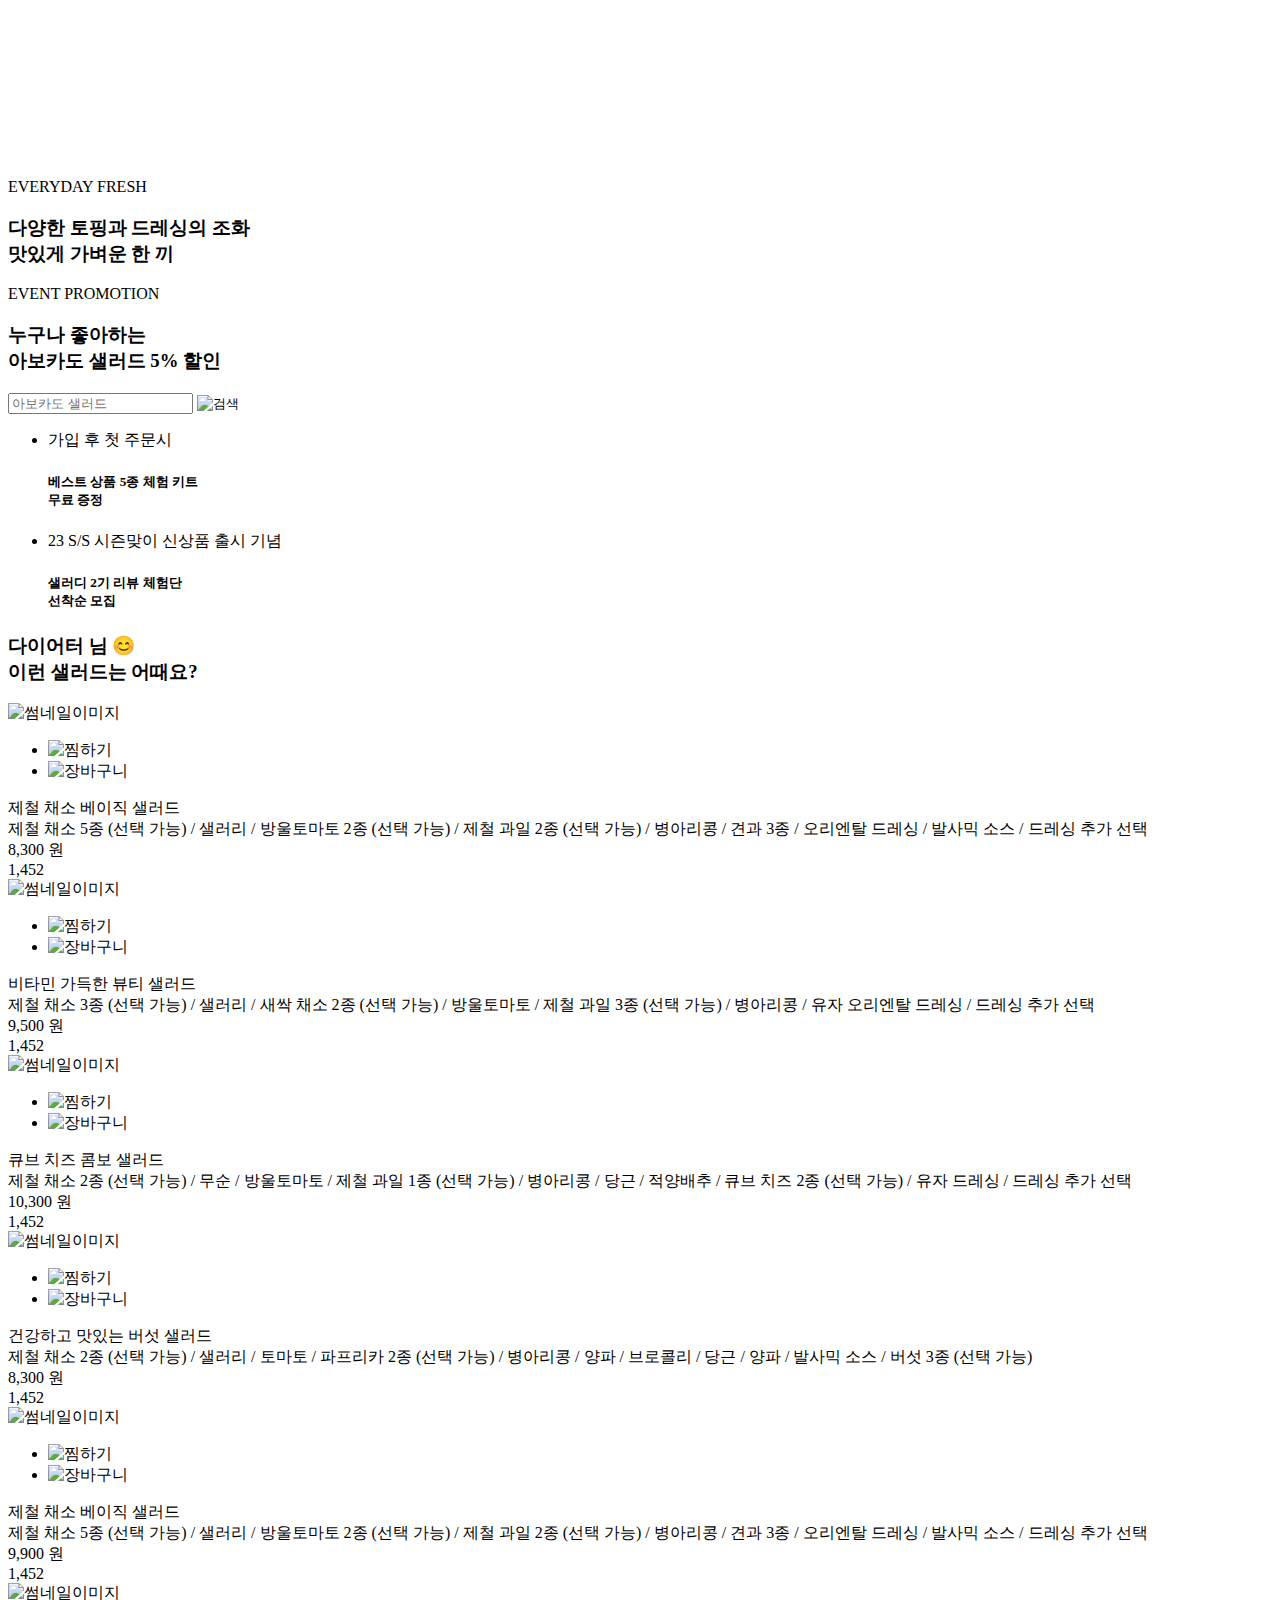
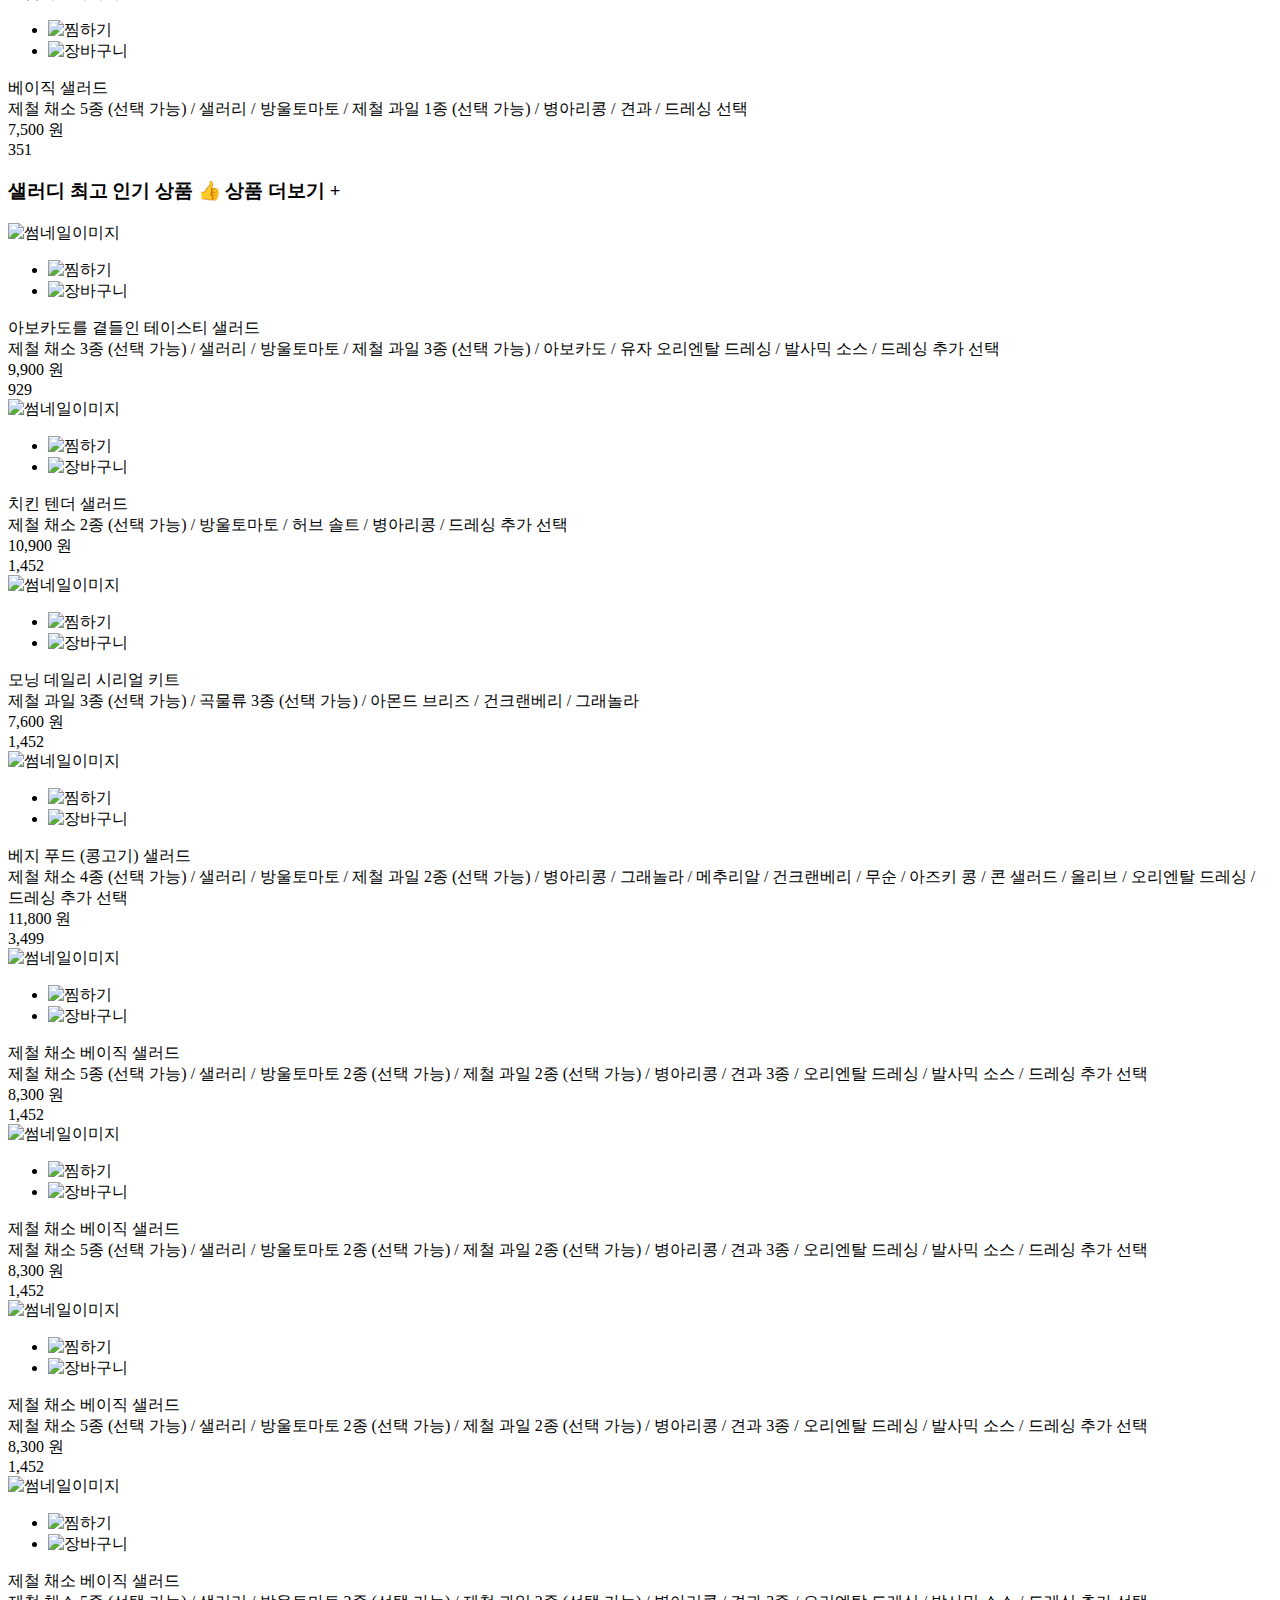
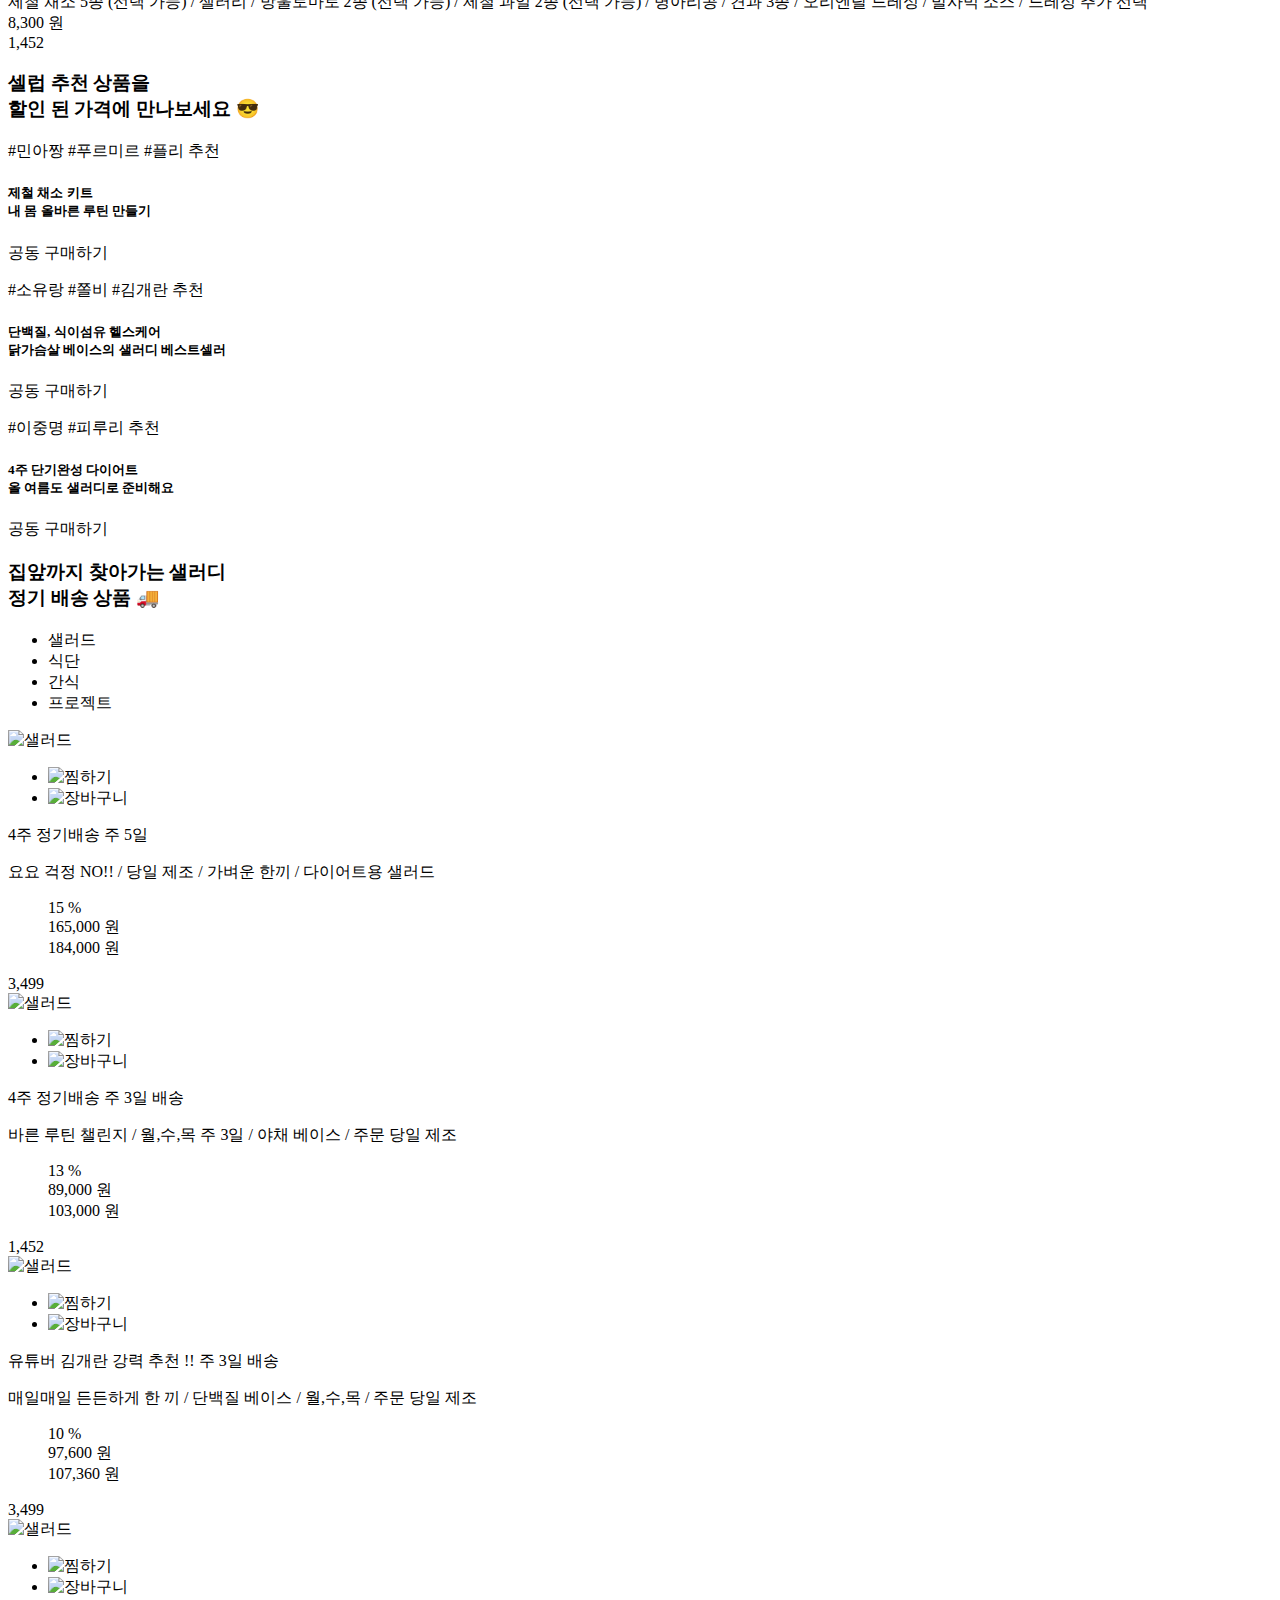
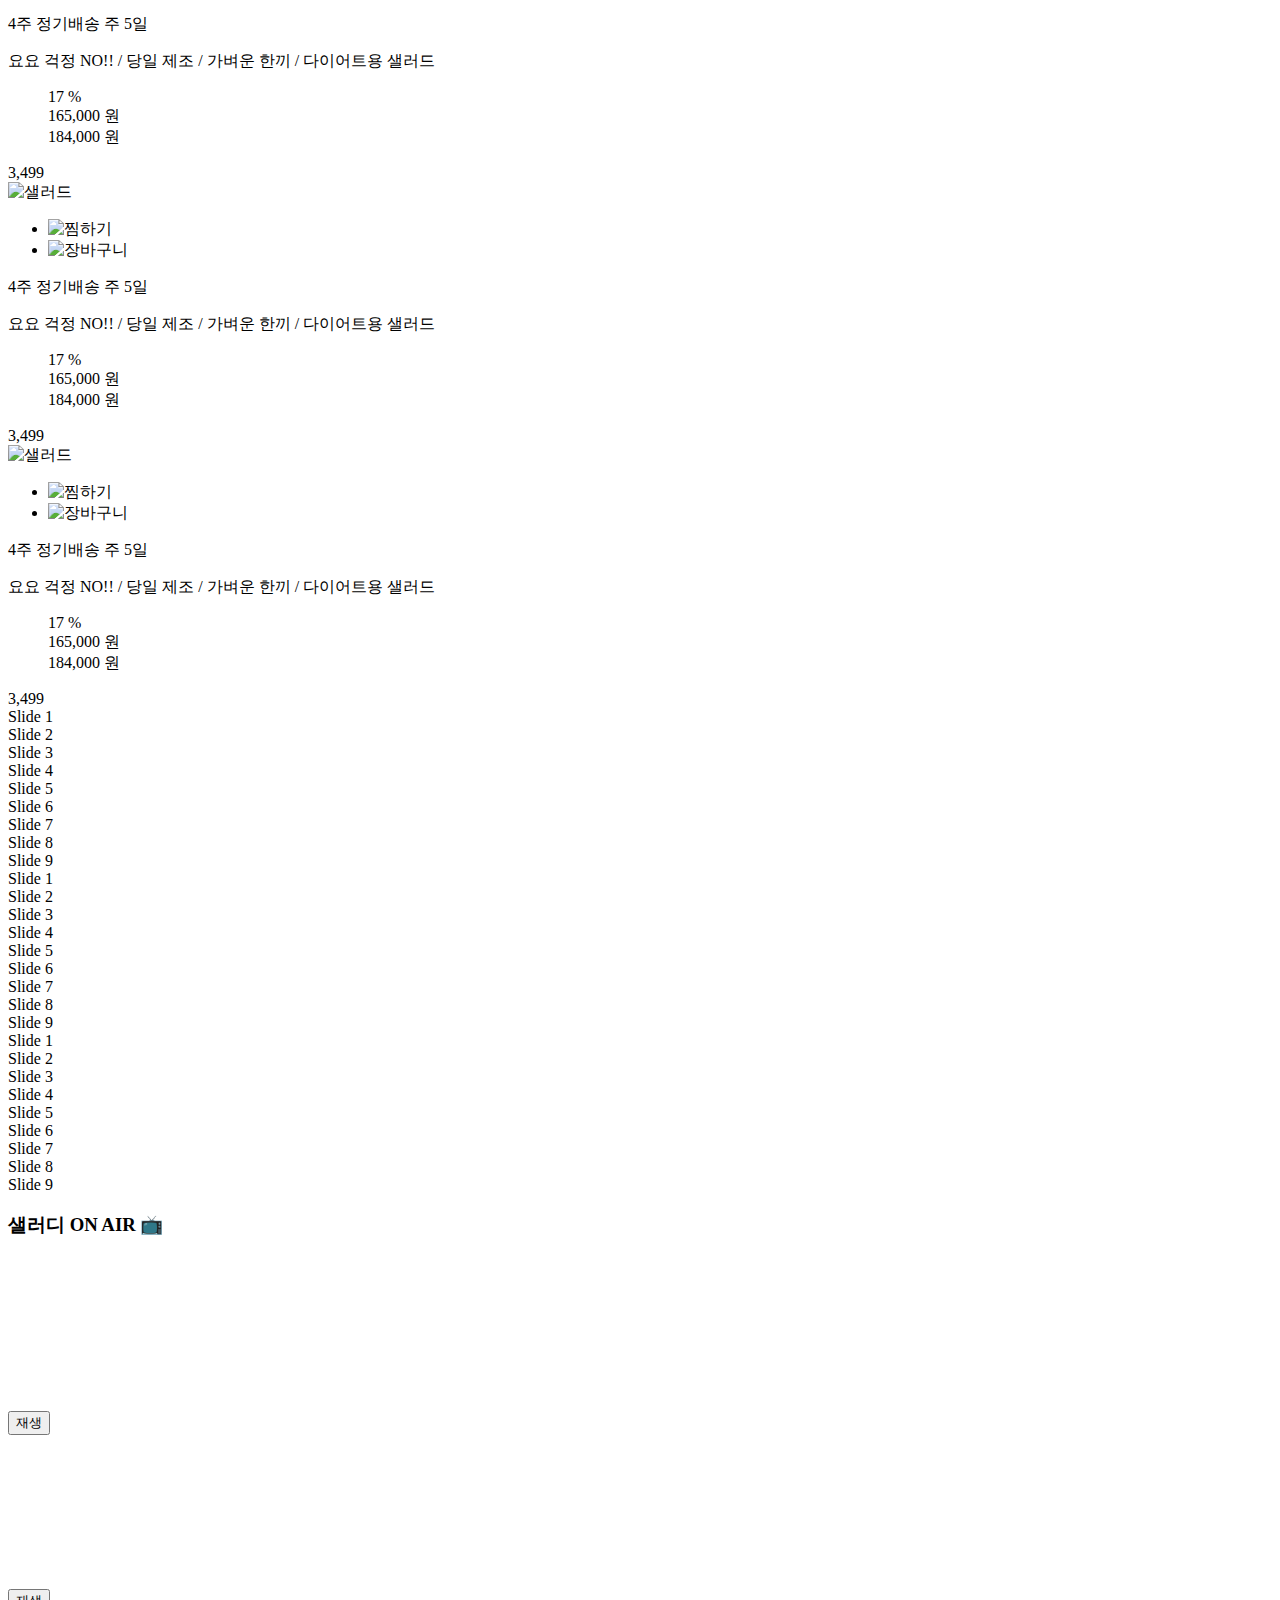
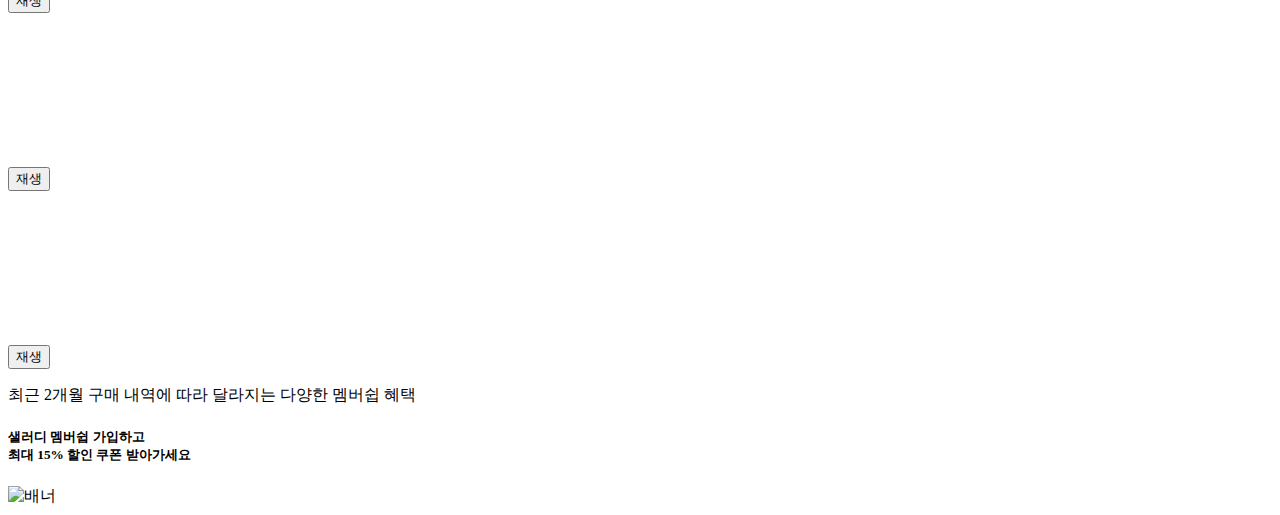
==== commit b066f572: "jsj - fit : add top banner" ====
--- a/src/main/resources/templates/user/index.html
+++ b/src/main/resources/templates/user/index.html
@@ -4,7 +4,6 @@
         layout:decorate="~{user/layout/default}">
     <head>
         <!-- custom css -->
-        <meta charset="UTF-8">
         <meta name="title" content="샐러디, 매일매일 찾아가는 건강 식단">
         <meta name="description" content="매일매일 신선한 샐러드를 집에서 만나요! 주문 당일 제조되어 보내지는 건강하고 든든한 한 끼, 샐러디가 책임져요.">
         <meta name="keywords" content="샐러드, 닭가슴살, 샐러드배달, 샐러드도시락, 다이어트, 다이어트식단, 다이어트도시락, 헬스, 식단, 식단관리, 배달샐러드">
@@ -15,7 +14,7 @@
         <main>
             <section id="main_banner">
                 <video loop autoplay muted>
-                    <source src="/images/video/main_video_1.mp4" >
+                    <source th:src="@{/images/video/main_video_1.mp4}" >
                 </video>
                 <div class="main_inner">
                     <div id="main_txt" class="swiper mySwiper swiper-no-swiping">
@@ -73,7 +72,7 @@
                         <input class="search_area" type="search" placeholder="아보카도 샐러드"
                                onclick="this.placeholder=''"
                                onblur="this.placeholder='아보카도 샐러드'">
-                        <input type="image" class="search_btn" src="/images/search_btn.png" alt="검색">
+                        <input type="image" class="search_btn" th:src="@{/images/search_btn.png}" alt="검색">
                     </div>
                 </div>
             </section> <!--// #main_banner -->
@@ -81,7 +80,7 @@
                 <div class="banner_inner">
                     <ul>
                         <li class="left_banner">
-                            <a href="#">
+                            <a th:href="@{#}">
                                 <p>가입 후 첫 주문시</p>
                                 <h5>
                                     베스트 상품 5종 체험 키트
@@ -92,7 +91,7 @@
                             </a>
                         </li> <!--// .left_banner -->
                         <li class="right_banner">
-                            <a href="#">
+                            <a th:href="@{#}">
                                 <p>23 S/S 시즌맞이 신상품 출시 기념</p>
                                 <h5>
                                     샐러디 2기 리뷰 체험단
@@ -117,14 +116,14 @@
                     <div id="ai_slide" class="scroll_crop mySwiper Swiper">
                         <div class="swiper-wrapper">
                             <div class="swiper-slide">
-                                <a href="#">
-                                    <div class="thumb_img">
-                                        <img src="/images/ai_thumb_img_1.png" alt="썸네일이미지">
-                                        <!--  hover -->
-                                        <div class="thumb_hover">
-                                            <ul>
-                                                <li class="wish_icon"><img src="/images/wish_icon.png" alt="찜하기"></li>
-                                                <li class="cart_icon"><img src="/images/cart_icon.png" alt="장바구니"></li>
+                                <a th:href="@{#}">
+                                    <div class="thumb_img">
+                                        <img th:src="@{/images/ai_thumb_img_1.png}" alt="썸네일이미지">
+                                        <!--  hover -->
+                                        <div class="thumb_hover">
+                                            <ul>
+                                                <li class="wish_icon"><img th:src="@{/images/wish_icon.png}" alt="찜하기"></li>
+                                                <li class="cart_icon"><img th:src="@{/images/cart_icon.png}" alt="장바구니"></li>
                                             </ul>
                                         </div>
                                     </div>
@@ -150,14 +149,14 @@
                                 </a>
                             </div>
                             <div class="swiper-slide">
-                                <a href="#">
-                                    <div class="thumb_img">
-                                        <img src="/images/ai_thumb_img_2.png" alt="썸네일이미지">
-                                        <!--  hover -->
-                                        <div class="thumb_hover">
-                                            <ul>
-                                                <li class="wish_icon"><img src="/images/wish_icon.png" alt="찜하기"></li>
-                                                <li class="cart_icon"><img src="/images/cart_icon.png" alt="장바구니"></li>
+                                <a th:href="@{#}">
+                                    <div class="thumb_img">
+                                        <img th:src="@{/images/ai_thumb_img_2.png}" alt="썸네일이미지">
+                                        <!--  hover -->
+                                        <div class="thumb_hover">
+                                            <ul>
+                                                <li class="wish_icon"><img th:src="@{/images/wish_icon.png}" alt="찜하기"></li>
+                                                <li class="cart_icon"><img th:src="@{/images/cart_icon.png}" alt="장바구니"></li>
                                             </ul>
                                         </div>
                                     </div>
@@ -183,14 +182,14 @@
                                 </a>
                             </div>
                             <div class="swiper-slide">
-                                <a href="#">
-                                    <div class="thumb_img">
-                                        <img src="/images/ai_thumb_img_3.png" alt="썸네일이미지">
-                                        <!--  hover -->
-                                        <div class="thumb_hover">
-                                            <ul>
-                                                <li class="wish_icon"><img src="/images/wish_icon.png" alt="찜하기"></li>
-                                                <li class="cart_icon"><img src="/images/cart_icon.png" alt="장바구니"></li>
+                                <a th:href="@{#}">
+                                    <div class="thumb_img">
+                                        <img th:src="@{/images/ai_thumb_img_3.png}" alt="썸네일이미지">
+                                        <!--  hover -->
+                                        <div class="thumb_hover">
+                                            <ul>
+                                                <li class="wish_icon"><img th:src="@{/images/wish_icon.png}" alt="찜하기"></li>
+                                                <li class="cart_icon"><img th:src="@{/images/cart_icon.png}" alt="장바구니"></li>
                                             </ul>
                                         </div>
                                     </div>
@@ -216,14 +215,14 @@
                                 </a>
                             </div>
                             <div class="swiper-slide">
-                                <a href="#">
-                                    <div class="thumb_img">
-                                        <img src="/images/ai_thumb_img_4.png" alt="썸네일이미지">
-                                        <!--  hover -->
-                                        <div class="thumb_hover">
-                                            <ul>
-                                                <li class="wish_icon"><img src="/images/wish_icon.png" alt="찜하기"></li>
-                                                <li class="cart_icon"><img src="/images/cart_icon.png" alt="장바구니"></li>
+                                <a th:href="@{#}">
+                                    <div class="thumb_img">
+                                        <img th:src="@{/images/ai_thumb_img_4.png}" alt="썸네일이미지">
+                                        <!--  hover -->
+                                        <div class="thumb_hover">
+                                            <ul>
+                                                <li class="wish_icon"><img th:src="@{/images/wish_icon.png}" alt="찜하기"></li>
+                                                <li class="cart_icon"><img th:src="@{/images/cart_icon.png}" alt="장바구니"></li>
                                             </ul>
                                         </div>
                                     </div>
@@ -250,14 +249,14 @@
                                 </a>
                             </div>
                             <div class="swiper-slide">
-                                <a href="#">
-                                    <div class="thumb_img">
-                                        <img src="/images/ai_thumb_img_5.png" alt="썸네일이미지">
-                                        <!--  hover -->
-                                        <div class="thumb_hover">
-                                            <ul>
-                                                <li class="wish_icon"><img src="/images/wish_icon.png" alt="찜하기"></li>
-                                                <li class="cart_icon"><img src="/images/cart_icon.png" alt="장바구니"></li>
+                                <a th:href="@{#}">
+                                    <div class="thumb_img">
+                                        <img th:src="@{/images/ai_thumb_img_5.png}" alt="썸네일이미지">
+                                        <!--  hover -->
+                                        <div class="thumb_hover">
+                                            <ul>
+                                                <li class="wish_icon"><img th:src="@{/images/wish_icon.png}" alt="찜하기"></li>
+                                                <li class="cart_icon"><img th:src="@{/images/cart_icon.png}" alt="장바구니"></li>
                                             </ul>
                                         </div>
                                     </div>
@@ -283,14 +282,14 @@
                                 </a>
                             </div>
                             <div class="swiper-slide">
-                                <a href="#">
-                                    <div class="thumb_img">
-                                        <img src="/images/ai_thumb_img_5.png" alt="썸네일이미지">
-                                        <!--  hover -->
-                                        <div class="thumb_hover">
-                                            <ul>
-                                                <li class="wish_icon"><img src="/images/wish_icon.png" alt="찜하기"></li>
-                                                <li class="cart_icon"><img src="/images/cart_icon.png" alt="장바구니"></li>
+                                <a th:href="@{#}">
+                                    <div class="thumb_img">
+                                        <img th:src="@{/images/ai_thumb_img_5.png}" alt="썸네일이미지">
+                                        <!--  hover -->
+                                        <div class="thumb_hover">
+                                            <ul>
+                                                <li class="wish_icon"><img th:src="@{/images/wish_icon.png}" alt="찜하기"></li>
+                                                <li class="cart_icon"><img th:src="@{/images/cart_icon.png}" alt="장바구니"></li>
                                             </ul>
                                         </div>
                                     </div>
@@ -336,7 +335,7 @@
                     샐러디 최고 인기 상품 👍
 
 
-                    <a href="#">
+                    <a th:href="@{#}">
                         상품 더보기 +
                     </a>
                 </h3>
@@ -345,14 +344,14 @@
                     <div id="suggest_slide" class="scroll_crop mySwiper Swiper">
                         <div class="swiper-wrapper">
                             <div class="swiper-slide">
-                                <a href="#">
-                                    <div class="thumb_img">
-                                        <img src="/images/sg_thumb_img_1.png" alt="썸네일이미지">
-                                        <!--  hover -->
-                                        <div class="thumb_hover">
-                                            <ul>
-                                                <li class="wish_icon"><img src="/images/wish_icon.png" alt="찜하기"></li>
-                                                <li class="cart_icon"><img src="/images/cart_icon.png" alt="장바구니"></li>
+                                <a th:href="@{#}">
+                                    <div class="thumb_img">
+                                        <img th:src="@{/images/sg_thumb_img_1.png}" alt="썸네일이미지">
+                                        <!--  hover -->
+                                        <div class="thumb_hover">
+                                            <ul>
+                                                <li class="wish_icon"><img th:src="@{/images/wish_icon.png}" alt="찜하기"></li>
+                                                <li class="cart_icon"><img th:src="@{/images/cart_icon.png}" alt="장바구니"></li>
                                             </ul>
                                         </div>
                                     </div>
@@ -378,14 +377,14 @@
                                 </a>
                             </div>
                             <div class="swiper-slide">
-                                <a href="#">
-                                    <div class="thumb_img">
-                                        <img src="/images/sg_thumb_img_2.png" alt="썸네일이미지">
-                                        <!--  hover -->
-                                        <div class="thumb_hover">
-                                            <ul>
-                                                <li class="wish_icon"><img src="/images/wish_icon.png" alt="찜하기"></li>
-                                                <li class="cart_icon"><img src="/images/cart_icon.png" alt="장바구니"></li>
+                                <a th:href="@{#}">
+                                    <div class="thumb_img">
+                                        <img th:src="@{/images/sg_thumb_img_2.png}" alt="썸네일이미지">
+                                        <!--  hover -->
+                                        <div class="thumb_hover">
+                                            <ul>
+                                                <li class="wish_icon"><img th:src="@{/images/wish_icon.png}" alt="찜하기"></li>
+                                                <li class="cart_icon"><img th:src="@{/images/cart_icon.png}" alt="장바구니"></li>
                                             </ul>
                                         </div>
                                     </div>
@@ -411,14 +410,14 @@
                                 </a>
                             </div>
                             <div class="swiper-slide">
-                                <a href="#">
-                                    <div class="thumb_img">
-                                        <img src="/images/sg_thumb_img_3.png" alt="썸네일이미지">
-                                        <!--  hover -->
-                                        <div class="thumb_hover">
-                                            <ul>
-                                                <li class="wish_icon"><img src="/images/wish_icon.png" alt="찜하기"></li>
-                                                <li class="cart_icon"><img src="/images/cart_icon.png" alt="장바구니"></li>
+                                <a th:href="@{#}">
+                                    <div class="thumb_img">
+                                        <img th:src="@{/images/sg_thumb_img_3.png}" alt="썸네일이미지">
+                                        <!--  hover -->
+                                        <div class="thumb_hover">
+                                            <ul>
+                                                <li class="wish_icon"><img th:src="@{/images/wish_icon.png}" alt="찜하기"></li>
+                                                <li class="cart_icon"><img th:src="@{/images/cart_icon.png}" alt="장바구니"></li>
                                             </ul>
                                         </div>
                                     </div>
@@ -444,14 +443,14 @@
                                 </a>
                             </div>
                             <div class="swiper-slide">
-                                <a href="#">
-                                    <div class="thumb_img">
-                                        <img src="/images/sg_thumb_img_4.png" alt="썸네일이미지">
-                                        <!--  hover -->
-                                        <div class="thumb_hover">
-                                            <ul>
-                                                <li class="wish_icon"><img src="/images/wish_icon.png" alt="찜하기"></li>
-                                                <li class="cart_icon"><img src="/images/cart_icon.png" alt="장바구니"></li>
+                                <a th:href="@{#}">
+                                    <div class="thumb_img">
+                                        <img th:src="@{/images/sg_thumb_img_4.png}" alt="썸네일이미지">
+                                        <!--  hover -->
+                                        <div class="thumb_hover">
+                                            <ul>
+                                                <li class="wish_icon"><img th:src="@{/images/wish_icon.png}" alt="찜하기"></li>
+                                                <li class="cart_icon"><img th:src="@{/images/cart_icon.png}" alt="장바구니"></li>
                                             </ul>
                                         </div>
                                     </div>
@@ -477,14 +476,14 @@
                                 </a>
                             </div>
                             <div class="swiper-slide">
-                                <a href="#">
-                                    <div class="thumb_img">
-                                        <img src="/images/sg_thumb_img_5.png" alt="썸네일이미지">
-                                        <!--  hover -->
-                                        <div class="thumb_hover">
-                                            <ul>
-                                                <li class="wish_icon"><img src="/images/wish_icon.png" alt="찜하기"></li>
-                                                <li class="cart_icon"><img src="/images/cart_icon.png" alt="장바구니"></li>
+                                <a th:href="@{#}">
+                                    <div class="thumb_img">
+                                        <img th:src="@{/images/sg_thumb_img_5.png}" alt="썸네일이미지">
+                                        <!--  hover -->
+                                        <div class="thumb_hover">
+                                            <ul>
+                                                <li class="wish_icon"><img th:src="@{/images/wish_icon.png}" alt="찜하기"></li>
+                                                <li class="cart_icon"><img th:src="@{/images/cart_icon.png}" alt="장바구니"></li>
                                             </ul>
                                         </div>
                                     </div>
@@ -510,14 +509,14 @@
                                 </a>
                             </div>
                             <div class="swiper-slide">
-                                <a href="#">
-                                    <div class="thumb_img">
-                                        <img src="/images/ai_thumb_img_5.png" alt="썸네일이미지">
-                                        <!--  hover -->
-                                        <div class="thumb_hover">
-                                            <ul>
-                                                <li class="wish_icon"><img src="/images/wish_icon.png" alt="찜하기"></li>
-                                                <li class="cart_icon"><img src="/images/cart_icon.png" alt="장바구니"></li>
+                                <a th:href="@{#}">
+                                    <div class="thumb_img">
+                                        <img th:src="@{/images/ai_thumb_img_5.png}" alt="썸네일이미지">
+                                        <!--  hover -->
+                                        <div class="thumb_hover">
+                                            <ul>
+                                                <li class="wish_icon"><img th:src="@{/images/wish_icon.png}" alt="찜하기"></li>
+                                                <li class="cart_icon"><img th:src="@{/images/cart_icon.png}" alt="장바구니"></li>
                                             </ul>
                                         </div>
                                     </div>
@@ -543,14 +542,14 @@
                                 </a>
                             </div>
                             <div class="swiper-slide">
-                                <a href="#">
-                                    <div class="thumb_img">
-                                        <img src="/images/ai_thumb_img_5.png" alt="썸네일이미지">
-                                        <!--  hover -->
-                                        <div class="thumb_hover">
-                                            <ul>
-                                                <li class="wish_icon"><img src="/images/wish_icon.png" alt="찜하기"></li>
-                                                <li class="cart_icon"><img src="/images/cart_icon.png" alt="장바구니"></li>
+                                <a th:href="@{#}">
+                                    <div class="thumb_img">
+                                        <img th:src="@{/images/ai_thumb_img_5.png}" alt="썸네일이미지">
+                                        <!--  hover -->
+                                        <div class="thumb_hover">
+                                            <ul>
+                                                <li class="wish_icon"><img th:src="@{/images/wish_icon.png}" alt="찜하기"></li>
+                                                <li class="cart_icon"><img th:src="@{/images/cart_icon.png}" alt="장바구니"></li>
                                             </ul>
                                         </div>
                                     </div>
@@ -576,14 +575,14 @@
                                 </a>
                             </div>
                             <div class="swiper-slide">
-                                <a href="#">
-                                    <div class="thumb_img">
-                                        <img src="/images/ai_thumb_img_5.png" alt="썸네일이미지">
-                                        <!--  hover -->
-                                        <div class="thumb_hover">
-                                            <ul>
-                                                <li class="wish_icon"><img src="/images/wish_icon.png" alt="찜하기"></li>
-                                                <li class="cart_icon"><img src="/images/cart_icon.png" alt="장바구니"></li>
+                                <a th:href="@{#}">
+                                    <div class="thumb_img">
+                                        <img th:src="@{/images/ai_thumb_img_5.png}" alt="썸네일이미지">
+                                        <!--  hover -->
+                                        <div class="thumb_hover">
+                                            <ul>
+                                                <li class="wish_icon"><img th:src="@{/images/wish_icon.png}" alt="찜하기"></li>
+                                                <li class="cart_icon"><img th:src="@{/images/cart_icon.png}" alt="장바구니"></li>
                                             </ul>
                                         </div>
                                     </div>
@@ -641,7 +640,7 @@
                                     내 몸 올바른 루틴 만들기
                                 </h5>
                             </div>
-                            <a href="#" class="conts_btn">
+                            <a th:href="@{#}" class="conts_btn">
                                 <span></span>
                                 <span></span>
                                 <span></span>
@@ -662,7 +661,7 @@
                                     닭가슴살 베이스의 샐러디 베스트셀러
                                 </h5>
                             </div>
-                            <a href="#" class="conts_btn">
+                            <a th:href="@{#}" class="conts_btn">
                                 <span></span>
                                 <span></span>
                                 <span></span>
@@ -684,7 +683,7 @@
                                     올 여름도 샐러디로 준비해요
                                 </h5>
                             </div>
-                            <a href="#" class="conts_btn">
+                            <a th:href="@{#}" class="conts_btn">
                                 <span></span>
                                 <span></span>
                                 <span></span>
@@ -715,14 +714,14 @@
                     <div id="salad_conts" class="tab_contents swiper mySwiper">
                         <div class="swiper-wrapper">
                             <div class="swiper-slide">
-                                <a href="#">
-                                    <div class="thumb_img">
-                                        <img src="/images/cate_thumb_img_1.jpg" alt="샐러드">
-                                        <!--  hover -->
-                                        <div class="thumb_hover">
-                                            <ul>
-                                                <li class="wish_icon"><img src="/images/wish_icon.png" alt="찜하기"></li>
-                                                <li class="cart_icon"><img src="/images/cart_icon.png" alt="장바구니"></li>
+                                <a th:href="@{#}">
+                                    <div class="thumb_img">
+                                        <img th:src="@{/images/cate_thumb_img_1.jpg}" alt="샐러드">
+                                        <!--  hover -->
+                                        <div class="thumb_hover">
+                                            <ul>
+                                                <li class="wish_icon"><img th:src="@{/images/wish_icon.png}" alt="찜하기"></li>
+                                                <li class="cart_icon"><img th:src="@{/images/cart_icon.png}" alt="장바구니"></li>
                                             </ul>
                                         </div>
                                     </div>
@@ -754,14 +753,14 @@
                                 </a>
                             </div> <!--// .swiper-slide -->
                             <div class="swiper-slide">
-                                <a href="#">
-                                    <div class="thumb_img">
-                                        <img src="/images/cate_thumb_img_2.jpg" alt="샐러드">
-                                        <!--  hover -->
-                                        <div class="thumb_hover">
-                                            <ul>
-                                                <li class="wish_icon"><img src="/images/wish_icon.png" alt="찜하기"></li>
-                                                <li class="cart_icon"><img src="/images/cart_icon.png" alt="장바구니"></li>
+                                <a th:href="@{#}">
+                                    <div class="thumb_img">
+                                        <img th:src="@{/images/cate_thumb_img_2.jpg}" alt="샐러드">
+                                        <!--  hover -->
+                                        <div class="thumb_hover">
+                                            <ul>
+                                                <li class="wish_icon"><img th:src="@{/images/wish_icon.png}" alt="찜하기"></li>
+                                                <li class="cart_icon"><img th:src="@{/images/cart_icon.png}" alt="장바구니"></li>
                                             </ul>
                                         </div>
                                     </div>
@@ -793,14 +792,14 @@
                                 </a>
                             </div> <!--// .swiper-slide -->
                             <div class="swiper-slide">
-                                <a href="#">
-                                    <div class="thumb_img">
-                                        <img src="/images/cate_thumb_img_3.jpg" alt="샐러드">
-                                        <!--  hover -->
-                                        <div class="thumb_hover">
-                                            <ul>
-                                                <li class="wish_icon"><img src="/images/wish_icon.png" alt="찜하기"></li>
-                                                <li class="cart_icon"><img src="/images/cart_icon.png" alt="장바구니"></li>
+                                <a th:href="@{#}">
+                                    <div class="thumb_img">
+                                        <img th:src="@{/images/cate_thumb_img_3.jpg}" alt="샐러드">
+                                        <!--  hover -->
+                                        <div class="thumb_hover">
+                                            <ul>
+                                                <li class="wish_icon"><img th:src="@{/images/wish_icon.png}" alt="찜하기"></li>
+                                                <li class="cart_icon"><img th:src="@{/images/cart_icon.png}" alt="장바구니"></li>
                                             </ul>
                                         </div>
                                     </div>
@@ -832,14 +831,14 @@
                                 </a>
                             </div> <!--// .swiper-slide -->
                             <div class="swiper-slide">
-                                <a href="#">
-                                    <div class="thumb_img">
-                                        <img src="/images/cate_thumb_img_4.jpg" alt="샐러드">
-                                        <!--  hover -->
-                                        <div class="thumb_hover">
-                                            <ul>
-                                                <li class="wish_icon"><img src="/images/wish_icon.png" alt="찜하기"></li>
-                                                <li class="cart_icon"><img src="/images/cart_icon.png" alt="장바구니"></li>
+                                <a th:href="@{#}">
+                                    <div class="thumb_img">
+                                        <img th:src="@{/images/cate_thumb_img_4.jpg}" alt="샐러드">
+                                        <!--  hover -->
+                                        <div class="thumb_hover">
+                                            <ul>
+                                                <li class="wish_icon"><img th:src="@{/images/wish_icon.png}" alt="찜하기"></li>
+                                                <li class="cart_icon"><img th:src="@{/images/cart_icon.png}" alt="장바구니"></li>
                                             </ul>
                                         </div>
                                     </div>
@@ -871,14 +870,14 @@
                                 </a>
                             </div> <!--// .swiper-slide -->
                             <div class="swiper-slide">
-                                <a href="#">
-                                    <div class="thumb_img">
-                                        <img src="/images/cate_thumb_img_4.jpg" alt="샐러드">
-                                        <!--  hover -->
-                                        <div class="thumb_hover">
-                                            <ul>
-                                                <li class="wish_icon"><img src="/images/wish_icon.png" alt="찜하기"></li>
-                                                <li class="cart_icon"><img src="/images/cart_icon.png" alt="장바구니"></li>
+                                <a th:href="@{#}">
+                                    <div class="thumb_img">
+                                        <img th:src="@{/images/cate_thumb_img_4.jpg}" alt="샐러드">
+                                        <!--  hover -->
+                                        <div class="thumb_hover">
+                                            <ul>
+                                                <li class="wish_icon"><img th:src="@{/images/wish_icon.png}" alt="찜하기"></li>
+                                                <li class="cart_icon"><img th:src="@{/images/cart_icon.png}" alt="장바구니"></li>
                                             </ul>
                                         </div>
                                     </div>
@@ -910,14 +909,14 @@
                                 </a>
                             </div> <!--// .swiper-slide -->
                             <div class="swiper-slide">
-                                <a href="#">
-                                    <div class="thumb_img">
-                                        <img src="/images/cate_thumb_img_4.jpg" alt="샐러드">
-                                        <!--  hover -->
-                                        <div class="thumb_hover">
-                                            <ul>
-                                                <li class="wish_icon"><img src="/images/wish_icon.png" alt="찜하기"></li>
-                                                <li class="cart_icon"><img src="/images/cart_icon.png" alt="장바구니"></li>
+                                <a th:href="@{#}">
+                                    <div class="thumb_img">
+                                        <img th:src="@{/images/cate_thumb_img_4.jpg}" alt="샐러드">
+                                        <!--  hover -->
+                                        <div class="thumb_hover">
+                                            <ul>
+                                                <li class="wish_icon"><img th:src="@{/images/wish_icon.png}" alt="찜하기"></li>
+                                                <li class="cart_icon"><img th:src="@{/images/cart_icon.png}" alt="장바구니"></li>
                                             </ul>
                                         </div>
                                     </div>
@@ -1002,28 +1001,28 @@
                 <div id="video_swiper_slide" class="swiper mySwiper">
                     <div class="swiper-wrapper">
                         <div class="swiper-slide">
-                            <video class="on_video" src="/images/video/video_01.mp4" width="100%">
+                            <video class="on_video" th:src="@{/images/video/video_01.mp4}" width="100%">
 
                             </video>
                             <button class="play_btn">재생</button>
                             <button id="stop_btn" class="stop_btn" style="display:none;">정지</button>
                         </div>
                         <div class="swiper-slide">
-                            <video class="on_video" src="/images/video/video_02.mp4" width="100%">
+                            <video class="on_video" th:src="@{/images/video/video_02.mp4}" width="100%">
 
                             </video>
                             <button class="play_btn">재생</button>
                             <button class="stop_btn" style="display:none;">정지</button>
                         </div>
                         <div class="swiper-slide">
-                            <video class="on_video" src="/images/video/video_04.mp4" width="100%">
+                            <video class="on_video" th:src="@{/images/video/video_04.mp4}" width="100%">
 
                             </video>
                             <button class="play_btn">재생</button>
                             <button class="stop_btn" style="display:none;">정지</button>
                         </div>
                         <div class="swiper-slide">
-                            <video class="on_video" src="/images/video/video_03.mp4" width="100%">
+                            <video class="on_video" th:src="@{/images/video/video_03.mp4}" width="100%">
 
                             </video>
                             <button class="play_btn">재생</button>
@@ -1034,13 +1033,13 @@
             </section>
 
             <section id="bt_banner" class="section">
-                <a href="#">
+                <a th:href="@{#}">
                     <div class="banner_txt">
                         <p>최근 2개월 구매 내역에 따라 달라지는 다양한 멤버쉽 혜택</p>
                         <h5>샐러디 멤버쉽 가입하고 <br>
                             최대 15% 할인 쿠폰 받아가세요</h5>
                     </div>
-                    <img src="/images/banner_img.png" alt="배너">
+                    <img th:src="@{/images/banner_img.png}" alt="배너">
                 </a>
             </section>
         </main>
